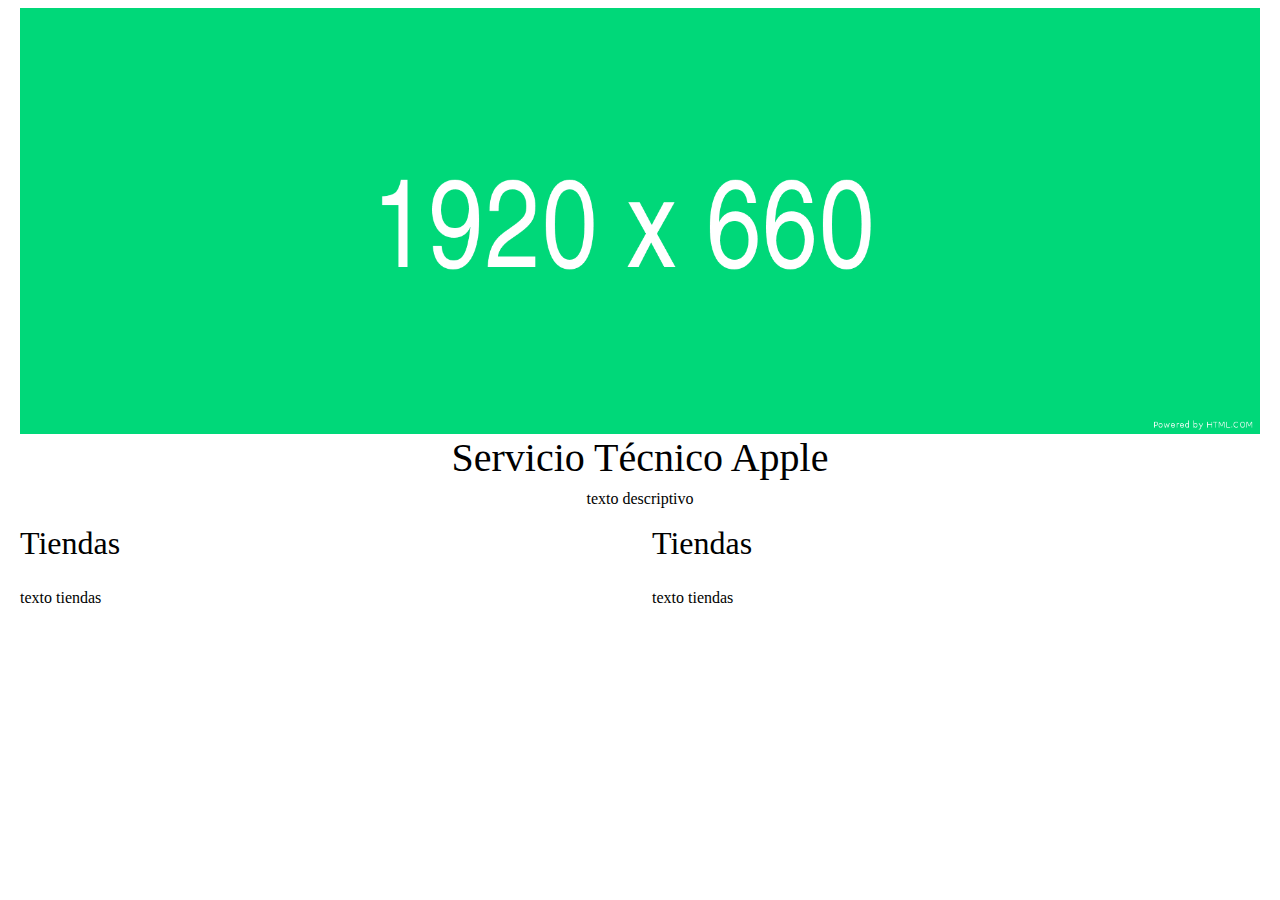
==== index.html @ af07132a "actualiza nombre de archivo html a index.html" ====
<!DOCTYPE html>
<html lang="en">
<head>
    <meta charset="UTF-8">
    <meta http-equiv="X-UA-Compatible" content="IE=edge">
    <meta name="viewport" content="width=device-width, initial-scale=1.0">
    <title>Servicio Técnico Apple</title>

    <link rel="stylesheet" href="style.css">
    <link rel="stylesheet" href="/css/bs-5.css">
</head>
<body>
    <div class="landing bs-5">
        <div class="container-fluid">
            <div class="continaer">
                <div class="row">
                    <div class="col-12"><img src="img/via.placeholder.png" alt="" class="img-fluid"></div>
                </div>
                <div class="row d-flex align-items-center justify-content-center text-center">
                    <div class="col-12 col-md-8">
                        <h1>Servicio Técnico Apple</h1>
                        <p>texto descriptivo</p>
                    </div>
                </div>
                <div class="row">
                    <div class="col-12 col-md-6">
                        <h2>Tiendas</h2>
                        <img src="" alt="" class="img-fluid">
                        <p>texto tiendas</p>
                        <iframe src="" frameborder="0"></iframe>
                    </div>
                    <div class="col-12 col-md-6">
                        <h2>Tiendas</h2>
                        <img src="" alt="" class="img-fluid">
                        <p>texto tiendas</p>
                        <iframe src="" frameborder="0"></iframe>
                    </div>
                </div>
            </div>
        </div>
    </div>
</body>
</html>
---- css/bs-5.css ----
@charset "UTF-8";

.bs-5 {
  /*!
 * Bootstrap v5.0.2 (https://getbootstrap.com/)
 * Copyright 2011-2021 The Bootstrap Authors
 * Copyright 2011-2021 Twitter, Inc.
 * Licensed under MIT (https://github.com/twbs/bootstrap/blob/main/LICENSE)
 */
}

.bs-5 :root {
  --bs-blue: #0d6efd;
  --bs-indigo: #6610f2;
  --bs-purple: #6f42c1;
  --bs-pink: #d63384;
  --bs-red: #dc3545;
  --bs-orange: #fd7e14;
  --bs-yellow: #ffc107;
  --bs-green: #198754;
  --bs-teal: #20c997;
  --bs-cyan: #0dcaf0;
  --bs-white: #fff;
  --bs-gray: #6c757d;
  --bs-gray-dark: #343a40;
  --bs-primary: #0d6efd;
  --bs-secondary: #6c757d;
  --bs-success: #198754;
  --bs-info: #0dcaf0;
  --bs-warning: #ffc107;
  --bs-danger: #dc3545;
  --bs-light: #f8f9fa;
  --bs-dark: #212529;
  --bs-font-sans-serif: system-ui, -apple-system, "Segoe UI", Roboto,
    "Helvetica Neue", Arial, "Noto Sans", "Liberation Sans", sans-serif,
    "Apple Color Emoji", "Segoe UI Emoji", "Segoe UI Symbol", "Noto Color Emoji";
  --bs-font-monospace: SFMono-Regular, Menlo, Monaco, Consolas,
    "Liberation Mono", "Courier New", monospace;
  --bs-gradient: linear-gradient(180deg,
      rgba(255, 255, 255, 0.15),
      rgba(255, 255, 255, 0));
}

.bs-5 *,
.bs-5 ::after,
.bs-5 ::before {
  box-sizing: border-box;
}

@media (prefers-reduced-motion: no-preference) {
  .bs-5 :root {
    scroll-behavior: smooth;
  }
}

.bs-5 body {
  margin: 0;
  font-family: var(--bs-font-sans-serif);
  font-size: 1rem;
  font-weight: 400;
  line-height: 1.5;
  color: #212529;
  background-color: #fff;
  -webkit-text-size-adjust: 100%;
  -webkit-tap-highlight-color: transparent;
}

.bs-5 hr {
  margin: 1rem 0;
  color: inherit;
  background-color: currentColor;
  border: 0;
  opacity: 0.25;
}

.bs-5 hr:not([size]) {
  height: 1px;
}

.bs-5 .h1,
.bs-5 .h2,
.bs-5 .h3,
.bs-5 .h4,
.bs-5 .h5,
.bs-5 .h6,
.bs-5 h1,
.bs-5 h2,
.bs-5 h3,
.bs-5 h4,
.bs-5 h5,
.bs-5 h6 {
  margin-top: 0;
  margin-bottom: 0.5rem;
  font-weight: 500;
  line-height: 1.2;
}

.bs-5 .h1,
.bs-5 h1 {
  font-size: calc(1.375rem + 1.5vw);
}

@media (min-width: 1200px) {

  .bs-5 .h1,
  .bs-5 h1 {
    font-size: 2.5rem;
  }
}

.bs-5 .h2,
.bs-5 h2 {
  font-size: calc(1.325rem + 0.9vw);
}

@media (min-width: 1200px) {

  .bs-5 .h2,
  .bs-5 h2 {
    font-size: 2rem;
  }
}

.bs-5 .h3,
.bs-5 h3 {
  font-size: calc(1.3rem + 0.6vw);
}

@media (min-width: 1200px) {

  .bs-5 .h3,
  .bs-5 h3 {
    font-size: 1.75rem;
  }
}

.bs-5 .h4,
.bs-5 h4 {
  font-size: calc(1.275rem + 0.3vw);
}

@media (min-width: 1200px) {

  .bs-5 .h4,
  .bs-5 h4 {
    font-size: 1.5rem;
  }
}

.bs-5 .h5,
.bs-5 h5 {
  font-size: 1.25rem;
}

.bs-5 .h6,
.bs-5 h6 {
  font-size: 1rem;
}

.bs-5 p {
  margin-top: 0;
  margin-bottom: 1rem;
}

.bs-5 abbr[data-bs-original-title],
.bs-5 abbr[title] {
  -webkit-text-decoration: underline dotted;
  text-decoration: underline dotted;
  cursor: help;
  -webkit-text-decoration-skip-ink: none;
  text-decoration-skip-ink: none;
}

.bs-5 address {
  margin-bottom: 1rem;
  font-style: normal;
  line-height: inherit;
}

.bs-5 ol,
.bs-5 ul {
  padding-left: 2rem;
}

.bs-5 dl,
.bs-5 ol,
.bs-5 ul {
  margin-top: 0;
  margin-bottom: 1rem;
}

.bs-5 ol ol,
.bs-5 ol ul,
.bs-5 ul ol,
.bs-5 ul ul {
  margin-bottom: 0;
}

.bs-5 dt {
  font-weight: 700;
}

.bs-5 dd {
  margin-bottom: 0.5rem;
  margin-left: 0;
}

.bs-5 blockquote {
  margin: 0 0 1rem;
}

.bs-5 b,
.bs-5 strong {
  font-weight: bolder;
}

.bs-5 .small,
.bs-5 small {
  font-size: 0.875em;
}

.bs-5 .mark,
.bs-5 mark {
  padding: 0.2em;
  background-color: #fcf8e3;
}

.bs-5 sub,
.bs-5 sup {
  position: relative;
  font-size: 0.75em;
  line-height: 0;
  vertical-align: baseline;
}

.bs-5 sub {
  bottom: -0.25em;
}

.bs-5 sup {
  top: -0.5em;
}

.bs-5 a {
  color: #0d6efd;
  text-decoration: underline;
}

.bs-5 a:hover {
  color: #0a58ca;
}

.bs-5 a:not([href]):not([class]),
.bs-5 a:not([href]):not([class]):hover {
  color: inherit;
  text-decoration: none;
}

.bs-5 code,
.bs-5 kbd,
.bs-5 pre,
.bs-5 samp {
  font-family: var(--bs-font-monospace);
  font-size: 1em;
  direction: ltr;
  unicode-bidi: bidi-override;
}

.bs-5 pre {
  display: block;
  margin-top: 0;
  margin-bottom: 1rem;
  overflow: auto;
  font-size: 0.875em;
}

.bs-5 pre code {
  font-size: inherit;
  color: inherit;
  word-break: normal;
}

.bs-5 code {
  font-size: 0.875em;
  color: #d63384;
  word-wrap: break-word;
}

.bs-5 a>code {
  color: inherit;
}

.bs-5 kbd {
  padding: 0.2rem 0.4rem;
  font-size: 0.875em;
  color: #fff;
  background-color: #212529;
  border-radius: 0.2rem;
}

.bs-5 kbd kbd {
  padding: 0;
  font-size: 1em;
  font-weight: 700;
}

.bs-5 figure {
  margin: 0 0 1rem;
}

.bs-5 img,
.bs-5 svg {
  vertical-align: middle;
}

.bs-5 table {
  caption-side: bottom;
  border-collapse: collapse;
}

.bs-5 caption {
  padding-top: 0.5rem;
  padding-bottom: 0.5rem;
  color: #6c757d;
  text-align: left;
}

.bs-5 th {
  text-align: inherit;
  text-align: -webkit-match-parent;
}

.bs-5 tbody,
.bs-5 td,
.bs-5 tfoot,
.bs-5 th,
.bs-5 thead,
.bs-5 tr {
  border-color: inherit;
  border-style: solid;
  border-width: 0;
}

.bs-5 label {
  display: inline-block;
}

.bs-5 button {
  border-radius: 0;
}

.bs-5 button:focus:not(:focus-visible) {
  outline: 0;
}

.bs-5 button,
.bs-5 input,
.bs-5 optgroup,
.bs-5 select,
.bs-5 textarea {
  margin: 0;
  font-family: inherit;
  font-size: inherit;
  line-height: inherit;
}

.bs-5 button,
.bs-5 select {
  text-transform: none;
}

.bs-5 [role="button"] {
  cursor: pointer;
}

.bs-5 select {
  word-wrap: normal;
}

.bs-5 select:disabled {
  opacity: 1;
}

.bs-5 [list]::-webkit-calendar-picker-indicator {
  display: none;
}

.bs-5 [type="button"],
.bs-5 [type="reset"],
.bs-5 [type="submit"],
.bs-5 button {
  -webkit-appearance: button;
}

.bs-5 [type="button"]:not(:disabled),
.bs-5 [type="reset"]:not(:disabled),
.bs-5 [type="submit"]:not(:disabled),
.bs-5 button:not(:disabled) {
  cursor: pointer;
}

.bs-5 ::-moz-focus-inner {
  padding: 0;
  border-style: none;
}

.bs-5 textarea {
  resize: vertical;
}

.bs-5 fieldset {
  min-width: 0;
  padding: 0;
  margin: 0;
  border: 0;
}

.bs-5 legend {
  float: left;
  width: 100%;
  padding: 0;
  margin-bottom: 0.5rem;
  font-size: calc(1.275rem + 0.3vw);
  line-height: inherit;
}

@media (min-width: 1200px) {
  .bs-5 legend {
    font-size: 1.5rem;
  }
}

.bs-5 legend+* {
  clear: left;
}

.bs-5 ::-webkit-datetime-edit-day-field,
.bs-5 ::-webkit-datetime-edit-fields-wrapper,
.bs-5 ::-webkit-datetime-edit-hour-field,
.bs-5 ::-webkit-datetime-edit-minute,
.bs-5 ::-webkit-datetime-edit-month-field,
.bs-5 ::-webkit-datetime-edit-text,
.bs-5 ::-webkit-datetime-edit-year-field {
  padding: 0;
}

.bs-5 ::-webkit-inner-spin-button {
  height: auto;
}

.bs-5 [type="search"] {
  outline-offset: -2px;
  -webkit-appearance: textfield;
}

.bs-5 ::-webkit-search-decoration {
  -webkit-appearance: none;
}

.bs-5 ::-webkit-color-swatch-wrapper {
  padding: 0;
}

.bs-5 ::file-selector-button {
  font: inherit;
}

.bs-5 ::-webkit-file-upload-button {
  font: inherit;
  -webkit-appearance: button;
}

.bs-5 output {
  display: inline-block;
}

.bs-5 iframe {
  border: 0;
}

.bs-5 summary {
  display: list-item;
  cursor: pointer;
}

.bs-5 progress {
  vertical-align: baseline;
}

.bs-5 [hidden] {
  display: none !important;
}

.bs-5 .lead {
  font-size: 1.25rem;
  font-weight: 300;
}

.bs-5 .display-1 {
  font-size: calc(1.625rem + 4.5vw);
  font-weight: 300;
  line-height: 1.2;
}

@media (min-width: 1200px) {
  .bs-5 .display-1 {
    font-size: 5rem;
  }
}

.bs-5 .display-2 {
  font-size: calc(1.575rem + 3.9vw);
  font-weight: 300;
  line-height: 1.2;
}

@media (min-width: 1200px) {
  .bs-5 .display-2 {
    font-size: 4.5rem;
  }
}

.bs-5 .display-3 {
  font-size: calc(1.525rem + 3.3vw);
  font-weight: 300;
  line-height: 1.2;
}

@media (min-width: 1200px) {
  .bs-5 .display-3 {
    font-size: 4rem;
  }
}

.bs-5 .display-4 {
  font-size: calc(1.475rem + 2.7vw);
  font-weight: 300;
  line-height: 1.2;
}

@media (min-width: 1200px) {
  .bs-5 .display-4 {
    font-size: 3.5rem;
  }
}

.bs-5 .display-5 {
  font-size: calc(1.425rem + 2.1vw);
  font-weight: 300;
  line-height: 1.2;
}

@media (min-width: 1200px) {
  .bs-5 .display-5 {
    font-size: 3rem;
  }
}

.bs-5 .display-6 {
  font-size: calc(1.375rem + 1.5vw);
  font-weight: 300;
  line-height: 1.2;
}

@media (min-width: 1200px) {
  .bs-5 .display-6 {
    font-size: 2.5rem;
  }
}

.bs-5 .list-unstyled {
  padding-left: 0;
  list-style: none;
}

.bs-5 .list-inline {
  padding-left: 0;
  list-style: none;
}

.bs-5 .list-inline-item {
  display: inline-block;
}

.bs-5 .list-inline-item:not(:last-child) {
  margin-right: 0.5rem;
}

.bs-5 .initialism {
  font-size: 0.875em;
  text-transform: uppercase;
}

.bs-5 .blockquote {
  margin-bottom: 1rem;
  font-size: 1.25rem;
}

.bs-5 .blockquote> :last-child {
  margin-bottom: 0;
}

.bs-5 .blockquote-footer {
  margin-top: -1rem;
  margin-bottom: 1rem;
  font-size: 0.875em;
  color: #6c757d;
}

.bs-5 .blockquote-footer::before {
  content: "— ";
}

.bs-5 .img-fluid {
  max-width: 100%;
  height: auto;
}

.bs-5 .img-thumbnail {
  padding: 0.25rem;
  background-color: #fff;
  border: 1px solid #dee2e6;
  border-radius: 0.25rem;
  max-width: 100%;
  height: auto;
}

.bs-5 .figure {
  display: inline-block;
}

.bs-5 .figure-img {
  margin-bottom: 0.5rem;
  line-height: 1;
}

.bs-5 .figure-caption {
  font-size: 0.875em;
  color: #6c757d;
}

.bs-5 .container,
.bs-5 .container-fluid,
.bs-5 .container-lg,
.bs-5 .container-md,
.bs-5 .container-sm,
.bs-5 .container-xl,
.bs-5 .container-xxl {
  width: 100%;
  padding-right: var(--bs-gutter-x, 0.75rem);
  padding-left: var(--bs-gutter-x, 0.75rem);
  margin-right: auto;
  margin-left: auto;
}

@media (min-width: 576px) {

  .bs-5 .container,
  .bs-5 .container-sm {
    max-width: 540px;
  }
}

@media (min-width: 768px) {

  .bs-5 .container,
  .bs-5 .container-md,
  .bs-5 .container-sm {
    max-width: 720px;
  }
}

@media (min-width: 992px) {

  .bs-5 .container,
  .bs-5 .container-lg,
  .bs-5 .container-md,
  .bs-5 .container-sm {
    max-width: 960px;
  }
}

@media (min-width: 1200px) {

  .bs-5 .container,
  .bs-5 .container-lg,
  .bs-5 .container-md,
  .bs-5 .container-sm,
  .bs-5 .container-xl {
    max-width: 1140px;
  }
}

@media (min-width: 1400px) {

  .bs-5 .container,
  .bs-5 .container-lg,
  .bs-5 .container-md,
  .bs-5 .container-sm,
  .bs-5 .container-xl,
  .bs-5 .container-xxl {
    max-width: 1320px;
  }
}

.bs-5 .row {
  --bs-gutter-x: 1.5rem;
  --bs-gutter-y: 0;
  display: flex;
  flex-wrap: wrap;
  margin-top: calc(var(--bs-gutter-y) * -1);
  margin-right: calc(var(--bs-gutter-x) * -0.5);
  margin-left: calc(var(--bs-gutter-x) * -0.5);
}

.bs-5 .row>* {
  flex-shrink: 0;
  width: 100%;
  max-width: 100%;
  padding-right: calc(var(--bs-gutter-x) * 0.5);
  padding-left: calc(var(--bs-gutter-x) * 0.5);
  margin-top: var(--bs-gutter-y);
}

.bs-5 .col {
  flex: 1 0 0%;
}

.bs-5 .row-cols-auto>* {
  flex: 0 0 auto;
  width: auto;
}

.bs-5 .row-cols-1>* {
  flex: 0 0 auto;
  width: 100%;
}

.bs-5 .row-cols-2>* {
  flex: 0 0 auto;
  width: 50%;
}

.bs-5 .row-cols-3>* {
  flex: 0 0 auto;
  width: 33.3333333333%;
}

.bs-5 .row-cols-4>* {
  flex: 0 0 auto;
  width: 25%;
}

.bs-5 .row-cols-5>* {
  flex: 0 0 auto;
  width: 20%;
}

.bs-5 .row-cols-6>* {
  flex: 0 0 auto;
  width: 16.6666666667%;
}

@media (min-width: 576px) {
  .bs-5 .col-sm {
    flex: 1 0 0%;
  }

  .bs-5 .row-cols-sm-auto>* {
    flex: 0 0 auto;
    width: auto;
  }

  .bs-5 .row-cols-sm-1>* {
    flex: 0 0 auto;
    width: 100%;
  }

  .bs-5 .row-cols-sm-2>* {
    flex: 0 0 auto;
    width: 50%;
  }

  .bs-5 .row-cols-sm-3>* {
    flex: 0 0 auto;
    width: 33.3333333333%;
  }

  .bs-5 .row-cols-sm-4>* {
    flex: 0 0 auto;
    width: 25%;
  }

  .bs-5 .row-cols-sm-5>* {
    flex: 0 0 auto;
    width: 20%;
  }

  .bs-5 .row-cols-sm-6>* {
    flex: 0 0 auto;
    width: 16.6666666667%;
  }
}

@media (min-width: 768px) {
  .bs-5 .col-md {
    flex: 1 0 0%;
  }

  .bs-5 .row-cols-md-auto>* {
    flex: 0 0 auto;
    width: auto;
  }

  .bs-5 .row-cols-md-1>* {
    flex: 0 0 auto;
    width: 100%;
  }

  .bs-5 .row-cols-md-2>* {
    flex: 0 0 auto;
    width: 50%;
  }

  .bs-5 .row-cols-md-3>* {
    flex: 0 0 auto;
    width: 33.3333333333%;
  }

  .bs-5 .row-cols-md-4>* {
    flex: 0 0 auto;
    width: 25%;
  }

  .bs-5 .row-cols-md-5>* {
    flex: 0 0 auto;
    width: 20%;
  }

  .bs-5 .row-cols-md-6>* {
    flex: 0 0 auto;
    width: 16.6666666667%;
  }
}

@media (min-width: 992px) {
  .bs-5 .col-lg {
    flex: 1 0 0%;
  }

  .bs-5 .row-cols-lg-auto>* {
    flex: 0 0 auto;
    width: auto;
  }

  .bs-5 .row-cols-lg-1>* {
    flex: 0 0 auto;
    width: 100%;
  }

  .bs-5 .row-cols-lg-2>* {
    flex: 0 0 auto;
    width: 50%;
  }

  .bs-5 .row-cols-lg-3>* {
    flex: 0 0 auto;
    width: 33.3333333333%;
  }

  .bs-5 .row-cols-lg-4>* {
    flex: 0 0 auto;
    width: 25%;
  }

  .bs-5 .row-cols-lg-5>* {
    flex: 0 0 auto;
    width: 20%;
  }

  .bs-5 .row-cols-lg-6>* {
    flex: 0 0 auto;
    width: 16.6666666667%;
  }
}

@media (min-width: 1200px) {
  .bs-5 .col-xl {
    flex: 1 0 0%;
  }

  .bs-5 .row-cols-xl-auto>* {
    flex: 0 0 auto;
    width: auto;
  }

  .bs-5 .row-cols-xl-1>* {
    flex: 0 0 auto;
    width: 100%;
  }

  .bs-5 .row-cols-xl-2>* {
    flex: 0 0 auto;
    width: 50%;
  }

  .bs-5 .row-cols-xl-3>* {
    flex: 0 0 auto;
    width: 33.3333333333%;
  }

  .bs-5 .row-cols-xl-4>* {
    flex: 0 0 auto;
    width: 25%;
  }

  .bs-5 .row-cols-xl-5>* {
    flex: 0 0 auto;
    width: 20%;
  }

  .bs-5 .row-cols-xl-6>* {
    flex: 0 0 auto;
    width: 16.6666666667%;
  }
}

@media (min-width: 1400px) {
  .bs-5 .col-xxl {
    flex: 1 0 0%;
  }

  .bs-5 .row-cols-xxl-auto>* {
    flex: 0 0 auto;
    width: auto;
  }

  .bs-5 .row-cols-xxl-1>* {
    flex: 0 0 auto;
    width: 100%;
  }

  .bs-5 .row-cols-xxl-2>* {
    flex: 0 0 auto;
    width: 50%;
  }

  .bs-5 .row-cols-xxl-3>* {
    flex: 0 0 auto;
    width: 33.3333333333%;
  }

  .bs-5 .row-cols-xxl-4>* {
    flex: 0 0 auto;
    width: 25%;
  }

  .bs-5 .row-cols-xxl-5>* {
    flex: 0 0 auto;
    width: 20%;
  }

  .bs-5 .row-cols-xxl-6>* {
    flex: 0 0 auto;
    width: 16.6666666667%;
  }
}

.bs-5 .col-auto {
  flex: 0 0 auto;
  width: auto;
}

.bs-5 .col-1 {
  flex: 0 0 auto;
  width: 8.33333333%;
}

.bs-5 .col-2 {
  flex: 0 0 auto;
  width: 16.66666667%;
}

.bs-5 .col-3 {
  flex: 0 0 auto;
  width: 25%;
}

.bs-5 .col-4 {
  flex: 0 0 auto;
  width: 33.33333333%;
}

.bs-5 .col-5 {
  flex: 0 0 auto;
  width: 41.66666667%;
}

.bs-5 .col-6 {
  flex: 0 0 auto;
  width: 50%;
}

.bs-5 .col-7 {
  flex: 0 0 auto;
  width: 58.33333333%;
}

.bs-5 .col-8 {
  flex: 0 0 auto;
  width: 66.66666667%;
}

.bs-5 .col-9 {
  flex: 0 0 auto;
  width: 75%;
}

.bs-5 .col-10 {
  flex: 0 0 auto;
  width: 83.33333333%;
}

.bs-5 .col-11 {
  flex: 0 0 auto;
  width: 91.66666667%;
}

.bs-5 .col-12 {
  flex: 0 0 auto;
  width: 100%;
}

.bs-5 .offset-1 {
  margin-left: 8.33333333%;
}

.bs-5 .offset-2 {
  margin-left: 16.66666667%;
}

.bs-5 .offset-3 {
  margin-left: 25%;
}

.bs-5 .offset-4 {
  margin-left: 33.33333333%;
}

.bs-5 .offset-5 {
  margin-left: 41.66666667%;
}

.bs-5 .offset-6 {
  margin-left: 50%;
}

.bs-5 .offset-7 {
  margin-left: 58.33333333%;
}

.bs-5 .offset-8 {
  margin-left: 66.66666667%;
}

.bs-5 .offset-9 {
  margin-left: 75%;
}

.bs-5 .offset-10 {
  margin-left: 83.33333333%;
}

.bs-5 .offset-11 {
  margin-left: 91.66666667%;
}

.bs-5 .g-0,
.bs-5 .gx-0 {
  --bs-gutter-x: 0;
}

.bs-5 .g-0,
.bs-5 .gy-0 {
  --bs-gutter-y: 0;
}

.bs-5 .g-1,
.bs-5 .gx-1 {
  --bs-gutter-x: 0.25rem;
}

.bs-5 .g-1,
.bs-5 .gy-1 {
  --bs-gutter-y: 0.25rem;
}

.bs-5 .g-2,
.bs-5 .gx-2 {
  --bs-gutter-x: 0.5rem;
}

.bs-5 .g-2,
.bs-5 .gy-2 {
  --bs-gutter-y: 0.5rem;
}

.bs-5 .g-3,
.bs-5 .gx-3 {
  --bs-gutter-x: 1rem;
}

.bs-5 .g-3,
.bs-5 .gy-3 {
  --bs-gutter-y: 1rem;
}

.bs-5 .g-4,
.bs-5 .gx-4 {
  --bs-gutter-x: 1.5rem;
}

.bs-5 .g-4,
.bs-5 .gy-4 {
  --bs-gutter-y: 1.5rem;
}

.bs-5 .g-5,
.bs-5 .gx-5 {
  --bs-gutter-x: 3rem;
}

.bs-5 .g-5,
.bs-5 .gy-5 {
  --bs-gutter-y: 3rem;
}

@media (min-width: 576px) {
  .bs-5 .col-sm-auto {
    flex: 0 0 auto;
    width: auto;
  }

  .bs-5 .col-sm-1 {
    flex: 0 0 auto;
    width: 8.33333333%;
  }

  .bs-5 .col-sm-2 {
    flex: 0 0 auto;
    width: 16.66666667%;
  }

  .bs-5 .col-sm-3 {
    flex: 0 0 auto;
    width: 25%;
  }

  .bs-5 .col-sm-4 {
    flex: 0 0 auto;
    width: 33.33333333%;
  }

  .bs-5 .col-sm-5 {
    flex: 0 0 auto;
    width: 41.66666667%;
  }

  .bs-5 .col-sm-6 {
    flex: 0 0 auto;
    width: 50%;
  }

  .bs-5 .col-sm-7 {
    flex: 0 0 auto;
    width: 58.33333333%;
  }

  .bs-5 .col-sm-8 {
    flex: 0 0 auto;
    width: 66.66666667%;
  }

  .bs-5 .col-sm-9 {
    flex: 0 0 auto;
    width: 75%;
  }

  .bs-5 .col-sm-10 {
    flex: 0 0 auto;
    width: 83.33333333%;
  }

  .bs-5 .col-sm-11 {
    flex: 0 0 auto;
    width: 91.66666667%;
  }

  .bs-5 .col-sm-12 {
    flex: 0 0 auto;
    width: 100%;
  }

  .bs-5 .offset-sm-0 {
    margin-left: 0;
  }

  .bs-5 .offset-sm-1 {
    margin-left: 8.33333333%;
  }

  .bs-5 .offset-sm-2 {
    margin-left: 16.66666667%;
  }

  .bs-5 .offset-sm-3 {
    margin-left: 25%;
  }

  .bs-5 .offset-sm-4 {
    margin-left: 33.33333333%;
  }

  .bs-5 .offset-sm-5 {
    margin-left: 41.66666667%;
  }

  .bs-5 .offset-sm-6 {
    margin-left: 50%;
  }

  .bs-5 .offset-sm-7 {
    margin-left: 58.33333333%;
  }

  .bs-5 .offset-sm-8 {
    margin-left: 66.66666667%;
  }

  .bs-5 .offset-sm-9 {
    margin-left: 75%;
  }

  .bs-5 .offset-sm-10 {
    margin-left: 83.33333333%;
  }

  .bs-5 .offset-sm-11 {
    margin-left: 91.66666667%;
  }

  .bs-5 .g-sm-0,
  .bs-5 .gx-sm-0 {
    --bs-gutter-x: 0;
  }

  .bs-5 .g-sm-0,
  .bs-5 .gy-sm-0 {
    --bs-gutter-y: 0;
  }

  .bs-5 .g-sm-1,
  .bs-5 .gx-sm-1 {
    --bs-gutter-x: 0.25rem;
  }

  .bs-5 .g-sm-1,
  .bs-5 .gy-sm-1 {
    --bs-gutter-y: 0.25rem;
  }

  .bs-5 .g-sm-2,
  .bs-5 .gx-sm-2 {
    --bs-gutter-x: 0.5rem;
  }

  .bs-5 .g-sm-2,
  .bs-5 .gy-sm-2 {
    --bs-gutter-y: 0.5rem;
  }

  .bs-5 .g-sm-3,
  .bs-5 .gx-sm-3 {
    --bs-gutter-x: 1rem;
  }

  .bs-5 .g-sm-3,
  .bs-5 .gy-sm-3 {
    --bs-gutter-y: 1rem;
  }

  .bs-5 .g-sm-4,
  .bs-5 .gx-sm-4 {
    --bs-gutter-x: 1.5rem;
  }

  .bs-5 .g-sm-4,
  .bs-5 .gy-sm-4 {
    --bs-gutter-y: 1.5rem;
  }

  .bs-5 .g-sm-5,
  .bs-5 .gx-sm-5 {
    --bs-gutter-x: 3rem;
  }

  .bs-5 .g-sm-5,
  .bs-5 .gy-sm-5 {
    --bs-gutter-y: 3rem;
  }
}

@media (min-width: 768px) {
  .bs-5 .col-md-auto {
    flex: 0 0 auto;
    width: auto;
  }

  .bs-5 .col-md-1 {
    flex: 0 0 auto;
    width: 8.33333333%;
  }

  .bs-5 .col-md-2 {
    flex: 0 0 auto;
    width: 16.66666667%;
  }

  .bs-5 .col-md-3 {
    flex: 0 0 auto;
    width: 25%;
  }

  .bs-5 .col-md-4 {
    flex: 0 0 auto;
    width: 33.33333333%;
  }

  .bs-5 .col-md-5 {
    flex: 0 0 auto;
    width: 41.66666667%;
  }

  .bs-5 .col-md-6 {
    flex: 0 0 auto;
    width: 50%;
  }

  .bs-5 .col-md-7 {
    flex: 0 0 auto;
    width: 58.33333333%;
  }

  .bs-5 .col-md-8 {
    flex: 0 0 auto;
    width: 66.66666667%;
  }

  .bs-5 .col-md-9 {
    flex: 0 0 auto;
    width: 75%;
  }

  .bs-5 .col-md-10 {
    flex: 0 0 auto;
    width: 83.33333333%;
  }

  .bs-5 .col-md-11 {
    flex: 0 0 auto;
    width: 91.66666667%;
  }

  .bs-5 .col-md-12 {
    flex: 0 0 auto;
    width: 100%;
  }

  .bs-5 .offset-md-0 {
    margin-left: 0;
  }

  .bs-5 .offset-md-1 {
    margin-left: 8.33333333%;
  }

  .bs-5 .offset-md-2 {
    margin-left: 16.66666667%;
  }

  .bs-5 .offset-md-3 {
    margin-left: 25%;
  }

  .bs-5 .offset-md-4 {
    margin-left: 33.33333333%;
  }

  .bs-5 .offset-md-5 {
    margin-left: 41.66666667%;
  }

  .bs-5 .offset-md-6 {
    margin-left: 50%;
  }

  .bs-5 .offset-md-7 {
    margin-left: 58.33333333%;
  }

  .bs-5 .offset-md-8 {
    margin-left: 66.66666667%;
  }

  .bs-5 .offset-md-9 {
    margin-left: 75%;
  }

  .bs-5 .offset-md-10 {
    margin-left: 83.33333333%;
  }

  .bs-5 .offset-md-11 {
    margin-left: 91.66666667%;
  }

  .bs-5 .g-md-0,
  .bs-5 .gx-md-0 {
    --bs-gutter-x: 0;
  }

  .bs-5 .g-md-0,
  .bs-5 .gy-md-0 {
    --bs-gutter-y: 0;
  }

  .bs-5 .g-md-1,
  .bs-5 .gx-md-1 {
    --bs-gutter-x: 0.25rem;
  }

  .bs-5 .g-md-1,
  .bs-5 .gy-md-1 {
    --bs-gutter-y: 0.25rem;
  }

  .bs-5 .g-md-2,
  .bs-5 .gx-md-2 {
    --bs-gutter-x: 0.5rem;
  }

  .bs-5 .g-md-2,
  .bs-5 .gy-md-2 {
    --bs-gutter-y: 0.5rem;
  }

  .bs-5 .g-md-3,
  .bs-5 .gx-md-3 {
    --bs-gutter-x: 1rem;
  }

  .bs-5 .g-md-3,
  .bs-5 .gy-md-3 {
    --bs-gutter-y: 1rem;
  }

  .bs-5 .g-md-4,
  .bs-5 .gx-md-4 {
    --bs-gutter-x: 1.5rem;
  }

  .bs-5 .g-md-4,
  .bs-5 .gy-md-4 {
    --bs-gutter-y: 1.5rem;
  }

  .bs-5 .g-md-5,
  .bs-5 .gx-md-5 {
    --bs-gutter-x: 3rem;
  }

  .bs-5 .g-md-5,
  .bs-5 .gy-md-5 {
    --bs-gutter-y: 3rem;
  }
}

@media (min-width: 992px) {
  .bs-5 .col-lg-auto {
    flex: 0 0 auto;
    width: auto;
  }

  .bs-5 .col-lg-1 {
    flex: 0 0 auto;
    width: 8.33333333%;
  }

  .bs-5 .col-lg-2 {
    flex: 0 0 auto;
    width: 16.66666667%;
  }

  .bs-5 .col-lg-3 {
    flex: 0 0 auto;
    width: 25%;
  }

  .bs-5 .col-lg-4 {
    flex: 0 0 auto;
    width: 33.33333333%;
  }

  .bs-5 .col-lg-5 {
    flex: 0 0 auto;
    width: 41.66666667%;
  }

  .bs-5 .col-lg-6 {
    flex: 0 0 auto;
    width: 50%;
  }

  .bs-5 .col-lg-7 {
    flex: 0 0 auto;
    width: 58.33333333%;
  }

  .bs-5 .col-lg-8 {
    flex: 0 0 auto;
    width: 66.66666667%;
  }

  .bs-5 .col-lg-9 {
    flex: 0 0 auto;
    width: 75%;
  }

  .bs-5 .col-lg-10 {
    flex: 0 0 auto;
    width: 83.33333333%;
  }

  .bs-5 .col-lg-11 {
    flex: 0 0 auto;
    width: 91.66666667%;
  }

  .bs-5 .col-lg-12 {
    flex: 0 0 auto;
    width: 100%;
  }

  .bs-5 .offset-lg-0 {
    margin-left: 0;
  }

  .bs-5 .offset-lg-1 {
    margin-left: 8.33333333%;
  }

  .bs-5 .offset-lg-2 {
    margin-left: 16.66666667%;
  }

  .bs-5 .offset-lg-3 {
    margin-left: 25%;
  }

  .bs-5 .offset-lg-4 {
    margin-left: 33.33333333%;
  }

  .bs-5 .offset-lg-5 {
    margin-left: 41.66666667%;
  }

  .bs-5 .offset-lg-6 {
    margin-left: 50%;
  }

  .bs-5 .offset-lg-7 {
    margin-left: 58.33333333%;
  }

  .bs-5 .offset-lg-8 {
    margin-left: 66.66666667%;
  }

  .bs-5 .offset-lg-9 {
    margin-left: 75%;
  }

  .bs-5 .offset-lg-10 {
    margin-left: 83.33333333%;
  }

  .bs-5 .offset-lg-11 {
    margin-left: 91.66666667%;
  }

  .bs-5 .g-lg-0,
  .bs-5 .gx-lg-0 {
    --bs-gutter-x: 0;
  }

  .bs-5 .g-lg-0,
  .bs-5 .gy-lg-0 {
    --bs-gutter-y: 0;
  }

  .bs-5 .g-lg-1,
  .bs-5 .gx-lg-1 {
    --bs-gutter-x: 0.25rem;
  }

  .bs-5 .g-lg-1,
  .bs-5 .gy-lg-1 {
    --bs-gutter-y: 0.25rem;
  }

  .bs-5 .g-lg-2,
  .bs-5 .gx-lg-2 {
    --bs-gutter-x: 0.5rem;
  }

  .bs-5 .g-lg-2,
  .bs-5 .gy-lg-2 {
    --bs-gutter-y: 0.5rem;
  }

  .bs-5 .g-lg-3,
  .bs-5 .gx-lg-3 {
    --bs-gutter-x: 1rem;
  }

  .bs-5 .g-lg-3,
  .bs-5 .gy-lg-3 {
    --bs-gutter-y: 1rem;
  }

  .bs-5 .g-lg-4,
  .bs-5 .gx-lg-4 {
    --bs-gutter-x: 1.5rem;
  }

  .bs-5 .g-lg-4,
  .bs-5 .gy-lg-4 {
    --bs-gutter-y: 1.5rem;
  }

  .bs-5 .g-lg-5,
  .bs-5 .gx-lg-5 {
    --bs-gutter-x: 3rem;
  }

  .bs-5 .g-lg-5,
  .bs-5 .gy-lg-5 {
    --bs-gutter-y: 3rem;
  }
}

@media (min-width: 1200px) {
  .bs-5 .col-xl-auto {
    flex: 0 0 auto;
    width: auto;
  }

  .bs-5 .col-xl-1 {
    flex: 0 0 auto;
    width: 8.33333333%;
  }

  .bs-5 .col-xl-2 {
    flex: 0 0 auto;
    width: 16.66666667%;
  }

  .bs-5 .col-xl-3 {
    flex: 0 0 auto;
    width: 25%;
  }

  .bs-5 .col-xl-4 {
    flex: 0 0 auto;
    width: 33.33333333%;
  }

  .bs-5 .col-xl-5 {
    flex: 0 0 auto;
    width: 41.66666667%;
  }

  .bs-5 .col-xl-6 {
    flex: 0 0 auto;
    width: 50%;
  }

  .bs-5 .col-xl-7 {
    flex: 0 0 auto;
    width: 58.33333333%;
  }

  .bs-5 .col-xl-8 {
    flex: 0 0 auto;
    width: 66.66666667%;
  }

  .bs-5 .col-xl-9 {
    flex: 0 0 auto;
    width: 75%;
  }

  .bs-5 .col-xl-10 {
    flex: 0 0 auto;
    width: 83.33333333%;
  }

  .bs-5 .col-xl-11 {
    flex: 0 0 auto;
    width: 91.66666667%;
  }

  .bs-5 .col-xl-12 {
    flex: 0 0 auto;
    width: 100%;
  }

  .bs-5 .offset-xl-0 {
    margin-left: 0;
  }

  .bs-5 .offset-xl-1 {
    margin-left: 8.33333333%;
  }

  .bs-5 .offset-xl-2 {
    margin-left: 16.66666667%;
  }

  .bs-5 .offset-xl-3 {
    margin-left: 25%;
  }

  .bs-5 .offset-xl-4 {
    margin-left: 33.33333333%;
  }

  .bs-5 .offset-xl-5 {
    margin-left: 41.66666667%;
  }

  .bs-5 .offset-xl-6 {
    margin-left: 50%;
  }

  .bs-5 .offset-xl-7 {
    margin-left: 58.33333333%;
  }

  .bs-5 .offset-xl-8 {
    margin-left: 66.66666667%;
  }

  .bs-5 .offset-xl-9 {
    margin-left: 75%;
  }

  .bs-5 .offset-xl-10 {
    margin-left: 83.33333333%;
  }

  .bs-5 .offset-xl-11 {
    margin-left: 91.66666667%;
  }

  .bs-5 .g-xl-0,
  .bs-5 .gx-xl-0 {
    --bs-gutter-x: 0;
  }

  .bs-5 .g-xl-0,
  .bs-5 .gy-xl-0 {
    --bs-gutter-y: 0;
  }

  .bs-5 .g-xl-1,
  .bs-5 .gx-xl-1 {
    --bs-gutter-x: 0.25rem;
  }

  .bs-5 .g-xl-1,
  .bs-5 .gy-xl-1 {
    --bs-gutter-y: 0.25rem;
  }

  .bs-5 .g-xl-2,
  .bs-5 .gx-xl-2 {
    --bs-gutter-x: 0.5rem;
  }

  .bs-5 .g-xl-2,
  .bs-5 .gy-xl-2 {
    --bs-gutter-y: 0.5rem;
  }

  .bs-5 .g-xl-3,
  .bs-5 .gx-xl-3 {
    --bs-gutter-x: 1rem;
  }

  .bs-5 .g-xl-3,
  .bs-5 .gy-xl-3 {
    --bs-gutter-y: 1rem;
  }

  .bs-5 .g-xl-4,
  .bs-5 .gx-xl-4 {
    --bs-gutter-x: 1.5rem;
  }

  .bs-5 .g-xl-4,
  .bs-5 .gy-xl-4 {
    --bs-gutter-y: 1.5rem;
  }

  .bs-5 .g-xl-5,
  .bs-5 .gx-xl-5 {
    --bs-gutter-x: 3rem;
  }

  .bs-5 .g-xl-5,
  .bs-5 .gy-xl-5 {
    --bs-gutter-y: 3rem;
  }
}

@media (min-width: 1400px) {
  .bs-5 .col-xxl-auto {
    flex: 0 0 auto;
    width: auto;
  }

  .bs-5 .col-xxl-1 {
    flex: 0 0 auto;
    width: 8.33333333%;
  }

  .bs-5 .col-xxl-2 {
    flex: 0 0 auto;
    width: 16.66666667%;
  }

  .bs-5 .col-xxl-3 {
    flex: 0 0 auto;
    width: 25%;
  }

  .bs-5 .col-xxl-4 {
    flex: 0 0 auto;
    width: 33.33333333%;
  }

  .bs-5 .col-xxl-5 {
    flex: 0 0 auto;
    width: 41.66666667%;
  }

  .bs-5 .col-xxl-6 {
    flex: 0 0 auto;
    width: 50%;
  }

  .bs-5 .col-xxl-7 {
    flex: 0 0 auto;
    width: 58.33333333%;
  }

  .bs-5 .col-xxl-8 {
    flex: 0 0 auto;
    width: 66.66666667%;
  }

  .bs-5 .col-xxl-9 {
    flex: 0 0 auto;
    width: 75%;
  }

  .bs-5 .col-xxl-10 {
    flex: 0 0 auto;
    width: 83.33333333%;
  }

  .bs-5 .col-xxl-11 {
    flex: 0 0 auto;
    width: 91.66666667%;
  }

  .bs-5 .col-xxl-12 {
    flex: 0 0 auto;
    width: 100%;
  }

  .bs-5 .offset-xxl-0 {
    margin-left: 0;
  }

  .bs-5 .offset-xxl-1 {
    margin-left: 8.33333333%;
  }

  .bs-5 .offset-xxl-2 {
    margin-left: 16.66666667%;
  }

  .bs-5 .offset-xxl-3 {
    margin-left: 25%;
  }

  .bs-5 .offset-xxl-4 {
    margin-left: 33.33333333%;
  }

  .bs-5 .offset-xxl-5 {
    margin-left: 41.66666667%;
  }

  .bs-5 .offset-xxl-6 {
    margin-left: 50%;
  }

  .bs-5 .offset-xxl-7 {
    margin-left: 58.33333333%;
  }

  .bs-5 .offset-xxl-8 {
    margin-left: 66.66666667%;
  }

  .bs-5 .offset-xxl-9 {
    margin-left: 75%;
  }

  .bs-5 .offset-xxl-10 {
    margin-left: 83.33333333%;
  }

  .bs-5 .offset-xxl-11 {
    margin-left: 91.66666667%;
  }

  .bs-5 .g-xxl-0,
  .bs-5 .gx-xxl-0 {
    --bs-gutter-x: 0;
  }

  .bs-5 .g-xxl-0,
  .bs-5 .gy-xxl-0 {
    --bs-gutter-y: 0;
  }

  .bs-5 .g-xxl-1,
  .bs-5 .gx-xxl-1 {
    --bs-gutter-x: 0.25rem;
  }

  .bs-5 .g-xxl-1,
  .bs-5 .gy-xxl-1 {
    --bs-gutter-y: 0.25rem;
  }

  .bs-5 .g-xxl-2,
  .bs-5 .gx-xxl-2 {
    --bs-gutter-x: 0.5rem;
  }

  .bs-5 .g-xxl-2,
  .bs-5 .gy-xxl-2 {
    --bs-gutter-y: 0.5rem;
  }

  .bs-5 .g-xxl-3,
  .bs-5 .gx-xxl-3 {
    --bs-gutter-x: 1rem;
  }

  .bs-5 .g-xxl-3,
  .bs-5 .gy-xxl-3 {
    --bs-gutter-y: 1rem;
  }

  .bs-5 .g-xxl-4,
  .bs-5 .gx-xxl-4 {
    --bs-gutter-x: 1.5rem;
  }

  .bs-5 .g-xxl-4,
  .bs-5 .gy-xxl-4 {
    --bs-gutter-y: 1.5rem;
  }

  .bs-5 .g-xxl-5,
  .bs-5 .gx-xxl-5 {
    --bs-gutter-x: 3rem;
  }

  .bs-5 .g-xxl-5,
  .bs-5 .gy-xxl-5 {
    --bs-gutter-y: 3rem;
  }
}

.bs-5 .table {
  --bs-table-bg: transparent;
  --bs-table-accent-bg: transparent;
  --bs-table-striped-color: #212529;
  --bs-table-striped-bg: rgba(0, 0, 0, 0.05);
  --bs-table-active-color: #212529;
  --bs-table-active-bg: rgba(0, 0, 0, 0.1);
  --bs-table-hover-color: #212529;
  --bs-table-hover-bg: rgba(0, 0, 0, 0.075);
  width: 100%;
  margin-bottom: 1rem;
  color: #212529;
  vertical-align: top;
  border-color: #dee2e6;
}

.bs-5 .table> :not(caption)>*>* {
  padding: 0.5rem 0.5rem;
  background-color: var(--bs-table-bg);
  border-bottom-width: 1px;
  box-shadow: inset 0 0 0 9999px var(--bs-table-accent-bg);
}

.bs-5 .table>tbody {
  vertical-align: inherit;
}

.bs-5 .table>thead {
  vertical-align: bottom;
}

.bs-5 .table> :not(:last-child)> :last-child>* {
  border-bottom-color: currentColor;
}

.bs-5 .caption-top {
  caption-side: top;
}

.bs-5 .table-sm> :not(caption)>*>* {
  padding: 0.25rem 0.25rem;
}

.bs-5 .table-bordered> :not(caption)>* {
  border-width: 1px 0;
}

.bs-5 .table-bordered> :not(caption)>*>* {
  border-width: 0 1px;
}

.bs-5 .table-borderless> :not(caption)>*>* {
  border-bottom-width: 0;
}

.bs-5 .table-striped>tbody>tr:nth-of-type(odd) {
  --bs-table-accent-bg: var(--bs-table-striped-bg);
  color: var(--bs-table-striped-color);
}

.bs-5 .table-active {
  --bs-table-accent-bg: var(--bs-table-active-bg);
  color: var(--bs-table-active-color);
}

.bs-5 .table-hover>tbody>tr:hover {
  --bs-table-accent-bg: var(--bs-table-hover-bg);
  color: var(--bs-table-hover-color);
}

.bs-5 .table-primary {
  --bs-table-bg: #cfe2ff;
  --bs-table-striped-bg: #c5d7f2;
  --bs-table-striped-color: #000;
  --bs-table-active-bg: #bacbe6;
  --bs-table-active-color: #000;
  --bs-table-hover-bg: #bfd1ec;
  --bs-table-hover-color: #000;
  color: #000;
  border-color: #bacbe6;
}

.bs-5 .table-secondary {
  --bs-table-bg: #e2e3e5;
  --bs-table-striped-bg: #d7d8da;
  --bs-table-striped-color: #000;
  --bs-table-active-bg: #cbccce;
  --bs-table-active-color: #000;
  --bs-table-hover-bg: #d1d2d4;
  --bs-table-hover-color: #000;
  color: #000;
  border-color: #cbccce;
}

.bs-5 .table-success {
  --bs-table-bg: #d1e7dd;
  --bs-table-striped-bg: #c7dbd2;
  --bs-table-striped-color: #000;
  --bs-table-active-bg: #bcd0c7;
  --bs-table-active-color: #000;
  --bs-table-hover-bg: #c1d6cc;
  --bs-table-hover-color: #000;
  color: #000;
  border-color: #bcd0c7;
}

.bs-5 .table-info {
  --bs-table-bg: #cff4fc;
  --bs-table-striped-bg: #c5e8ef;
  --bs-table-striped-color: #000;
  --bs-table-active-bg: #badce3;
  --bs-table-active-color: #000;
  --bs-table-hover-bg: #bfe2e9;
  --bs-table-hover-color: #000;
  color: #000;
  border-color: #badce3;
}

.bs-5 .table-warning {
  --bs-table-bg: #fff3cd;
  --bs-table-striped-bg: #f2e7c3;
  --bs-table-striped-color: #000;
  --bs-table-active-bg: #e6dbb9;
  --bs-table-active-color: #000;
  --bs-table-hover-bg: #ece1be;
  --bs-table-hover-color: #000;
  color: #000;
  border-color: #e6dbb9;
}

.bs-5 .table-danger {
  --bs-table-bg: #f8d7da;
  --bs-table-striped-bg: #eccccf;
  --bs-table-striped-color: #000;
  --bs-table-active-bg: #dfc2c4;
  --bs-table-active-color: #000;
  --bs-table-hover-bg: #e5c7ca;
  --bs-table-hover-color: #000;
  color: #000;
  border-color: #dfc2c4;
}

.bs-5 .table-light {
  --bs-table-bg: #f8f9fa;
  --bs-table-striped-bg: #ecedee;
  --bs-table-striped-color: #000;
  --bs-table-active-bg: #dfe0e1;
  --bs-table-active-color: #000;
  --bs-table-hover-bg: #e5e6e7;
  --bs-table-hover-color: #000;
  color: #000;
  border-color: #dfe0e1;
}

.bs-5 .table-dark {
  --bs-table-bg: #212529;
  --bs-table-striped-bg: #2c3034;
  --bs-table-striped-color: #fff;
  --bs-table-active-bg: #373b3e;
  --bs-table-active-color: #fff;
  --bs-table-hover-bg: #323539;
  --bs-table-hover-color: #fff;
  color: #fff;
  border-color: #373b3e;
}

.bs-5 .table-responsive {
  overflow-x: auto;
  -webkit-overflow-scrolling: touch;
}

@media (max-width: 575.98px) {
  .bs-5 .table-responsive-sm {
    overflow-x: auto;
    -webkit-overflow-scrolling: touch;
  }
}

@media (max-width: 767.98px) {
  .bs-5 .table-responsive-md {
    overflow-x: auto;
    -webkit-overflow-scrolling: touch;
  }
}

@media (max-width: 991.98px) {
  .bs-5 .table-responsive-lg {
    overflow-x: auto;
    -webkit-overflow-scrolling: touch;
  }
}

@media (max-width: 1199.98px) {
  .bs-5 .table-responsive-xl {
    overflow-x: auto;
    -webkit-overflow-scrolling: touch;
  }
}

@media (max-width: 1399.98px) {
  .bs-5 .table-responsive-xxl {
    overflow-x: auto;
    -webkit-overflow-scrolling: touch;
  }
}

.bs-5 .form-label {
  margin-bottom: 0.5rem;
}

.bs-5 .col-form-label {
  padding-top: calc(0.375rem + 1px);
  padding-bottom: calc(0.375rem + 1px);
  margin-bottom: 0;
  font-size: inherit;
  line-height: 1.5;
}

.bs-5 .col-form-label-lg {
  padding-top: calc(0.5rem + 1px);
  padding-bottom: calc(0.5rem + 1px);
  font-size: 1.25rem;
}

.bs-5 .col-form-label-sm {
  padding-top: calc(0.25rem + 1px);
  padding-bottom: calc(0.25rem + 1px);
  font-size: 0.875rem;
}

.bs-5 .form-text {
  margin-top: 0.25rem;
  font-size: 0.875em;
  color: #6c757d;
}

.bs-5 .form-control {
  display: block;
  width: 100%;
  padding: 0.375rem 0.75rem;
  font-size: 1rem;
  font-weight: 400;
  line-height: 1.5;
  color: #212529;
  background-color: #fff;
  background-clip: padding-box;
  border: 1px solid #ced4da;
  -webkit-appearance: none;
  -moz-appearance: none;
  appearance: none;
  border-radius: 0.25rem;
  transition: border-color 0.15s ease-in-out, box-shadow 0.15s ease-in-out;
}

@media (prefers-reduced-motion: reduce) {
  .bs-5 .form-control {
    transition: none;
  }
}

.bs-5 .form-control[type="file"] {
  overflow: hidden;
}

.bs-5 .form-control[type="file"]:not(:disabled):not([readonly]) {
  cursor: pointer;
}

.bs-5 .form-control:focus {
  color: #212529;
  background-color: #fff;
  border-color: #86b7fe;
  outline: 0;
  box-shadow: 0 0 0 0.25rem rgba(13, 110, 253, 0.25);
}

.bs-5 .form-control::-webkit-date-and-time-value {
  height: 1.5em;
}

.bs-5 .form-control::-moz-placeholder {
  color: #6c757d;
  opacity: 1;
}

.bs-5 .form-control::placeholder {
  color: #6c757d;
  opacity: 1;
}

.bs-5 .form-control:disabled,
.bs-5 .form-control[readonly] {
  background-color: #e9ecef;
  opacity: 1;
}

.bs-5 .form-control::file-selector-button {
  padding: 0.375rem 0.75rem;
  margin: -0.375rem -0.75rem;
  -webkit-margin-end: 0.75rem;
  margin-inline-end: 0.75rem;
  color: #212529;
  background-color: #e9ecef;
  pointer-events: none;
  border-color: inherit;
  border-style: solid;
  border-width: 0;
  border-inline-end-width: 1px;
  border-radius: 0;
  transition: color 0.15s ease-in-out, background-color 0.15s ease-in-out,
    border-color 0.15s ease-in-out, box-shadow 0.15s ease-in-out;
}

@media (prefers-reduced-motion: reduce) {
  .bs-5 .form-control::file-selector-button {
    transition: none;
  }
}

.bs-5 .form-control:hover:not(:disabled):not([readonly])::file-selector-button {
  background-color: #dde0e3;
}

.bs-5 .form-control::-webkit-file-upload-button {
  padding: 0.375rem 0.75rem;
  margin: -0.375rem -0.75rem;
  -webkit-margin-end: 0.75rem;
  margin-inline-end: 0.75rem;
  color: #212529;
  background-color: #e9ecef;
  pointer-events: none;
  border-color: inherit;
  border-style: solid;
  border-width: 0;
  border-inline-end-width: 1px;
  border-radius: 0;
  -webkit-transition: color 0.15s ease-in-out,
    background-color 0.15s ease-in-out, border-color 0.15s ease-in-out,
    box-shadow 0.15s ease-in-out;
  transition: color 0.15s ease-in-out, background-color 0.15s ease-in-out,
    border-color 0.15s ease-in-out, box-shadow 0.15s ease-in-out;
}

@media (prefers-reduced-motion: reduce) {
  .bs-5 .form-control::-webkit-file-upload-button {
    -webkit-transition: none;
    transition: none;
  }
}

.bs-5 .form-control:hover:not(:disabled):not([readonly])::-webkit-file-upload-button {
  background-color: #dde0e3;
}

.bs-5 .form-control-plaintext {
  display: block;
  width: 100%;
  padding: 0.375rem 0;
  margin-bottom: 0;
  line-height: 1.5;
  color: #212529;
  background-color: transparent;
  border: solid transparent;
  border-width: 1px 0;
}

.bs-5 .form-control-plaintext.form-control-lg,
.bs-5 .form-control-plaintext.form-control-sm {
  padding-right: 0;
  padding-left: 0;
}

.bs-5 .form-control-sm {
  min-height: calc(1.5em + (0.5rem + 2px));
  padding: 0.25rem 0.5rem;
  font-size: 0.875rem;
  border-radius: 0.2rem;
}

.bs-5 .form-control-sm::file-selector-button {
  padding: 0.25rem 0.5rem;
  margin: -0.25rem -0.5rem;
  -webkit-margin-end: 0.5rem;
  margin-inline-end: 0.5rem;
}

.bs-5 .form-control-sm::-webkit-file-upload-button {
  padding: 0.25rem 0.5rem;
  margin: -0.25rem -0.5rem;
  -webkit-margin-end: 0.5rem;
  margin-inline-end: 0.5rem;
}

.bs-5 .form-control-lg {
  min-height: calc(1.5em + (1rem + 2px));
  padding: 0.5rem 1rem;
  font-size: 1.25rem;
  border-radius: 0.3rem;
}

.bs-5 .form-control-lg::file-selector-button {
  padding: 0.5rem 1rem;
  margin: -0.5rem -1rem;
  -webkit-margin-end: 1rem;
  margin-inline-end: 1rem;
}

.bs-5 .form-control-lg::-webkit-file-upload-button {
  padding: 0.5rem 1rem;
  margin: -0.5rem -1rem;
  -webkit-margin-end: 1rem;
  margin-inline-end: 1rem;
}

.bs-5 textarea.form-control {
  min-height: calc(1.5em + (0.75rem + 2px));
}

.bs-5 textarea.form-control-sm {
  min-height: calc(1.5em + (0.5rem + 2px));
}

.bs-5 textarea.form-control-lg {
  min-height: calc(1.5em + (1rem + 2px));
}

.bs-5 .form-control-color {
  max-width: 3rem;
  height: auto;
  padding: 0.375rem;
}

.bs-5 .form-control-color:not(:disabled):not([readonly]) {
  cursor: pointer;
}

.bs-5 .form-control-color::-moz-color-swatch {
  height: 1.5em;
  border-radius: 0.25rem;
}

.bs-5 .form-control-color::-webkit-color-swatch {
  height: 1.5em;
  border-radius: 0.25rem;
}

.bs-5 .form-select {
  display: block;
  width: 100%;
  padding: 0.375rem 2.25rem 0.375rem 0.75rem;
  -moz-padding-start: calc(0.75rem - 3px);
  font-size: 1rem;
  font-weight: 400;
  line-height: 1.5;
  color: #212529;
  background-color: #fff;
  background-image: url("data:image/svg+xml,%3csvg xmlns='http://www.w3.org/2000/svg' viewBox='0 0 16 16'%3e%3cpath fill='none' stroke='%23343a40' stroke-linecap='round' stroke-linejoin='round' stroke-width='2' d='M2 5l6 6 6-6'/%3e%3c/svg%3e");
  background-repeat: no-repeat;
  background-position: right 0.75rem center;
  background-size: 16px 12px;
  border: 1px solid #ced4da;
  border-radius: 0.25rem;
  transition: border-color 0.15s ease-in-out, box-shadow 0.15s ease-in-out;
  -webkit-appearance: none;
  -moz-appearance: none;
  appearance: none;
}

@media (prefers-reduced-motion: reduce) {
  .bs-5 .form-select {
    transition: none;
  }
}

.bs-5 .form-select:focus {
  border-color: #86b7fe;
  outline: 0;
  box-shadow: 0 0 0 0.25rem rgba(13, 110, 253, 0.25);
}

.bs-5 .form-select[multiple],
.bs-5 .form-select[size]:not([size="1"]) {
  padding-right: 0.75rem;
  background-image: none;
}

.bs-5 .form-select:disabled {
  background-color: #e9ecef;
}

.bs-5 .form-select:-moz-focusring {
  color: transparent;
  text-shadow: 0 0 0 #212529;
}

.bs-5 .form-select-sm {
  padding-top: 0.25rem;
  padding-bottom: 0.25rem;
  padding-left: 0.5rem;
  font-size: 0.875rem;
}

.bs-5 .form-select-lg {
  padding-top: 0.5rem;
  padding-bottom: 0.5rem;
  padding-left: 1rem;
  font-size: 1.25rem;
}

.bs-5 .form-check {
  display: block;
  min-height: 1.5rem;
  padding-left: 1.5em;
  margin-bottom: 0.125rem;
}

.bs-5 .form-check .form-check-input {
  float: left;
  margin-left: -1.5em;
}

.bs-5 .form-check-input {
  width: 1em;
  height: 1em;
  margin-top: 0.25em;
  vertical-align: top;
  background-color: #fff;
  background-repeat: no-repeat;
  background-position: center;
  background-size: contain;
  border: 1px solid rgba(0, 0, 0, 0.25);
  -webkit-appearance: none;
  -moz-appearance: none;
  appearance: none;
  -webkit-print-color-adjust: exact;
  color-adjust: exact;
}

.bs-5 .form-check-input[type="checkbox"] {
  border-radius: 0.25em;
}

.bs-5 .form-check-input[type="radio"] {
  border-radius: 50%;
}

.bs-5 .form-check-input:active {
  filter: brightness(90%);
}

.bs-5 .form-check-input:focus {
  border-color: #86b7fe;
  outline: 0;
  box-shadow: 0 0 0 0.25rem rgba(13, 110, 253, 0.25);
}

.bs-5 .form-check-input:checked {
  background-color: #0d6efd;
  border-color: #0d6efd;
}

.bs-5 .form-check-input:checked[type="checkbox"] {
  background-image: url("data:image/svg+xml,%3csvg xmlns='http://www.w3.org/2000/svg' viewBox='0 0 20 20'%3e%3cpath fill='none' stroke='%23fff' stroke-linecap='round' stroke-linejoin='round' stroke-width='3' d='M6 10l3 3l6-6'/%3e%3c/svg%3e");
}

.bs-5 .form-check-input:checked[type="radio"] {
  background-image: url("data:image/svg+xml,%3csvg xmlns='http://www.w3.org/2000/svg' viewBox='-4 -4 8 8'%3e%3ccircle r='2' fill='%23fff'/%3e%3c/svg%3e");
}

.bs-5 .form-check-input[type="checkbox"]:indeterminate {
  background-color: #0d6efd;
  border-color: #0d6efd;
  background-image: url("data:image/svg+xml,%3csvg xmlns='http://www.w3.org/2000/svg' viewBox='0 0 20 20'%3e%3cpath fill='none' stroke='%23fff' stroke-linecap='round' stroke-linejoin='round' stroke-width='3' d='M6 10h8'/%3e%3c/svg%3e");
}

.bs-5 .form-check-input:disabled {
  pointer-events: none;
  filter: none;
  opacity: 0.5;
}

.bs-5 .form-check-input:disabled~.form-check-label,
.bs-5 .form-check-input[disabled]~.form-check-label {
  opacity: 0.5;
}

.bs-5 .form-switch {
  padding-left: 2.5em;
}

.bs-5 .form-switch .form-check-input {
  width: 2em;
  margin-left: -2.5em;
  background-image: url("data:image/svg+xml,%3csvg xmlns='http://www.w3.org/2000/svg' viewBox='-4 -4 8 8'%3e%3ccircle r='3' fill='rgba%280, 0, 0, 0.25%29'/%3e%3c/svg%3e");
  background-position: left center;
  border-radius: 2em;
  transition: background-position 0.15s ease-in-out;
}

@media (prefers-reduced-motion: reduce) {
  .bs-5 .form-switch .form-check-input {
    transition: none;
  }
}

.bs-5 .form-switch .form-check-input:focus {
  background-image: url("data:image/svg+xml,%3csvg xmlns='http://www.w3.org/2000/svg' viewBox='-4 -4 8 8'%3e%3ccircle r='3' fill='%2386b7fe'/%3e%3c/svg%3e");
}

.bs-5 .form-switch .form-check-input:checked {
  background-position: right center;
  background-image: url("data:image/svg+xml,%3csvg xmlns='http://www.w3.org/2000/svg' viewBox='-4 -4 8 8'%3e%3ccircle r='3' fill='%23fff'/%3e%3c/svg%3e");
}

.bs-5 .form-check-inline {
  display: inline-block;
  margin-right: 1rem;
}

.bs-5 .btn-check {
  position: absolute;
  clip: rect(0, 0, 0, 0);
  pointer-events: none;
}

.bs-5 .btn-check:disabled+.btn,
.bs-5 .btn-check[disabled]+.btn {
  pointer-events: none;
  filter: none;
  opacity: 0.65;
}

.bs-5 .form-range {
  width: 100%;
  height: 1.5rem;
  padding: 0;
  background-color: transparent;
  -webkit-appearance: none;
  -moz-appearance: none;
  appearance: none;
}

.bs-5 .form-range:focus {
  outline: 0;
}

.bs-5 .form-range:focus::-webkit-slider-thumb {
  box-shadow: 0 0 0 1px #fff, 0 0 0 0.25rem rgba(13, 110, 253, 0.25);
}

.bs-5 .form-range:focus::-moz-range-thumb {
  box-shadow: 0 0 0 1px #fff, 0 0 0 0.25rem rgba(13, 110, 253, 0.25);
}

.bs-5 .form-range::-moz-focus-outer {
  border: 0;
}

.bs-5 .form-range::-webkit-slider-thumb {
  width: 1rem;
  height: 1rem;
  margin-top: -0.25rem;
  background-color: #0d6efd;
  border: 0;
  border-radius: 1rem;
  -webkit-transition: background-color 0.15s ease-in-out,
    border-color 0.15s ease-in-out, box-shadow 0.15s ease-in-out;
  transition: background-color 0.15s ease-in-out, border-color 0.15s ease-in-out,
    box-shadow 0.15s ease-in-out;
  -webkit-appearance: none;
  appearance: none;
}

@media (prefers-reduced-motion: reduce) {
  .bs-5 .form-range::-webkit-slider-thumb {
    -webkit-transition: none;
    transition: none;
  }
}

.bs-5 .form-range::-webkit-slider-thumb:active {
  background-color: #b6d4fe;
}

.bs-5 .form-range::-webkit-slider-runnable-track {
  width: 100%;
  height: 0.5rem;
  color: transparent;
  cursor: pointer;
  background-color: #dee2e6;
  border-color: transparent;
  border-radius: 1rem;
}

.bs-5 .form-range::-moz-range-thumb {
  width: 1rem;
  height: 1rem;
  background-color: #0d6efd;
  border: 0;
  border-radius: 1rem;
  -moz-transition: background-color 0.15s ease-in-out,
    border-color 0.15s ease-in-out, box-shadow 0.15s ease-in-out;
  transition: background-color 0.15s ease-in-out, border-color 0.15s ease-in-out,
    box-shadow 0.15s ease-in-out;
  -moz-appearance: none;
  appearance: none;
}

@media (prefers-reduced-motion: reduce) {
  .bs-5 .form-range::-moz-range-thumb {
    -moz-transition: none;
    transition: none;
  }
}

.bs-5 .form-range::-moz-range-thumb:active {
  background-color: #b6d4fe;
}

.bs-5 .form-range::-moz-range-track {
  width: 100%;
  height: 0.5rem;
  color: transparent;
  cursor: pointer;
  background-color: #dee2e6;
  border-color: transparent;
  border-radius: 1rem;
}

.bs-5 .form-range:disabled {
  pointer-events: none;
}

.bs-5 .form-range:disabled::-webkit-slider-thumb {
  background-color: #adb5bd;
}

.bs-5 .form-range:disabled::-moz-range-thumb {
  background-color: #adb5bd;
}

.bs-5 .form-floating {
  position: relative;
}

.bs-5 .form-floating>.form-control,
.bs-5 .form-floating>.form-select {
  height: calc(3.5rem + 2px);
  line-height: 1.25;
}

.bs-5 .form-floating>label {
  position: absolute;
  top: 0;
  left: 0;
  height: 100%;
  padding: 1rem 0.75rem;
  pointer-events: none;
  border: 1px solid transparent;
  transform-origin: 0 0;
  transition: opacity 0.1s ease-in-out, transform 0.1s ease-in-out;
}

@media (prefers-reduced-motion: reduce) {
  .bs-5 .form-floating>label {
    transition: none;
  }
}

.bs-5 .form-floating>.form-control {
  padding: 1rem 0.75rem;
}

.bs-5 .form-floating>.form-control::-moz-placeholder {
  color: transparent;
}

.bs-5 .form-floating>.form-control::placeholder {
  color: transparent;
}

.bs-5 .form-floating>.form-control:not(:-moz-placeholder-shown) {
  padding-top: 1.625rem;
  padding-bottom: 0.625rem;
}

.bs-5 .form-floating>.form-control:focus,
.bs-5 .form-floating>.form-control:not(:placeholder-shown) {
  padding-top: 1.625rem;
  padding-bottom: 0.625rem;
}

.bs-5 .form-floating>.form-control:-webkit-autofill {
  padding-top: 1.625rem;
  padding-bottom: 0.625rem;
}

.bs-5 .form-floating>.form-select {
  padding-top: 1.625rem;
  padding-bottom: 0.625rem;
}

.bs-5 .form-floating>.form-control:not(:-moz-placeholder-shown)~label {
  opacity: 0.65;
  transform: scale(0.85) translateY(-0.5rem) translateX(0.15rem);
}

.bs-5 .form-floating>.form-control:focus~label,
.bs-5 .form-floating>.form-control:not(:placeholder-shown)~label,
.bs-5 .form-floating>.form-select~label {
  opacity: 0.65;
  transform: scale(0.85) translateY(-0.5rem) translateX(0.15rem);
}

.bs-5 .form-floating>.form-control:-webkit-autofill~label {
  opacity: 0.65;
  transform: scale(0.85) translateY(-0.5rem) translateX(0.15rem);
}

.bs-5 .input-group {
  position: relative;
  display: flex;
  flex-wrap: wrap;
  align-items: stretch;
  width: 100%;
}

.bs-5 .input-group>.form-control,
.bs-5 .input-group>.form-select {
  position: relative;
  flex: 1 1 auto;
  width: 1%;
  min-width: 0;
}

.bs-5 .input-group>.form-control:focus,
.bs-5 .input-group>.form-select:focus {
  z-index: 3;
}

.bs-5 .input-group .btn {
  position: relative;
  z-index: 2;
}

.bs-5 .input-group .btn:focus {
  z-index: 3;
}

.bs-5 .input-group-text {
  display: flex;
  align-items: center;
  padding: 0.375rem 0.75rem;
  font-size: 1rem;
  font-weight: 400;
  line-height: 1.5;
  color: #212529;
  text-align: center;
  white-space: nowrap;
  background-color: #e9ecef;
  border: 1px solid #ced4da;
  border-radius: 0.25rem;
}

.bs-5 .input-group-lg>.btn,
.bs-5 .input-group-lg>.form-control,
.bs-5 .input-group-lg>.form-select,
.bs-5 .input-group-lg>.input-group-text {
  padding: 0.5rem 1rem;
  font-size: 1.25rem;
  border-radius: 0.3rem;
}

.bs-5 .input-group-sm>.btn,
.bs-5 .input-group-sm>.form-control,
.bs-5 .input-group-sm>.form-select,
.bs-5 .input-group-sm>.input-group-text {
  padding: 0.25rem 0.5rem;
  font-size: 0.875rem;
  border-radius: 0.2rem;
}

.bs-5 .input-group-lg>.form-select,
.bs-5 .input-group-sm>.form-select {
  padding-right: 3rem;
}

.bs-5 .input-group:not(.has-validation)>.dropdown-toggle:nth-last-child(n + 3),
.bs-5 .input-group:not(.has-validation)> :not(:last-child):not(.dropdown-toggle):not(.dropdown-menu) {
  border-top-right-radius: 0;
  border-bottom-right-radius: 0;
}

.bs-5 .input-group.has-validation>.dropdown-toggle:nth-last-child(n + 4),
.bs-5 .input-group.has-validation> :nth-last-child(n + 3):not(.dropdown-toggle):not(.dropdown-menu) {
  border-top-right-radius: 0;
  border-bottom-right-radius: 0;
}

.bs-5 .input-group> :not(:first-child):not(.dropdown-menu):not(.valid-tooltip):not(.valid-feedback):not(.invalid-tooltip):not(.invalid-feedback) {
  margin-left: -1px;
  border-top-left-radius: 0;
  border-bottom-left-radius: 0;
}

.bs-5 .valid-feedback {
  display: none;
  width: 100%;
  margin-top: 0.25rem;
  font-size: 0.875em;
  color: #198754;
}

.bs-5 .valid-tooltip {
  position: absolute;
  top: 100%;
  z-index: 5;
  display: none;
  max-width: 100%;
  padding: 0.25rem 0.5rem;
  margin-top: 0.1rem;
  font-size: 0.875rem;
  color: #fff;
  background-color: rgba(25, 135, 84, 0.9);
  border-radius: 0.25rem;
}

.bs-5 .is-valid~.valid-feedback,
.bs-5 .is-valid~.valid-tooltip,
.bs-5 .was-validated :valid~.valid-feedback,
.bs-5 .was-validated :valid~.valid-tooltip {
  display: block;
}

.bs-5 .form-control.is-valid,
.bs-5 .was-validated .form-control:valid {
  border-color: #198754;
  padding-right: calc(1.5em + 0.75rem);
  background-image: url("data:image/svg+xml,%3csvg xmlns='http://www.w3.org/2000/svg' viewBox='0 0 8 8'%3e%3cpath fill='%23198754' d='M2.3 6.73L.6 4.53c-.4-1.04.46-1.4 1.1-.8l1.1 1.4 3.4-3.8c.6-.63 1.6-.27 1.2.7l-4 4.6c-.43.5-.8.4-1.1.1z'/%3e%3c/svg%3e");
  background-repeat: no-repeat;
  background-position: right calc(0.375em + 0.1875rem) center;
  background-size: calc(0.75em + 0.375rem) calc(0.75em + 0.375rem);
}

.bs-5 .form-control.is-valid:focus,
.bs-5 .was-validated .form-control:valid:focus {
  border-color: #198754;
  box-shadow: 0 0 0 0.25rem rgba(25, 135, 84, 0.25);
}

.bs-5 .was-validated textarea.form-control:valid,
.bs-5 textarea.form-control.is-valid {
  padding-right: calc(1.5em + 0.75rem);
  background-position: top calc(0.375em + 0.1875rem) right calc(0.375em + 0.1875rem);
}

.bs-5 .form-select.is-valid,
.bs-5 .was-validated .form-select:valid {
  border-color: #198754;
}

.bs-5 .form-select.is-valid:not([multiple]):not([size]),
.bs-5 .form-select.is-valid:not([multiple])[size="1"],
.bs-5 .was-validated .form-select:valid:not([multiple]):not([size]),
.bs-5 .was-validated .form-select:valid:not([multiple])[size="1"] {
  padding-right: 4.125rem;
  background-image: url("data:image/svg+xml,%3csvg xmlns='http://www.w3.org/2000/svg' viewBox='0 0 16 16'%3e%3cpath fill='none' stroke='%23343a40' stroke-linecap='round' stroke-linejoin='round' stroke-width='2' d='M2 5l6 6 6-6'/%3e%3c/svg%3e"),
    url("data:image/svg+xml,%3csvg xmlns='http://www.w3.org/2000/svg' viewBox='0 0 8 8'%3e%3cpath fill='%23198754' d='M2.3 6.73L.6 4.53c-.4-1.04.46-1.4 1.1-.8l1.1 1.4 3.4-3.8c.6-.63 1.6-.27 1.2.7l-4 4.6c-.43.5-.8.4-1.1.1z'/%3e%3c/svg%3e");
  background-position: right 0.75rem center, center right 2.25rem;
  background-size: 16px 12px, calc(0.75em + 0.375rem) calc(0.75em + 0.375rem);
}

.bs-5 .form-select.is-valid:focus,
.bs-5 .was-validated .form-select:valid:focus {
  border-color: #198754;
  box-shadow: 0 0 0 0.25rem rgba(25, 135, 84, 0.25);
}

.bs-5 .form-check-input.is-valid,
.bs-5 .was-validated .form-check-input:valid {
  border-color: #198754;
}

.bs-5 .form-check-input.is-valid:checked,
.bs-5 .was-validated .form-check-input:valid:checked {
  background-color: #198754;
}

.bs-5 .form-check-input.is-valid:focus,
.bs-5 .was-validated .form-check-input:valid:focus {
  box-shadow: 0 0 0 0.25rem rgba(25, 135, 84, 0.25);
}

.bs-5 .form-check-input.is-valid~.form-check-label,
.bs-5 .was-validated .form-check-input:valid~.form-check-label {
  color: #198754;
}

.bs-5 .form-check-inline .form-check-input~.valid-feedback {
  margin-left: 0.5em;
}

.bs-5 .input-group .form-control.is-valid,
.bs-5 .input-group .form-select.is-valid,
.bs-5 .was-validated .input-group .form-control:valid,
.bs-5 .was-validated .input-group .form-select:valid {
  z-index: 1;
}

.bs-5 .input-group .form-control.is-valid:focus,
.bs-5 .input-group .form-select.is-valid:focus,
.bs-5 .was-validated .input-group .form-control:valid:focus,
.bs-5 .was-validated .input-group .form-select:valid:focus {
  z-index: 3;
}

.bs-5 .invalid-feedback {
  display: none;
  width: 100%;
  margin-top: 0.25rem;
  font-size: 0.875em;
  color: #dc3545;
}

.bs-5 .invalid-tooltip {
  position: absolute;
  top: 100%;
  z-index: 5;
  display: none;
  max-width: 100%;
  padding: 0.25rem 0.5rem;
  margin-top: 0.1rem;
  font-size: 0.875rem;
  color: #fff;
  background-color: rgba(220, 53, 69, 0.9);
  border-radius: 0.25rem;
}

.bs-5 .is-invalid~.invalid-feedback,
.bs-5 .is-invalid~.invalid-tooltip,
.bs-5 .was-validated :invalid~.invalid-feedback,
.bs-5 .was-validated :invalid~.invalid-tooltip {
  display: block;
}

.bs-5 .form-control.is-invalid,
.bs-5 .was-validated .form-control:invalid {
  border-color: #dc3545;
  padding-right: calc(1.5em + 0.75rem);
  background-image: url("data:image/svg+xml,%3csvg xmlns='http://www.w3.org/2000/svg' viewBox='0 0 12 12' width='12' height='12' fill='none' stroke='%23dc3545'%3e%3ccircle cx='6' cy='6' r='4.5'/%3e%3cpath stroke-linejoin='round' d='M5.8 3.6h.4L6 6.5z'/%3e%3ccircle cx='6' cy='8.2' r='.6' fill='%23dc3545' stroke='none'/%3e%3c/svg%3e");
  background-repeat: no-repeat;
  background-position: right calc(0.375em + 0.1875rem) center;
  background-size: calc(0.75em + 0.375rem) calc(0.75em + 0.375rem);
}

.bs-5 .form-control.is-invalid:focus,
.bs-5 .was-validated .form-control:invalid:focus {
  border-color: #dc3545;
  box-shadow: 0 0 0 0.25rem rgba(220, 53, 69, 0.25);
}

.bs-5 .was-validated textarea.form-control:invalid,
.bs-5 textarea.form-control.is-invalid {
  padding-right: calc(1.5em + 0.75rem);
  background-position: top calc(0.375em + 0.1875rem) right calc(0.375em + 0.1875rem);
}

.bs-5 .form-select.is-invalid,
.bs-5 .was-validated .form-select:invalid {
  border-color: #dc3545;
}

.bs-5 .form-select.is-invalid:not([multiple]):not([size]),
.bs-5 .form-select.is-invalid:not([multiple])[size="1"],
.bs-5 .was-validated .form-select:invalid:not([multiple]):not([size]),
.bs-5 .was-validated .form-select:invalid:not([multiple])[size="1"] {
  padding-right: 4.125rem;
  background-image: url("data:image/svg+xml,%3csvg xmlns='http://www.w3.org/2000/svg' viewBox='0 0 16 16'%3e%3cpath fill='none' stroke='%23343a40' stroke-linecap='round' stroke-linejoin='round' stroke-width='2' d='M2 5l6 6 6-6'/%3e%3c/svg%3e"),
    url("data:image/svg+xml,%3csvg xmlns='http://www.w3.org/2000/svg' viewBox='0 0 12 12' width='12' height='12' fill='none' stroke='%23dc3545'%3e%3ccircle cx='6' cy='6' r='4.5'/%3e%3cpath stroke-linejoin='round' d='M5.8 3.6h.4L6 6.5z'/%3e%3ccircle cx='6' cy='8.2' r='.6' fill='%23dc3545' stroke='none'/%3e%3c/svg%3e");
  background-position: right 0.75rem center, center right 2.25rem;
  background-size: 16px 12px, calc(0.75em + 0.375rem) calc(0.75em + 0.375rem);
}

.bs-5 .form-select.is-invalid:focus,
.bs-5 .was-validated .form-select:invalid:focus {
  border-color: #dc3545;
  box-shadow: 0 0 0 0.25rem rgba(220, 53, 69, 0.25);
}

.bs-5 .form-check-input.is-invalid,
.bs-5 .was-validated .form-check-input:invalid {
  border-color: #dc3545;
}

.bs-5 .form-check-input.is-invalid:checked,
.bs-5 .was-validated .form-check-input:invalid:checked {
  background-color: #dc3545;
}

.bs-5 .form-check-input.is-invalid:focus,
.bs-5 .was-validated .form-check-input:invalid:focus {
  box-shadow: 0 0 0 0.25rem rgba(220, 53, 69, 0.25);
}

.bs-5 .form-check-input.is-invalid~.form-check-label,
.bs-5 .was-validated .form-check-input:invalid~.form-check-label {
  color: #dc3545;
}

.bs-5 .form-check-inline .form-check-input~.invalid-feedback {
  margin-left: 0.5em;
}

.bs-5 .input-group .form-control.is-invalid,
.bs-5 .input-group .form-select.is-invalid,
.bs-5 .was-validated .input-group .form-control:invalid,
.bs-5 .was-validated .input-group .form-select:invalid {
  z-index: 2;
}

.bs-5 .input-group .form-control.is-invalid:focus,
.bs-5 .input-group .form-select.is-invalid:focus,
.bs-5 .was-validated .input-group .form-control:invalid:focus,
.bs-5 .was-validated .input-group .form-select:invalid:focus {
  z-index: 3;
}

.bs-5 .btn {
  display: inline-block;
  font-weight: 400;
  line-height: 1.5;
  color: #212529;
  text-align: center;
  text-decoration: none;
  vertical-align: middle;
  cursor: pointer;
  -webkit-user-select: none;
  -moz-user-select: none;
  user-select: none;
  background-color: transparent;
  border: 1px solid transparent;
  padding: 0.375rem 0.75rem;
  font-size: 1rem;
  border-radius: 0.25rem;
  transition: color 0.15s ease-in-out, background-color 0.15s ease-in-out,
    border-color 0.15s ease-in-out, box-shadow 0.15s ease-in-out;
}

@media (prefers-reduced-motion: reduce) {
  .bs-5 .btn {
    transition: none;
  }
}

.bs-5 .btn:hover {
  color: #212529;
}

.bs-5 .btn-check:focus+.btn,
.bs-5 .btn:focus {
  outline: 0;
  box-shadow: 0 0 0 0.25rem rgba(13, 110, 253, 0.25);
}

.bs-5 .btn.disabled,
.bs-5 .btn:disabled,
.bs-5 fieldset:disabled .btn {
  pointer-events: none;
  opacity: 0.65;
}

.bs-5 .btn-primary {
  color: #fff;
  background-color: #0d6efd;
  border-color: #0d6efd;
}

.bs-5 .btn-primary:hover {
  color: #fff;
  background-color: #0b5ed7;
  border-color: #0a58ca;
}

.bs-5 .btn-check:focus+.btn-primary,
.bs-5 .btn-primary:focus {
  color: #fff;
  background-color: #0b5ed7;
  border-color: #0a58ca;
  box-shadow: 0 0 0 0.25rem rgba(49, 132, 253, 0.5);
}

.bs-5 .btn-check:active+.btn-primary,
.bs-5 .btn-check:checked+.btn-primary,
.bs-5 .btn-primary.active,
.bs-5 .btn-primary:active,
.bs-5 .show>.btn-primary.dropdown-toggle {
  color: #fff;
  background-color: #0a58ca;
  border-color: #0a53be;
}

.bs-5 .btn-check:active+.btn-primary:focus,
.bs-5 .btn-check:checked+.btn-primary:focus,
.bs-5 .btn-primary.active:focus,
.bs-5 .btn-primary:active:focus,
.bs-5 .show>.btn-primary.dropdown-toggle:focus {
  box-shadow: 0 0 0 0.25rem rgba(49, 132, 253, 0.5);
}

.bs-5 .btn-primary.disabled,
.bs-5 .btn-primary:disabled {
  color: #fff;
  background-color: #0d6efd;
  border-color: #0d6efd;
}

.bs-5 .btn-secondary {
  color: #fff;
  background-color: #6c757d;
  border-color: #6c757d;
}

.bs-5 .btn-secondary:hover {
  color: #fff;
  background-color: #5c636a;
  border-color: #565e64;
}

.bs-5 .btn-check:focus+.btn-secondary,
.bs-5 .btn-secondary:focus {
  color: #fff;
  background-color: #5c636a;
  border-color: #565e64;
  box-shadow: 0 0 0 0.25rem rgba(130, 138, 145, 0.5);
}

.bs-5 .btn-check:active+.btn-secondary,
.bs-5 .btn-check:checked+.btn-secondary,
.bs-5 .btn-secondary.active,
.bs-5 .btn-secondary:active,
.bs-5 .show>.btn-secondary.dropdown-toggle {
  color: #fff;
  background-color: #565e64;
  border-color: #51585e;
}

.bs-5 .btn-check:active+.btn-secondary:focus,
.bs-5 .btn-check:checked+.btn-secondary:focus,
.bs-5 .btn-secondary.active:focus,
.bs-5 .btn-secondary:active:focus,
.bs-5 .show>.btn-secondary.dropdown-toggle:focus {
  box-shadow: 0 0 0 0.25rem rgba(130, 138, 145, 0.5);
}

.bs-5 .btn-secondary.disabled,
.bs-5 .btn-secondary:disabled {
  color: #fff;
  background-color: #6c757d;
  border-color: #6c757d;
}

.bs-5 .btn-success {
  color: #fff;
  background-color: #198754;
  border-color: #198754;
}

.bs-5 .btn-success:hover {
  color: #fff;
  background-color: #157347;
  border-color: #146c43;
}

.bs-5 .btn-check:focus+.btn-success,
.bs-5 .btn-success:focus {
  color: #fff;
  background-color: #157347;
  border-color: #146c43;
  box-shadow: 0 0 0 0.25rem rgba(60, 153, 110, 0.5);
}

.bs-5 .btn-check:active+.btn-success,
.bs-5 .btn-check:checked+.btn-success,
.bs-5 .btn-success.active,
.bs-5 .btn-success:active,
.bs-5 .show>.btn-success.dropdown-toggle {
  color: #fff;
  background-color: #146c43;
  border-color: #13653f;
}

.bs-5 .btn-check:active+.btn-success:focus,
.bs-5 .btn-check:checked+.btn-success:focus,
.bs-5 .btn-success.active:focus,
.bs-5 .btn-success:active:focus,
.bs-5 .show>.btn-success.dropdown-toggle:focus {
  box-shadow: 0 0 0 0.25rem rgba(60, 153, 110, 0.5);
}

.bs-5 .btn-success.disabled,
.bs-5 .btn-success:disabled {
  color: #fff;
  background-color: #198754;
  border-color: #198754;
}

.bs-5 .btn-info {
  color: #000;
  background-color: #0dcaf0;
  border-color: #0dcaf0;
}

.bs-5 .btn-info:hover {
  color: #000;
  background-color: #31d2f2;
  border-color: #25cff2;
}

.bs-5 .btn-check:focus+.btn-info,
.bs-5 .btn-info:focus {
  color: #000;
  background-color: #31d2f2;
  border-color: #25cff2;
  box-shadow: 0 0 0 0.25rem rgba(11, 172, 204, 0.5);
}

.bs-5 .btn-check:active+.btn-info,
.bs-5 .btn-check:checked+.btn-info,
.bs-5 .btn-info.active,
.bs-5 .btn-info:active,
.bs-5 .show>.btn-info.dropdown-toggle {
  color: #000;
  background-color: #3dd5f3;
  border-color: #25cff2;
}

.bs-5 .btn-check:active+.btn-info:focus,
.bs-5 .btn-check:checked+.btn-info:focus,
.bs-5 .btn-info.active:focus,
.bs-5 .btn-info:active:focus,
.bs-5 .show>.btn-info.dropdown-toggle:focus {
  box-shadow: 0 0 0 0.25rem rgba(11, 172, 204, 0.5);
}

.bs-5 .btn-info.disabled,
.bs-5 .btn-info:disabled {
  color: #000;
  background-color: #0dcaf0;
  border-color: #0dcaf0;
}

.bs-5 .btn-warning {
  color: #000;
  background-color: #ffc107;
  border-color: #ffc107;
}

.bs-5 .btn-warning:hover {
  color: #000;
  background-color: #ffca2c;
  border-color: #ffc720;
}

.bs-5 .btn-check:focus+.btn-warning,
.bs-5 .btn-warning:focus {
  color: #000;
  background-color: #ffca2c;
  border-color: #ffc720;
  box-shadow: 0 0 0 0.25rem rgba(217, 164, 6, 0.5);
}

.bs-5 .btn-check:active+.btn-warning,
.bs-5 .btn-check:checked+.btn-warning,
.bs-5 .btn-warning.active,
.bs-5 .btn-warning:active,
.bs-5 .show>.btn-warning.dropdown-toggle {
  color: #000;
  background-color: #ffcd39;
  border-color: #ffc720;
}

.bs-5 .btn-check:active+.btn-warning:focus,
.bs-5 .btn-check:checked+.btn-warning:focus,
.bs-5 .btn-warning.active:focus,
.bs-5 .btn-warning:active:focus,
.bs-5 .show>.btn-warning.dropdown-toggle:focus {
  box-shadow: 0 0 0 0.25rem rgba(217, 164, 6, 0.5);
}

.bs-5 .btn-warning.disabled,
.bs-5 .btn-warning:disabled {
  color: #000;
  background-color: #ffc107;
  border-color: #ffc107;
}

.bs-5 .btn-danger {
  color: #fff;
  background-color: #dc3545;
  border-color: #dc3545;
}

.bs-5 .btn-danger:hover {
  color: #fff;
  background-color: #bb2d3b;
  border-color: #b02a37;
}

.bs-5 .btn-check:focus+.btn-danger,
.bs-5 .btn-danger:focus {
  color: #fff;
  background-color: #bb2d3b;
  border-color: #b02a37;
  box-shadow: 0 0 0 0.25rem rgba(225, 83, 97, 0.5);
}

.bs-5 .btn-check:active+.btn-danger,
.bs-5 .btn-check:checked+.btn-danger,
.bs-5 .btn-danger.active,
.bs-5 .btn-danger:active,
.bs-5 .show>.btn-danger.dropdown-toggle {
  color: #fff;
  background-color: #b02a37;
  border-color: #a52834;
}

.bs-5 .btn-check:active+.btn-danger:focus,
.bs-5 .btn-check:checked+.btn-danger:focus,
.bs-5 .btn-danger.active:focus,
.bs-5 .btn-danger:active:focus,
.bs-5 .show>.btn-danger.dropdown-toggle:focus {
  box-shadow: 0 0 0 0.25rem rgba(225, 83, 97, 0.5);
}

.bs-5 .btn-danger.disabled,
.bs-5 .btn-danger:disabled {
  color: #fff;
  background-color: #dc3545;
  border-color: #dc3545;
}

.bs-5 .btn-light {
  color: #000;
  background-color: #f8f9fa;
  border-color: #f8f9fa;
}

.bs-5 .btn-light:hover {
  color: #000;
  background-color: #f9fafb;
  border-color: #f9fafb;
}

.bs-5 .btn-check:focus+.btn-light,
.bs-5 .btn-light:focus {
  color: #000;
  background-color: #f9fafb;
  border-color: #f9fafb;
  box-shadow: 0 0 0 0.25rem rgba(211, 212, 213, 0.5);
}

.bs-5 .btn-check:active+.btn-light,
.bs-5 .btn-check:checked+.btn-light,
.bs-5 .btn-light.active,
.bs-5 .btn-light:active,
.bs-5 .show>.btn-light.dropdown-toggle {
  color: #000;
  background-color: #f9fafb;
  border-color: #f9fafb;
}

.bs-5 .btn-check:active+.btn-light:focus,
.bs-5 .btn-check:checked+.btn-light:focus,
.bs-5 .btn-light.active:focus,
.bs-5 .btn-light:active:focus,
.bs-5 .show>.btn-light.dropdown-toggle:focus {
  box-shadow: 0 0 0 0.25rem rgba(211, 212, 213, 0.5);
}

.bs-5 .btn-light.disabled,
.bs-5 .btn-light:disabled {
  color: #000;
  background-color: #f8f9fa;
  border-color: #f8f9fa;
}

.bs-5 .btn-dark {
  color: #fff;
  background-color: #212529;
  border-color: #212529;
}

.bs-5 .btn-dark:hover {
  color: #fff;
  background-color: #1c1f23;
  border-color: #1a1e21;
}

.bs-5 .btn-check:focus+.btn-dark,
.bs-5 .btn-dark:focus {
  color: #fff;
  background-color: #1c1f23;
  border-color: #1a1e21;
  box-shadow: 0 0 0 0.25rem rgba(66, 70, 73, 0.5);
}

.bs-5 .btn-check:active+.btn-dark,
.bs-5 .btn-check:checked+.btn-dark,
.bs-5 .btn-dark.active,
.bs-5 .btn-dark:active,
.bs-5 .show>.btn-dark.dropdown-toggle {
  color: #fff;
  background-color: #1a1e21;
  border-color: #191c1f;
}

.bs-5 .btn-check:active+.btn-dark:focus,
.bs-5 .btn-check:checked+.btn-dark:focus,
.bs-5 .btn-dark.active:focus,
.bs-5 .btn-dark:active:focus,
.bs-5 .show>.btn-dark.dropdown-toggle:focus {
  box-shadow: 0 0 0 0.25rem rgba(66, 70, 73, 0.5);
}

.bs-5 .btn-dark.disabled,
.bs-5 .btn-dark:disabled {
  color: #fff;
  background-color: #212529;
  border-color: #212529;
}

.bs-5 .btn-outline-primary {
  color: #0d6efd;
  border-color: #0d6efd;
}

.bs-5 .btn-outline-primary:hover {
  color: #fff;
  background-color: #0d6efd;
  border-color: #0d6efd;
}

.bs-5 .btn-check:focus+.btn-outline-primary,
.bs-5 .btn-outline-primary:focus {
  box-shadow: 0 0 0 0.25rem rgba(13, 110, 253, 0.5);
}

.bs-5 .btn-check:active+.btn-outline-primary,
.bs-5 .btn-check:checked+.btn-outline-primary,
.bs-5 .btn-outline-primary.active,
.bs-5 .btn-outline-primary.dropdown-toggle.show,
.bs-5 .btn-outline-primary:active {
  color: #fff;
  background-color: #0d6efd;
  border-color: #0d6efd;
}

.bs-5 .btn-check:active+.btn-outline-primary:focus,
.bs-5 .btn-check:checked+.btn-outline-primary:focus,
.bs-5 .btn-outline-primary.active:focus,
.bs-5 .btn-outline-primary.dropdown-toggle.show:focus,
.bs-5 .btn-outline-primary:active:focus {
  box-shadow: 0 0 0 0.25rem rgba(13, 110, 253, 0.5);
}

.bs-5 .btn-outline-primary.disabled,
.bs-5 .btn-outline-primary:disabled {
  color: #0d6efd;
  background-color: transparent;
}

.bs-5 .btn-outline-secondary {
  color: #6c757d;
  border-color: #6c757d;
}

.bs-5 .btn-outline-secondary:hover {
  color: #fff;
  background-color: #6c757d;
  border-color: #6c757d;
}

.bs-5 .btn-check:focus+.btn-outline-secondary,
.bs-5 .btn-outline-secondary:focus {
  box-shadow: 0 0 0 0.25rem rgba(108, 117, 125, 0.5);
}

.bs-5 .btn-check:active+.btn-outline-secondary,
.bs-5 .btn-check:checked+.btn-outline-secondary,
.bs-5 .btn-outline-secondary.active,
.bs-5 .btn-outline-secondary.dropdown-toggle.show,
.bs-5 .btn-outline-secondary:active {
  color: #fff;
  background-color: #6c757d;
  border-color: #6c757d;
}

.bs-5 .btn-check:active+.btn-outline-secondary:focus,
.bs-5 .btn-check:checked+.btn-outline-secondary:focus,
.bs-5 .btn-outline-secondary.active:focus,
.bs-5 .btn-outline-secondary.dropdown-toggle.show:focus,
.bs-5 .btn-outline-secondary:active:focus {
  box-shadow: 0 0 0 0.25rem rgba(108, 117, 125, 0.5);
}

.bs-5 .btn-outline-secondary.disabled,
.bs-5 .btn-outline-secondary:disabled {
  color: #6c757d;
  background-color: transparent;
}

.bs-5 .btn-outline-success {
  color: #198754;
  border-color: #198754;
}

.bs-5 .btn-outline-success:hover {
  color: #fff;
  background-color: #198754;
  border-color: #198754;
}

.bs-5 .btn-check:focus+.btn-outline-success,
.bs-5 .btn-outline-success:focus {
  box-shadow: 0 0 0 0.25rem rgba(25, 135, 84, 0.5);
}

.bs-5 .btn-check:active+.btn-outline-success,
.bs-5 .btn-check:checked+.btn-outline-success,
.bs-5 .btn-outline-success.active,
.bs-5 .btn-outline-success.dropdown-toggle.show,
.bs-5 .btn-outline-success:active {
  color: #fff;
  background-color: #198754;
  border-color: #198754;
}

.bs-5 .btn-check:active+.btn-outline-success:focus,
.bs-5 .btn-check:checked+.btn-outline-success:focus,
.bs-5 .btn-outline-success.active:focus,
.bs-5 .btn-outline-success.dropdown-toggle.show:focus,
.bs-5 .btn-outline-success:active:focus {
  box-shadow: 0 0 0 0.25rem rgba(25, 135, 84, 0.5);
}

.bs-5 .btn-outline-success.disabled,
.bs-5 .btn-outline-success:disabled {
  color: #198754;
  background-color: transparent;
}

.bs-5 .btn-outline-info {
  color: #0dcaf0;
  border-color: #0dcaf0;
}

.bs-5 .btn-outline-info:hover {
  color: #000;
  background-color: #0dcaf0;
  border-color: #0dcaf0;
}

.bs-5 .btn-check:focus+.btn-outline-info,
.bs-5 .btn-outline-info:focus {
  box-shadow: 0 0 0 0.25rem rgba(13, 202, 240, 0.5);
}

.bs-5 .btn-check:active+.btn-outline-info,
.bs-5 .btn-check:checked+.btn-outline-info,
.bs-5 .btn-outline-info.active,
.bs-5 .btn-outline-info.dropdown-toggle.show,
.bs-5 .btn-outline-info:active {
  color: #000;
  background-color: #0dcaf0;
  border-color: #0dcaf0;
}

.bs-5 .btn-check:active+.btn-outline-info:focus,
.bs-5 .btn-check:checked+.btn-outline-info:focus,
.bs-5 .btn-outline-info.active:focus,
.bs-5 .btn-outline-info.dropdown-toggle.show:focus,
.bs-5 .btn-outline-info:active:focus {
  box-shadow: 0 0 0 0.25rem rgba(13, 202, 240, 0.5);
}

.bs-5 .btn-outline-info.disabled,
.bs-5 .btn-outline-info:disabled {
  color: #0dcaf0;
  background-color: transparent;
}

.bs-5 .btn-outline-warning {
  color: #ffc107;
  border-color: #ffc107;
}

.bs-5 .btn-outline-warning:hover {
  color: #000;
  background-color: #ffc107;
  border-color: #ffc107;
}

.bs-5 .btn-check:focus+.btn-outline-warning,
.bs-5 .btn-outline-warning:focus {
  box-shadow: 0 0 0 0.25rem rgba(255, 193, 7, 0.5);
}

.bs-5 .btn-check:active+.btn-outline-warning,
.bs-5 .btn-check:checked+.btn-outline-warning,
.bs-5 .btn-outline-warning.active,
.bs-5 .btn-outline-warning.dropdown-toggle.show,
.bs-5 .btn-outline-warning:active {
  color: #000;
  background-color: #ffc107;
  border-color: #ffc107;
}

.bs-5 .btn-check:active+.btn-outline-warning:focus,
.bs-5 .btn-check:checked+.btn-outline-warning:focus,
.bs-5 .btn-outline-warning.active:focus,
.bs-5 .btn-outline-warning.dropdown-toggle.show:focus,
.bs-5 .btn-outline-warning:active:focus {
  box-shadow: 0 0 0 0.25rem rgba(255, 193, 7, 0.5);
}

.bs-5 .btn-outline-warning.disabled,
.bs-5 .btn-outline-warning:disabled {
  color: #ffc107;
  background-color: transparent;
}

.bs-5 .btn-outline-danger {
  color: #dc3545;
  border-color: #dc3545;
}

.bs-5 .btn-outline-danger:hover {
  color: #fff;
  background-color: #dc3545;
  border-color: #dc3545;
}

.bs-5 .btn-check:focus+.btn-outline-danger,
.bs-5 .btn-outline-danger:focus {
  box-shadow: 0 0 0 0.25rem rgba(220, 53, 69, 0.5);
}

.bs-5 .btn-check:active+.btn-outline-danger,
.bs-5 .btn-check:checked+.btn-outline-danger,
.bs-5 .btn-outline-danger.active,
.bs-5 .btn-outline-danger.dropdown-toggle.show,
.bs-5 .btn-outline-danger:active {
  color: #fff;
  background-color: #dc3545;
  border-color: #dc3545;
}

.bs-5 .btn-check:active+.btn-outline-danger:focus,
.bs-5 .btn-check:checked+.btn-outline-danger:focus,
.bs-5 .btn-outline-danger.active:focus,
.bs-5 .btn-outline-danger.dropdown-toggle.show:focus,
.bs-5 .btn-outline-danger:active:focus {
  box-shadow: 0 0 0 0.25rem rgba(220, 53, 69, 0.5);
}

.bs-5 .btn-outline-danger.disabled,
.bs-5 .btn-outline-danger:disabled {
  color: #dc3545;
  background-color: transparent;
}

.bs-5 .btn-outline-light {
  color: #f8f9fa;
  border-color: #f8f9fa;
}

.bs-5 .btn-outline-light:hover {
  color: #000;
  background-color: #f8f9fa;
  border-color: #f8f9fa;
}

.bs-5 .btn-check:focus+.btn-outline-light,
.bs-5 .btn-outline-light:focus {
  box-shadow: 0 0 0 0.25rem rgba(248, 249, 250, 0.5);
}

.bs-5 .btn-check:active+.btn-outline-light,
.bs-5 .btn-check:checked+.btn-outline-light,
.bs-5 .btn-outline-light.active,
.bs-5 .btn-outline-light.dropdown-toggle.show,
.bs-5 .btn-outline-light:active {
  color: #000;
  background-color: #f8f9fa;
  border-color: #f8f9fa;
}

.bs-5 .btn-check:active+.btn-outline-light:focus,
.bs-5 .btn-check:checked+.btn-outline-light:focus,
.bs-5 .btn-outline-light.active:focus,
.bs-5 .btn-outline-light.dropdown-toggle.show:focus,
.bs-5 .btn-outline-light:active:focus {
  box-shadow: 0 0 0 0.25rem rgba(248, 249, 250, 0.5);
}

.bs-5 .btn-outline-light.disabled,
.bs-5 .btn-outline-light:disabled {
  color: #f8f9fa;
  background-color: transparent;
}

.bs-5 .btn-outline-dark {
  color: #212529;
  border-color: #212529;
}

.bs-5 .btn-outline-dark:hover {
  color: #fff;
  background-color: #212529;
  border-color: #212529;
}

.bs-5 .btn-check:focus+.btn-outline-dark,
.bs-5 .btn-outline-dark:focus {
  box-shadow: 0 0 0 0.25rem rgba(33, 37, 41, 0.5);
}

.bs-5 .btn-check:active+.btn-outline-dark,
.bs-5 .btn-check:checked+.btn-outline-dark,
.bs-5 .btn-outline-dark.active,
.bs-5 .btn-outline-dark.dropdown-toggle.show,
.bs-5 .btn-outline-dark:active {
  color: #fff;
  background-color: #212529;
  border-color: #212529;
}

.bs-5 .btn-check:active+.btn-outline-dark:focus,
.bs-5 .btn-check:checked+.btn-outline-dark:focus,
.bs-5 .btn-outline-dark.active:focus,
.bs-5 .btn-outline-dark.dropdown-toggle.show:focus,
.bs-5 .btn-outline-dark:active:focus {
  box-shadow: 0 0 0 0.25rem rgba(33, 37, 41, 0.5);
}

.bs-5 .btn-outline-dark.disabled,
.bs-5 .btn-outline-dark:disabled {
  color: #212529;
  background-color: transparent;
}

.bs-5 .btn-link {
  font-weight: 400;
  color: #0d6efd;
  text-decoration: underline;
}

.bs-5 .btn-link:hover {
  color: #0a58ca;
}

.bs-5 .btn-link.disabled,
.bs-5 .btn-link:disabled {
  color: #6c757d;
}

.bs-5 .btn-group-lg>.btn,
.bs-5 .btn-lg {
  padding: 0.5rem 1rem;
  font-size: 1.25rem;
  border-radius: 0.3rem;
}

.bs-5 .btn-group-sm>.btn,
.bs-5 .btn-sm {
  padding: 0.25rem 0.5rem;
  font-size: 0.875rem;
  border-radius: 0.2rem;
}

.bs-5 .fade {
  transition: opacity 0.15s linear;
}

@media (prefers-reduced-motion: reduce) {
  .bs-5 .fade {
    transition: none;
  }
}

.bs-5 .fade:not(.show) {
  opacity: 0;
}

.bs-5 .collapse:not(.show) {
  display: none;
}

.bs-5 .collapsing {
  height: 0;
  overflow: hidden;
  transition: height 0.35s ease;
}

@media (prefers-reduced-motion: reduce) {
  .bs-5 .collapsing {
    transition: none;
  }
}

.bs-5 .dropdown,
.bs-5 .dropend,
.bs-5 .dropstart,
.bs-5 .dropup {
  position: relative;
}

.bs-5 .dropdown-toggle {
  white-space: nowrap;
}

.bs-5 .dropdown-toggle::after {
  display: inline-block;
  margin-left: 0.255em;
  vertical-align: 0.255em;
  content: "";
  border-top: 0.3em solid;
  border-right: 0.3em solid transparent;
  border-bottom: 0;
  border-left: 0.3em solid transparent;
}

.bs-5 .dropdown-toggle:empty::after {
  margin-left: 0;
}

.bs-5 .dropdown-menu {
  position: absolute;
  z-index: 1000;
  display: none;
  min-width: 10rem;
  padding: 0.5rem 0;
  margin: 0;
  font-size: 1rem;
  color: #212529;
  text-align: left;
  list-style: none;
  background-color: #fff;
  background-clip: padding-box;
  border: 1px solid rgba(0, 0, 0, 0.15);
  border-radius: 0.25rem;
}

.bs-5 .dropdown-menu[data-bs-popper] {
  top: 100%;
  left: 0;
  margin-top: 0.125rem;
}

.bs-5 .dropdown-menu-start {
  --bs-position: start;
}

.bs-5 .dropdown-menu-start[data-bs-popper] {
  right: auto;
  left: 0;
}

.bs-5 .dropdown-menu-end {
  --bs-position: end;
}

.bs-5 .dropdown-menu-end[data-bs-popper] {
  right: 0;
  left: auto;
}

@media (min-width: 576px) {
  .bs-5 .dropdown-menu-sm-start {
    --bs-position: start;
  }

  .bs-5 .dropdown-menu-sm-start[data-bs-popper] {
    right: auto;
    left: 0;
  }

  .bs-5 .dropdown-menu-sm-end {
    --bs-position: end;
  }

  .bs-5 .dropdown-menu-sm-end[data-bs-popper] {
    right: 0;
    left: auto;
  }
}

@media (min-width: 768px) {
  .bs-5 .dropdown-menu-md-start {
    --bs-position: start;
  }

  .bs-5 .dropdown-menu-md-start[data-bs-popper] {
    right: auto;
    left: 0;
  }

  .bs-5 .dropdown-menu-md-end {
    --bs-position: end;
  }

  .bs-5 .dropdown-menu-md-end[data-bs-popper] {
    right: 0;
    left: auto;
  }
}

@media (min-width: 992px) {
  .bs-5 .dropdown-menu-lg-start {
    --bs-position: start;
  }

  .bs-5 .dropdown-menu-lg-start[data-bs-popper] {
    right: auto;
    left: 0;
  }

  .bs-5 .dropdown-menu-lg-end {
    --bs-position: end;
  }

  .bs-5 .dropdown-menu-lg-end[data-bs-popper] {
    right: 0;
    left: auto;
  }
}

@media (min-width: 1200px) {
  .bs-5 .dropdown-menu-xl-start {
    --bs-position: start;
  }

  .bs-5 .dropdown-menu-xl-start[data-bs-popper] {
    right: auto;
    left: 0;
  }

  .bs-5 .dropdown-menu-xl-end {
    --bs-position: end;
  }

  .bs-5 .dropdown-menu-xl-end[data-bs-popper] {
    right: 0;
    left: auto;
  }
}

@media (min-width: 1400px) {
  .bs-5 .dropdown-menu-xxl-start {
    --bs-position: start;
  }

  .bs-5 .dropdown-menu-xxl-start[data-bs-popper] {
    right: auto;
    left: 0;
  }

  .bs-5 .dropdown-menu-xxl-end {
    --bs-position: end;
  }

  .bs-5 .dropdown-menu-xxl-end[data-bs-popper] {
    right: 0;
    left: auto;
  }
}

.bs-5 .dropup .dropdown-menu[data-bs-popper] {
  top: auto;
  bottom: 100%;
  margin-top: 0;
  margin-bottom: 0.125rem;
}

.bs-5 .dropup .dropdown-toggle::after {
  display: inline-block;
  margin-left: 0.255em;
  vertical-align: 0.255em;
  content: "";
  border-top: 0;
  border-right: 0.3em solid transparent;
  border-bottom: 0.3em solid;
  border-left: 0.3em solid transparent;
}

.bs-5 .dropup .dropdown-toggle:empty::after {
  margin-left: 0;
}

.bs-5 .dropend .dropdown-menu[data-bs-popper] {
  top: 0;
  right: auto;
  left: 100%;
  margin-top: 0;
  margin-left: 0.125rem;
}

.bs-5 .dropend .dropdown-toggle::after {
  display: inline-block;
  margin-left: 0.255em;
  vertical-align: 0.255em;
  content: "";
  border-top: 0.3em solid transparent;
  border-right: 0;
  border-bottom: 0.3em solid transparent;
  border-left: 0.3em solid;
}

.bs-5 .dropend .dropdown-toggle:empty::after {
  margin-left: 0;
}

.bs-5 .dropend .dropdown-toggle::after {
  vertical-align: 0;
}

.bs-5 .dropstart .dropdown-menu[data-bs-popper] {
  top: 0;
  right: 100%;
  left: auto;
  margin-top: 0;
  margin-right: 0.125rem;
}

.bs-5 .dropstart .dropdown-toggle::after {
  display: inline-block;
  margin-left: 0.255em;
  vertical-align: 0.255em;
  content: "";
}

.bs-5 .dropstart .dropdown-toggle::after {
  display: none;
}

.bs-5 .dropstart .dropdown-toggle::before {
  display: inline-block;
  margin-right: 0.255em;
  vertical-align: 0.255em;
  content: "";
  border-top: 0.3em solid transparent;
  border-right: 0.3em solid;
  border-bottom: 0.3em solid transparent;
}

.bs-5 .dropstart .dropdown-toggle:empty::after {
  margin-left: 0;
}

.bs-5 .dropstart .dropdown-toggle::before {
  vertical-align: 0;
}

.bs-5 .dropdown-divider {
  height: 0;
  margin: 0.5rem 0;
  overflow: hidden;
  border-top: 1px solid rgba(0, 0, 0, 0.15);
}

.bs-5 .dropdown-item {
  display: block;
  width: 100%;
  padding: 0.25rem 1rem;
  clear: both;
  font-weight: 400;
  color: #212529;
  text-align: inherit;
  text-decoration: none;
  white-space: nowrap;
  background-color: transparent;
  border: 0;
}

.bs-5 .dropdown-item:focus,
.bs-5 .dropdown-item:hover {
  color: #1e2125;
  background-color: #e9ecef;
}

.bs-5 .dropdown-item.active,
.bs-5 .dropdown-item:active {
  color: #fff;
  text-decoration: none;
  background-color: #0d6efd;
}

.bs-5 .dropdown-item.disabled,
.bs-5 .dropdown-item:disabled {
  color: #adb5bd;
  pointer-events: none;
  background-color: transparent;
}

.bs-5 .dropdown-menu.show {
  display: block;
}

.bs-5 .dropdown-header {
  display: block;
  padding: 0.5rem 1rem;
  margin-bottom: 0;
  font-size: 0.875rem;
  color: #6c757d;
  white-space: nowrap;
}

.bs-5 .dropdown-item-text {
  display: block;
  padding: 0.25rem 1rem;
  color: #212529;
}

.bs-5 .dropdown-menu-dark {
  color: #dee2e6;
  background-color: #343a40;
  border-color: rgba(0, 0, 0, 0.15);
}

.bs-5 .dropdown-menu-dark .dropdown-item {
  color: #dee2e6;
}

.bs-5 .dropdown-menu-dark .dropdown-item:focus,
.bs-5 .dropdown-menu-dark .dropdown-item:hover {
  color: #fff;
  background-color: rgba(255, 255, 255, 0.15);
}

.bs-5 .dropdown-menu-dark .dropdown-item.active,
.bs-5 .dropdown-menu-dark .dropdown-item:active {
  color: #fff;
  background-color: #0d6efd;
}

.bs-5 .dropdown-menu-dark .dropdown-item.disabled,
.bs-5 .dropdown-menu-dark .dropdown-item:disabled {
  color: #adb5bd;
}

.bs-5 .dropdown-menu-dark .dropdown-divider {
  border-color: rgba(0, 0, 0, 0.15);
}

.bs-5 .dropdown-menu-dark .dropdown-item-text {
  color: #dee2e6;
}

.bs-5 .dropdown-menu-dark .dropdown-header {
  color: #adb5bd;
}

.bs-5 .btn-group,
.bs-5 .btn-group-vertical {
  position: relative;
  display: inline-flex;
  vertical-align: middle;
}

.bs-5 .btn-group-vertical>.btn,
.bs-5 .btn-group>.btn {
  position: relative;
  flex: 1 1 auto;
}

.bs-5 .btn-group-vertical>.btn-check:checked+.btn,
.bs-5 .btn-group-vertical>.btn-check:focus+.btn,
.bs-5 .btn-group-vertical>.btn.active,
.bs-5 .btn-group-vertical>.btn:active,
.bs-5 .btn-group-vertical>.btn:focus,
.bs-5 .btn-group-vertical>.btn:hover,
.bs-5 .btn-group>.btn-check:checked+.btn,
.bs-5 .btn-group>.btn-check:focus+.btn,
.bs-5 .btn-group>.btn.active,
.bs-5 .btn-group>.btn:active,
.bs-5 .btn-group>.btn:focus,
.bs-5 .btn-group>.btn:hover {
  z-index: 1;
}

.bs-5 .btn-toolbar {
  display: flex;
  flex-wrap: wrap;
  justify-content: flex-start;
}

.bs-5 .btn-toolbar .input-group {
  width: auto;
}

.bs-5 .btn-group>.btn-group:not(:first-child),
.bs-5 .btn-group>.btn:not(:first-child) {
  margin-left: -1px;
}

.bs-5 .btn-group>.btn-group:not(:last-child)>.btn,
.bs-5 .btn-group>.btn:not(:last-child):not(.dropdown-toggle) {
  border-top-right-radius: 0;
  border-bottom-right-radius: 0;
}

.bs-5 .btn-group>.btn-group:not(:first-child)>.btn,
.bs-5 .btn-group>.btn:nth-child(n + 3),
.bs-5 .btn-group> :not(.btn-check)+.btn {
  border-top-left-radius: 0;
  border-bottom-left-radius: 0;
}

.bs-5 .dropdown-toggle-split {
  padding-right: 0.5625rem;
  padding-left: 0.5625rem;
}

.bs-5 .dropdown-toggle-split::after,
.bs-5 .dropend .dropdown-toggle-split::after,
.bs-5 .dropup .dropdown-toggle-split::after {
  margin-left: 0;
}

.bs-5 .dropstart .dropdown-toggle-split::before {
  margin-right: 0;
}

.bs-5 .btn-group-sm>.btn+.dropdown-toggle-split,
.bs-5 .btn-sm+.dropdown-toggle-split {
  padding-right: 0.375rem;
  padding-left: 0.375rem;
}

.bs-5 .btn-group-lg>.btn+.dropdown-toggle-split,
.bs-5 .btn-lg+.dropdown-toggle-split {
  padding-right: 0.75rem;
  padding-left: 0.75rem;
}

.bs-5 .btn-group-vertical {
  flex-direction: column;
  align-items: flex-start;
  justify-content: center;
}

.bs-5 .btn-group-vertical>.btn,
.bs-5 .btn-group-vertical>.btn-group {
  width: 100%;
}

.bs-5 .btn-group-vertical>.btn-group:not(:first-child),
.bs-5 .btn-group-vertical>.btn:not(:first-child) {
  margin-top: -1px;
}

.bs-5 .btn-group-vertical>.btn-group:not(:last-child)>.btn,
.bs-5 .btn-group-vertical>.btn:not(:last-child):not(.dropdown-toggle) {
  border-bottom-right-radius: 0;
  border-bottom-left-radius: 0;
}

.bs-5 .btn-group-vertical>.btn-group:not(:first-child)>.btn,
.bs-5 .btn-group-vertical>.btn~.btn {
  border-top-left-radius: 0;
  border-top-right-radius: 0;
}

.bs-5 .nav {
  display: flex;
  flex-wrap: wrap;
  padding-left: 0;
  margin-bottom: 0;
  list-style: none;
}

.bs-5 .nav-link {
  display: block;
  padding: 0.5rem 1rem;
  color: #0d6efd;
  text-decoration: none;
  transition: color 0.15s ease-in-out, background-color 0.15s ease-in-out,
    border-color 0.15s ease-in-out;
}

@media (prefers-reduced-motion: reduce) {
  .bs-5 .nav-link {
    transition: none;
  }
}

.bs-5 .nav-link:focus,
.bs-5 .nav-link:hover {
  color: #0a58ca;
}

.bs-5 .nav-link.disabled {
  color: #6c757d;
  pointer-events: none;
  cursor: default;
}

.bs-5 .nav-tabs {
  border-bottom: 1px solid #dee2e6;
}

.bs-5 .nav-tabs .nav-link {
  margin-bottom: -1px;
  background: 0 0;
  border: 1px solid transparent;
  border-top-left-radius: 0.25rem;
  border-top-right-radius: 0.25rem;
}

.bs-5 .nav-tabs .nav-link:focus,
.bs-5 .nav-tabs .nav-link:hover {
  border-color: #e9ecef #e9ecef #dee2e6;
  isolation: isolate;
}

.bs-5 .nav-tabs .nav-link.disabled {
  color: #6c757d;
  background-color: transparent;
  border-color: transparent;
}

.bs-5 .nav-tabs .nav-item.show .nav-link,
.bs-5 .nav-tabs .nav-link.active {
  color: #495057;
  background-color: #fff;
  border-color: #dee2e6 #dee2e6 #fff;
}

.bs-5 .nav-tabs .dropdown-menu {
  margin-top: -1px;
  border-top-left-radius: 0;
  border-top-right-radius: 0;
}

.bs-5 .nav-pills .nav-link {
  background: 0 0;
  border: 0;
  border-radius: 0.25rem;
}

.bs-5 .nav-pills .nav-link.active,
.bs-5 .nav-pills .show>.nav-link {
  color: #fff;
  background-color: #0d6efd;
}

.bs-5 .nav-fill .nav-item,
.bs-5 .nav-fill>.nav-link {
  flex: 1 1 auto;
  text-align: center;
}

.bs-5 .nav-justified .nav-item,
.bs-5 .nav-justified>.nav-link {
  flex-basis: 0;
  flex-grow: 1;
  text-align: center;
}

.bs-5 .nav-fill .nav-item .nav-link,
.bs-5 .nav-justified .nav-item .nav-link {
  width: 100%;
}

.bs-5 .tab-content>.tab-pane {
  display: none;
}

.bs-5 .tab-content>.active {
  display: block;
}

.bs-5 .navbar {
  position: relative;
  display: flex;
  flex-wrap: wrap;
  align-items: center;
  justify-content: space-between;
  padding-top: 0.5rem;
  padding-bottom: 0.5rem;
}

.bs-5 .navbar>.container,
.bs-5 .navbar>.container-fluid,
.bs-5 .navbar>.container-lg,
.bs-5 .navbar>.container-md,
.bs-5 .navbar>.container-sm,
.bs-5 .navbar>.container-xl,
.bs-5 .navbar>.container-xxl {
  display: flex;
  flex-wrap: inherit;
  align-items: center;
  justify-content: space-between;
}

.bs-5 .navbar-brand {
  padding-top: 0.3125rem;
  padding-bottom: 0.3125rem;
  margin-right: 1rem;
  font-size: 1.25rem;
  text-decoration: none;
  white-space: nowrap;
}

.bs-5 .navbar-nav {
  display: flex;
  flex-direction: column;
  padding-left: 0;
  margin-bottom: 0;
  list-style: none;
}

.bs-5 .navbar-nav .nav-link {
  padding-right: 0;
  padding-left: 0;
}

.bs-5 .navbar-nav .dropdown-menu {
  position: static;
}

.bs-5 .navbar-text {
  padding-top: 0.5rem;
  padding-bottom: 0.5rem;
}

.bs-5 .navbar-collapse {
  flex-basis: 100%;
  flex-grow: 1;
  align-items: center;
}

.bs-5 .navbar-toggler {
  padding: 0.25rem 0.75rem;
  font-size: 1.25rem;
  line-height: 1;
  background-color: transparent;
  border: 1px solid transparent;
  border-radius: 0.25rem;
  transition: box-shadow 0.15s ease-in-out;
}

@media (prefers-reduced-motion: reduce) {
  .bs-5 .navbar-toggler {
    transition: none;
  }
}

.bs-5 .navbar-toggler:hover {
  text-decoration: none;
}

.bs-5 .navbar-toggler:focus {
  text-decoration: none;
  outline: 0;
  box-shadow: 0 0 0 0.25rem;
}

.bs-5 .navbar-toggler-icon {
  display: inline-block;
  width: 1.5em;
  height: 1.5em;
  vertical-align: middle;
  background-repeat: no-repeat;
  background-position: center;
  background-size: 100%;
}

.bs-5 .navbar-nav-scroll {
  max-height: var(--bs-scroll-height, 75vh);
  overflow-y: auto;
}

@media (min-width: 576px) {
  .bs-5 .navbar-expand-sm {
    flex-wrap: nowrap;
    justify-content: flex-start;
  }

  .bs-5 .navbar-expand-sm .navbar-nav {
    flex-direction: row;
  }

  .bs-5 .navbar-expand-sm .navbar-nav .dropdown-menu {
    position: absolute;
  }

  .bs-5 .navbar-expand-sm .navbar-nav .nav-link {
    padding-right: 0.5rem;
    padding-left: 0.5rem;
  }

  .bs-5 .navbar-expand-sm .navbar-nav-scroll {
    overflow: visible;
  }

  .bs-5 .navbar-expand-sm .navbar-collapse {
    display: flex !important;
    flex-basis: auto;
  }

  .bs-5 .navbar-expand-sm .navbar-toggler {
    display: none;
  }
}

@media (min-width: 768px) {
  .bs-5 .navbar-expand-md {
    flex-wrap: nowrap;
    justify-content: flex-start;
  }

  .bs-5 .navbar-expand-md .navbar-nav {
    flex-direction: row;
  }

  .bs-5 .navbar-expand-md .navbar-nav .dropdown-menu {
    position: absolute;
  }

  .bs-5 .navbar-expand-md .navbar-nav .nav-link {
    padding-right: 0.5rem;
    padding-left: 0.5rem;
  }

  .bs-5 .navbar-expand-md .navbar-nav-scroll {
    overflow: visible;
  }

  .bs-5 .navbar-expand-md .navbar-collapse {
    display: flex !important;
    flex-basis: auto;
  }

  .bs-5 .navbar-expand-md .navbar-toggler {
    display: none;
  }
}

@media (min-width: 992px) {
  .bs-5 .navbar-expand-lg {
    flex-wrap: nowrap;
    justify-content: flex-start;
  }

  .bs-5 .navbar-expand-lg .navbar-nav {
    flex-direction: row;
  }

  .bs-5 .navbar-expand-lg .navbar-nav .dropdown-menu {
    position: absolute;
  }

  .bs-5 .navbar-expand-lg .navbar-nav .nav-link {
    padding-right: 0.5rem;
    padding-left: 0.5rem;
  }

  .bs-5 .navbar-expand-lg .navbar-nav-scroll {
    overflow: visible;
  }

  .bs-5 .navbar-expand-lg .navbar-collapse {
    display: flex !important;
    flex-basis: auto;
  }

  .bs-5 .navbar-expand-lg .navbar-toggler {
    display: none;
  }
}

@media (min-width: 1200px) {
  .bs-5 .navbar-expand-xl {
    flex-wrap: nowrap;
    justify-content: flex-start;
  }

  .bs-5 .navbar-expand-xl .navbar-nav {
    flex-direction: row;
  }

  .bs-5 .navbar-expand-xl .navbar-nav .dropdown-menu {
    position: absolute;
  }

  .bs-5 .navbar-expand-xl .navbar-nav .nav-link {
    padding-right: 0.5rem;
    padding-left: 0.5rem;
  }

  .bs-5 .navbar-expand-xl .navbar-nav-scroll {
    overflow: visible;
  }

  .bs-5 .navbar-expand-xl .navbar-collapse {
    display: flex !important;
    flex-basis: auto;
  }

  .bs-5 .navbar-expand-xl .navbar-toggler {
    display: none;
  }
}

@media (min-width: 1400px) {
  .bs-5 .navbar-expand-xxl {
    flex-wrap: nowrap;
    justify-content: flex-start;
  }

  .bs-5 .navbar-expand-xxl .navbar-nav {
    flex-direction: row;
  }

  .bs-5 .navbar-expand-xxl .navbar-nav .dropdown-menu {
    position: absolute;
  }

  .bs-5 .navbar-expand-xxl .navbar-nav .nav-link {
    padding-right: 0.5rem;
    padding-left: 0.5rem;
  }

  .bs-5 .navbar-expand-xxl .navbar-nav-scroll {
    overflow: visible;
  }

  .bs-5 .navbar-expand-xxl .navbar-collapse {
    display: flex !important;
    flex-basis: auto;
  }

  .bs-5 .navbar-expand-xxl .navbar-toggler {
    display: none;
  }
}

.bs-5 .navbar-expand {
  flex-wrap: nowrap;
  justify-content: flex-start;
}

.bs-5 .navbar-expand .navbar-nav {
  flex-direction: row;
}

.bs-5 .navbar-expand .navbar-nav .dropdown-menu {
  position: absolute;
}

.bs-5 .navbar-expand .navbar-nav .nav-link {
  padding-right: 0.5rem;
  padding-left: 0.5rem;
}

.bs-5 .navbar-expand .navbar-nav-scroll {
  overflow: visible;
}

.bs-5 .navbar-expand .navbar-collapse {
  display: flex !important;
  flex-basis: auto;
}

.bs-5 .navbar-expand .navbar-toggler {
  display: none;
}

.bs-5 .navbar-light .navbar-brand {
  color: rgba(0, 0, 0, 0.9);
}

.bs-5 .navbar-light .navbar-brand:focus,
.bs-5 .navbar-light .navbar-brand:hover {
  color: rgba(0, 0, 0, 0.9);
}

.bs-5 .navbar-light .navbar-nav .nav-link {
  color: rgba(0, 0, 0, 0.55);
}

.bs-5 .navbar-light .navbar-nav .nav-link:focus,
.bs-5 .navbar-light .navbar-nav .nav-link:hover {
  color: rgba(0, 0, 0, 0.7);
}

.bs-5 .navbar-light .navbar-nav .nav-link.disabled {
  color: rgba(0, 0, 0, 0.3);
}

.bs-5 .navbar-light .navbar-nav .nav-link.active,
.bs-5 .navbar-light .navbar-nav .show>.nav-link {
  color: rgba(0, 0, 0, 0.9);
}

.bs-5 .navbar-light .navbar-toggler {
  color: rgba(0, 0, 0, 0.55);
  border-color: rgba(0, 0, 0, 0.1);
}

.bs-5 .navbar-light .navbar-toggler-icon {
  background-image: url("data:image/svg+xml,%3csvg xmlns='http://www.w3.org/2000/svg' viewBox='0 0 30 30'%3e%3cpath stroke='rgba%280, 0, 0, 0.55%29' stroke-linecap='round' stroke-miterlimit='10' stroke-width='2' d='M4 7h22M4 15h22M4 23h22'/%3e%3c/svg%3e");
}

.bs-5 .navbar-light .navbar-text {
  color: rgba(0, 0, 0, 0.55);
}

.bs-5 .navbar-light .navbar-text a,
.bs-5 .navbar-light .navbar-text a:focus,
.bs-5 .navbar-light .navbar-text a:hover {
  color: rgba(0, 0, 0, 0.9);
}

.bs-5 .navbar-dark .navbar-brand {
  color: #fff;
}

.bs-5 .navbar-dark .navbar-brand:focus,
.bs-5 .navbar-dark .navbar-brand:hover {
  color: #fff;
}

.bs-5 .navbar-dark .navbar-nav .nav-link {
  color: rgba(255, 255, 255, 0.55);
}

.bs-5 .navbar-dark .navbar-nav .nav-link:focus,
.bs-5 .navbar-dark .navbar-nav .nav-link:hover {
  color: rgba(255, 255, 255, 0.75);
}

.bs-5 .navbar-dark .navbar-nav .nav-link.disabled {
  color: rgba(255, 255, 255, 0.25);
}

.bs-5 .navbar-dark .navbar-nav .nav-link.active,
.bs-5 .navbar-dark .navbar-nav .show>.nav-link {
  color: #fff;
}

.bs-5 .navbar-dark .navbar-toggler {
  color: rgba(255, 255, 255, 0.55);
  border-color: rgba(255, 255, 255, 0.1);
}

.bs-5 .navbar-dark .navbar-toggler-icon {
  background-image: url("data:image/svg+xml,%3csvg xmlns='http://www.w3.org/2000/svg' viewBox='0 0 30 30'%3e%3cpath stroke='rgba%28255, 255, 255, 0.55%29' stroke-linecap='round' stroke-miterlimit='10' stroke-width='2' d='M4 7h22M4 15h22M4 23h22'/%3e%3c/svg%3e");
}

.bs-5 .navbar-dark .navbar-text {
  color: rgba(255, 255, 255, 0.55);
}

.bs-5 .navbar-dark .navbar-text a,
.bs-5 .navbar-dark .navbar-text a:focus,
.bs-5 .navbar-dark .navbar-text a:hover {
  color: #fff;
}

.bs-5 .card {
  position: relative;
  display: flex;
  flex-direction: column;
  min-width: 0;
  word-wrap: break-word;
  background-color: #fff;
  background-clip: border-box;
  border: 1px solid rgba(0, 0, 0, 0.125);
  border-radius: 0.25rem;
}

.bs-5 .card>hr {
  margin-right: 0;
  margin-left: 0;
}

.bs-5 .card>.list-group {
  border-top: inherit;
  border-bottom: inherit;
}

.bs-5 .card>.list-group:first-child {
  border-top-width: 0;
  border-top-left-radius: calc(0.25rem - 1px);
  border-top-right-radius: calc(0.25rem - 1px);
}

.bs-5 .card>.list-group:last-child {
  border-bottom-width: 0;
  border-bottom-right-radius: calc(0.25rem - 1px);
  border-bottom-left-radius: calc(0.25rem - 1px);
}

.bs-5 .card>.card-header+.list-group,
.bs-5 .card>.list-group+.card-footer {
  border-top: 0;
}

.bs-5 .card-body {
  flex: 1 1 auto;
  padding: 1rem 1rem;
}

.bs-5 .card-title {
  margin-bottom: 0.5rem;
}

.bs-5 .card-subtitle {
  margin-top: -0.25rem;
  margin-bottom: 0;
}

.bs-5 .card-text:last-child {
  margin-bottom: 0;
}

.bs-5 .card-link:hover {
  text-decoration: none;
}

.bs-5 .card-link+.card-link {
  margin-left: 1rem;
}

.bs-5 .card-header {
  padding: 0.5rem 1rem;
  margin-bottom: 0;
  background-color: rgba(0, 0, 0, 0.03);
  border-bottom: 1px solid rgba(0, 0, 0, 0.125);
}

.bs-5 .card-header:first-child {
  border-radius: calc(0.25rem - 1px) calc(0.25rem - 1px) 0 0;
}

.bs-5 .card-footer {
  padding: 0.5rem 1rem;
  background-color: rgba(0, 0, 0, 0.03);
  border-top: 1px solid rgba(0, 0, 0, 0.125);
}

.bs-5 .card-footer:last-child {
  border-radius: 0 0 calc(0.25rem - 1px) calc(0.25rem - 1px);
}

.bs-5 .card-header-tabs {
  margin-right: -0.5rem;
  margin-bottom: -0.5rem;
  margin-left: -0.5rem;
  border-bottom: 0;
}

.bs-5 .card-header-pills {
  margin-right: -0.5rem;
  margin-left: -0.5rem;
}

.bs-5 .card-img-overlay {
  position: absolute;
  top: 0;
  right: 0;
  bottom: 0;
  left: 0;
  padding: 1rem;
  border-radius: calc(0.25rem - 1px);
}

.bs-5 .card-img,
.bs-5 .card-img-bottom,
.bs-5 .card-img-top {
  width: 100%;
}

.bs-5 .card-img,
.bs-5 .card-img-top {
  border-top-left-radius: calc(0.25rem - 1px);
  border-top-right-radius: calc(0.25rem - 1px);
}

.bs-5 .card-img,
.bs-5 .card-img-bottom {
  border-bottom-right-radius: calc(0.25rem - 1px);
  border-bottom-left-radius: calc(0.25rem - 1px);
}

.bs-5 .card-group>.card {
  margin-bottom: 0.75rem;
}

@media (min-width: 576px) {
  .bs-5 .card-group {
    display: flex;
    flex-flow: row wrap;
  }

  .bs-5 .card-group>.card {
    flex: 1 0 0%;
    margin-bottom: 0;
  }

  .bs-5 .card-group>.card+.card {
    margin-left: 0;
    border-left: 0;
  }

  .bs-5 .card-group>.card:not(:last-child) {
    border-top-right-radius: 0;
    border-bottom-right-radius: 0;
  }

  .bs-5 .card-group>.card:not(:last-child) .card-header,
  .bs-5 .card-group>.card:not(:last-child) .card-img-top {
    border-top-right-radius: 0;
  }

  .bs-5 .card-group>.card:not(:last-child) .card-footer,
  .bs-5 .card-group>.card:not(:last-child) .card-img-bottom {
    border-bottom-right-radius: 0;
  }

  .bs-5 .card-group>.card:not(:first-child) {
    border-top-left-radius: 0;
    border-bottom-left-radius: 0;
  }

  .bs-5 .card-group>.card:not(:first-child) .card-header,
  .bs-5 .card-group>.card:not(:first-child) .card-img-top {
    border-top-left-radius: 0;
  }

  .bs-5 .card-group>.card:not(:first-child) .card-footer,
  .bs-5 .card-group>.card:not(:first-child) .card-img-bottom {
    border-bottom-left-radius: 0;
  }
}

.bs-5 .accordion-button {
  position: relative;
  display: flex;
  align-items: center;
  width: 100%;
  padding: 1rem 1.25rem;
  font-size: 1rem;
  color: #212529;
  text-align: left;
  background-color: #fff;
  border: 0;
  border-radius: 0;
  overflow-anchor: none;
  transition: color 0.15s ease-in-out, background-color 0.15s ease-in-out,
    border-color 0.15s ease-in-out, box-shadow 0.15s ease-in-out,
    border-radius 0.15s ease;
}

@media (prefers-reduced-motion: reduce) {
  .bs-5 .accordion-button {
    transition: none;
  }
}

.bs-5 .accordion-button:not(.collapsed) {
  color: #0c63e4;
  background-color: #e7f1ff;
  box-shadow: inset 0 -1px 0 rgba(0, 0, 0, 0.125);
}

.bs-5 .accordion-button:not(.collapsed)::after {
  background-image: url("data:image/svg+xml,%3csvg xmlns='http://www.w3.org/2000/svg' viewBox='0 0 16 16' fill='%230c63e4'%3e%3cpath fill-rule='evenodd' d='M1.646 4.646a.5.5 0 0 1 .708 0L8 10.293l5.646-5.647a.5.5 0 0 1 .708.708l-6 6a.5.5 0 0 1-.708 0l-6-6a.5.5 0 0 1 0-.708z'/%3e%3c/svg%3e");
  transform: rotate(-180deg);
}

.bs-5 .accordion-button::after {
  flex-shrink: 0;
  width: 1.25rem;
  height: 1.25rem;
  margin-left: auto;
  content: "";
  background-image: url("data:image/svg+xml,%3csvg xmlns='http://www.w3.org/2000/svg' viewBox='0 0 16 16' fill='%23212529'%3e%3cpath fill-rule='evenodd' d='M1.646 4.646a.5.5 0 0 1 .708 0L8 10.293l5.646-5.647a.5.5 0 0 1 .708.708l-6 6a.5.5 0 0 1-.708 0l-6-6a.5.5 0 0 1 0-.708z'/%3e%3c/svg%3e");
  background-repeat: no-repeat;
  background-size: 1.25rem;
  transition: transform 0.2s ease-in-out;
}

@media (prefers-reduced-motion: reduce) {
  .bs-5 .accordion-button::after {
    transition: none;
  }
}

.bs-5 .accordion-button:hover {
  z-index: 2;
}

.bs-5 .accordion-button:focus {
  z-index: 3;
  border-color: #86b7fe;
  outline: 0;
  box-shadow: 0 0 0 0.25rem rgba(13, 110, 253, 0.25);
}

.bs-5 .accordion-header {
  margin-bottom: 0;
}

.bs-5 .accordion-item {
  background-color: #fff;
  border: 1px solid rgba(0, 0, 0, 0.125);
}

.bs-5 .accordion-item:first-of-type {
  border-top-left-radius: 0.25rem;
  border-top-right-radius: 0.25rem;
}

.bs-5 .accordion-item:first-of-type .accordion-button {
  border-top-left-radius: calc(0.25rem - 1px);
  border-top-right-radius: calc(0.25rem - 1px);
}

.bs-5 .accordion-item:not(:first-of-type) {
  border-top: 0;
}

.bs-5 .accordion-item:last-of-type {
  border-bottom-right-radius: 0.25rem;
  border-bottom-left-radius: 0.25rem;
}

.bs-5 .accordion-item:last-of-type .accordion-button.collapsed {
  border-bottom-right-radius: calc(0.25rem - 1px);
  border-bottom-left-radius: calc(0.25rem - 1px);
}

.bs-5 .accordion-item:last-of-type .accordion-collapse {
  border-bottom-right-radius: 0.25rem;
  border-bottom-left-radius: 0.25rem;
}

.bs-5 .accordion-body {
  padding: 1rem 1.25rem;
}

.bs-5 .accordion-flush .accordion-collapse {
  border-width: 0;
}

.bs-5 .accordion-flush .accordion-item {
  border-right: 0;
  border-left: 0;
  border-radius: 0;
}

.bs-5 .accordion-flush .accordion-item:first-child {
  border-top: 0;
}

.bs-5 .accordion-flush .accordion-item:last-child {
  border-bottom: 0;
}

.bs-5 .accordion-flush .accordion-item .accordion-button {
  border-radius: 0;
}

.bs-5 .breadcrumb {
  display: flex;
  flex-wrap: wrap;
  padding: 0 0;
  margin-bottom: 1rem;
  list-style: none;
}

.bs-5 .breadcrumb-item+.breadcrumb-item {
  padding-left: 0.5rem;
}

.bs-5 .breadcrumb-item+.breadcrumb-item::before {
  float: left;
  padding-right: 0.5rem;
  color: #6c757d;
  content: var(--bs-breadcrumb-divider, "/");
}

.bs-5 .breadcrumb-item.active {
  color: #6c757d;
}

.bs-5 .pagination {
  display: flex;
  padding-left: 0;
  list-style: none;
}

.bs-5 .page-link {
  position: relative;
  display: block;
  color: #0d6efd;
  text-decoration: none;
  background-color: #fff;
  border: 1px solid #dee2e6;
  transition: color 0.15s ease-in-out, background-color 0.15s ease-in-out,
    border-color 0.15s ease-in-out, box-shadow 0.15s ease-in-out;
}

@media (prefers-reduced-motion: reduce) {
  .bs-5 .page-link {
    transition: none;
  }
}

.bs-5 .page-link:hover {
  z-index: 2;
  color: #0a58ca;
  background-color: #e9ecef;
  border-color: #dee2e6;
}

.bs-5 .page-link:focus {
  z-index: 3;
  color: #0a58ca;
  background-color: #e9ecef;
  outline: 0;
  box-shadow: 0 0 0 0.25rem rgba(13, 110, 253, 0.25);
}

.bs-5 .page-item:not(:first-child) .page-link {
  margin-left: -1px;
}

.bs-5 .page-item.active .page-link {
  z-index: 3;
  color: #fff;
  background-color: #0d6efd;
  border-color: #0d6efd;
}

.bs-5 .page-item.disabled .page-link {
  color: #6c757d;
  pointer-events: none;
  background-color: #fff;
  border-color: #dee2e6;
}

.bs-5 .page-link {
  padding: 0.375rem 0.75rem;
}

.bs-5 .page-item:first-child .page-link {
  border-top-left-radius: 0.25rem;
  border-bottom-left-radius: 0.25rem;
}

.bs-5 .page-item:last-child .page-link {
  border-top-right-radius: 0.25rem;
  border-bottom-right-radius: 0.25rem;
}

.bs-5 .pagination-lg .page-link {
  padding: 0.75rem 1.5rem;
  font-size: 1.25rem;
}

.bs-5 .pagination-lg .page-item:first-child .page-link {
  border-top-left-radius: 0.3rem;
  border-bottom-left-radius: 0.3rem;
}

.bs-5 .pagination-lg .page-item:last-child .page-link {
  border-top-right-radius: 0.3rem;
  border-bottom-right-radius: 0.3rem;
}

.bs-5 .pagination-sm .page-link {
  padding: 0.25rem 0.5rem;
  font-size: 0.875rem;
}

.bs-5 .pagination-sm .page-item:first-child .page-link {
  border-top-left-radius: 0.2rem;
  border-bottom-left-radius: 0.2rem;
}

.bs-5 .pagination-sm .page-item:last-child .page-link {
  border-top-right-radius: 0.2rem;
  border-bottom-right-radius: 0.2rem;
}

.bs-5 .badge {
  display: inline-block;
  padding: 0.35em 0.65em;
  font-size: 0.75em;
  font-weight: 700;
  line-height: 1;
  color: #fff;
  text-align: center;
  white-space: nowrap;
  vertical-align: baseline;
  border-radius: 0.25rem;
}

.bs-5 .badge:empty {
  display: none;
}

.bs-5 .btn .badge {
  position: relative;
  top: -1px;
}

.bs-5 .alert {
  position: relative;
  padding: 1rem 1rem;
  margin-bottom: 1rem;
  border: 1px solid transparent;
  border-radius: 0.25rem;
}

.bs-5 .alert-heading {
  color: inherit;
}

.bs-5 .alert-link {
  font-weight: 700;
}

.bs-5 .alert-dismissible {
  padding-right: 3rem;
}

.bs-5 .alert-dismissible .btn-close {
  position: absolute;
  top: 0;
  right: 0;
  z-index: 2;
  padding: 1.25rem 1rem;
}

.bs-5 .alert-primary {
  color: #084298;
  background-color: #cfe2ff;
  border-color: #b6d4fe;
}

.bs-5 .alert-primary .alert-link {
  color: #06357a;
}

.bs-5 .alert-secondary {
  color: #41464b;
  background-color: #e2e3e5;
  border-color: #d3d6d8;
}

.bs-5 .alert-secondary .alert-link {
  color: #34383c;
}

.bs-5 .alert-success {
  color: #0f5132;
  background-color: #d1e7dd;
  border-color: #badbcc;
}

.bs-5 .alert-success .alert-link {
  color: #0c4128;
}

.bs-5 .alert-info {
  color: #055160;
  background-color: #cff4fc;
  border-color: #b6effb;
}

.bs-5 .alert-info .alert-link {
  color: #04414d;
}

.bs-5 .alert-warning {
  color: #664d03;
  background-color: #fff3cd;
  border-color: #ffecb5;
}

.bs-5 .alert-warning .alert-link {
  color: #523e02;
}

.bs-5 .alert-danger {
  color: #842029;
  background-color: #f8d7da;
  border-color: #f5c2c7;
}

.bs-5 .alert-danger .alert-link {
  color: #6a1a21;
}

.bs-5 .alert-light {
  color: #636464;
  background-color: #fefefe;
  border-color: #fdfdfe;
}

.bs-5 .alert-light .alert-link {
  color: #4f5050;
}

.bs-5 .alert-dark {
  color: #141619;
  background-color: #d3d3d4;
  border-color: #bcbebf;
}

.bs-5 .alert-dark .alert-link {
  color: #101214;
}

@-webkit-keyframes progress-bar-stripes {
  0% {
    background-position-x: 1rem;
  }
}

@keyframes progress-bar-stripes {
  0% {
    background-position-x: 1rem;
  }
}

.bs-5 .progress {
  display: flex;
  height: 1rem;
  overflow: hidden;
  font-size: 0.75rem;
  background-color: #e9ecef;
  border-radius: 0.25rem;
}

.bs-5 .progress-bar {
  display: flex;
  flex-direction: column;
  justify-content: center;
  overflow: hidden;
  color: #fff;
  text-align: center;
  white-space: nowrap;
  background-color: #0d6efd;
  transition: width 0.6s ease;
}

@media (prefers-reduced-motion: reduce) {
  .bs-5 .progress-bar {
    transition: none;
  }
}

.bs-5 .progress-bar-striped {
  background-image: linear-gradient(45deg,
      rgba(255, 255, 255, 0.15) 25%,
      transparent 25%,
      transparent 50%,
      rgba(255, 255, 255, 0.15) 50%,
      rgba(255, 255, 255, 0.15) 75%,
      transparent 75%,
      transparent);
  background-size: 1rem 1rem;
}

.bs-5 .progress-bar-animated {
  -webkit-animation: 1s linear infinite progress-bar-stripes;
  animation: 1s linear infinite progress-bar-stripes;
}

@media (prefers-reduced-motion: reduce) {
  .bs-5 .progress-bar-animated {
    -webkit-animation: none;
    animation: none;
  }
}

.bs-5 .list-group {
  display: flex;
  flex-direction: column;
  padding-left: 0;
  margin-bottom: 0;
  border-radius: 0.25rem;
}

.bs-5 .list-group-numbered {
  list-style-type: none;
  counter-reset: section;
}

.bs-5 .list-group-numbered>li::before {
  content: counters(section, ".") ". ";
  counter-increment: section;
}

.bs-5 .list-group-item-action {
  width: 100%;
  color: #495057;
  text-align: inherit;
}

.bs-5 .list-group-item-action:focus,
.bs-5 .list-group-item-action:hover {
  z-index: 1;
  color: #495057;
  text-decoration: none;
  background-color: #f8f9fa;
}

.bs-5 .list-group-item-action:active {
  color: #212529;
  background-color: #e9ecef;
}

.bs-5 .list-group-item {
  position: relative;
  display: block;
  padding: 0.5rem 1rem;
  color: #212529;
  text-decoration: none;
  background-color: #fff;
  border: 1px solid rgba(0, 0, 0, 0.125);
}

.bs-5 .list-group-item:first-child {
  border-top-left-radius: inherit;
  border-top-right-radius: inherit;
}

.bs-5 .list-group-item:last-child {
  border-bottom-right-radius: inherit;
  border-bottom-left-radius: inherit;
}

.bs-5 .list-group-item.disabled,
.bs-5 .list-group-item:disabled {
  color: #6c757d;
  pointer-events: none;
  background-color: #fff;
}

.bs-5 .list-group-item.active {
  z-index: 2;
  color: #fff;
  background-color: #0d6efd;
  border-color: #0d6efd;
}

.bs-5 .list-group-item+.list-group-item {
  border-top-width: 0;
}

.bs-5 .list-group-item+.list-group-item.active {
  margin-top: -1px;
  border-top-width: 1px;
}

.bs-5 .list-group-horizontal {
  flex-direction: row;
}

.bs-5 .list-group-horizontal>.list-group-item:first-child {
  border-bottom-left-radius: 0.25rem;
  border-top-right-radius: 0;
}

.bs-5 .list-group-horizontal>.list-group-item:last-child {
  border-top-right-radius: 0.25rem;
  border-bottom-left-radius: 0;
}

.bs-5 .list-group-horizontal>.list-group-item.active {
  margin-top: 0;
}

.bs-5 .list-group-horizontal>.list-group-item+.list-group-item {
  border-top-width: 1px;
  border-left-width: 0;
}

.bs-5 .list-group-horizontal>.list-group-item+.list-group-item.active {
  margin-left: -1px;
  border-left-width: 1px;
}

@media (min-width: 576px) {
  .bs-5 .list-group-horizontal-sm {
    flex-direction: row;
  }

  .bs-5 .list-group-horizontal-sm>.list-group-item:first-child {
    border-bottom-left-radius: 0.25rem;
    border-top-right-radius: 0;
  }

  .bs-5 .list-group-horizontal-sm>.list-group-item:last-child {
    border-top-right-radius: 0.25rem;
    border-bottom-left-radius: 0;
  }

  .bs-5 .list-group-horizontal-sm>.list-group-item.active {
    margin-top: 0;
  }

  .bs-5 .list-group-horizontal-sm>.list-group-item+.list-group-item {
    border-top-width: 1px;
    border-left-width: 0;
  }

  .bs-5 .list-group-horizontal-sm>.list-group-item+.list-group-item.active {
    margin-left: -1px;
    border-left-width: 1px;
  }
}

@media (min-width: 768px) {
  .bs-5 .list-group-horizontal-md {
    flex-direction: row;
  }

  .bs-5 .list-group-horizontal-md>.list-group-item:first-child {
    border-bottom-left-radius: 0.25rem;
    border-top-right-radius: 0;
  }

  .bs-5 .list-group-horizontal-md>.list-group-item:last-child {
    border-top-right-radius: 0.25rem;
    border-bottom-left-radius: 0;
  }

  .bs-5 .list-group-horizontal-md>.list-group-item.active {
    margin-top: 0;
  }

  .bs-5 .list-group-horizontal-md>.list-group-item+.list-group-item {
    border-top-width: 1px;
    border-left-width: 0;
  }

  .bs-5 .list-group-horizontal-md>.list-group-item+.list-group-item.active {
    margin-left: -1px;
    border-left-width: 1px;
  }
}

@media (min-width: 992px) {
  .bs-5 .list-group-horizontal-lg {
    flex-direction: row;
  }

  .bs-5 .list-group-horizontal-lg>.list-group-item:first-child {
    border-bottom-left-radius: 0.25rem;
    border-top-right-radius: 0;
  }

  .bs-5 .list-group-horizontal-lg>.list-group-item:last-child {
    border-top-right-radius: 0.25rem;
    border-bottom-left-radius: 0;
  }

  .bs-5 .list-group-horizontal-lg>.list-group-item.active {
    margin-top: 0;
  }

  .bs-5 .list-group-horizontal-lg>.list-group-item+.list-group-item {
    border-top-width: 1px;
    border-left-width: 0;
  }

  .bs-5 .list-group-horizontal-lg>.list-group-item+.list-group-item.active {
    margin-left: -1px;
    border-left-width: 1px;
  }
}

@media (min-width: 1200px) {
  .bs-5 .list-group-horizontal-xl {
    flex-direction: row;
  }

  .bs-5 .list-group-horizontal-xl>.list-group-item:first-child {
    border-bottom-left-radius: 0.25rem;
    border-top-right-radius: 0;
  }

  .bs-5 .list-group-horizontal-xl>.list-group-item:last-child {
    border-top-right-radius: 0.25rem;
    border-bottom-left-radius: 0;
  }

  .bs-5 .list-group-horizontal-xl>.list-group-item.active {
    margin-top: 0;
  }

  .bs-5 .list-group-horizontal-xl>.list-group-item+.list-group-item {
    border-top-width: 1px;
    border-left-width: 0;
  }

  .bs-5 .list-group-horizontal-xl>.list-group-item+.list-group-item.active {
    margin-left: -1px;
    border-left-width: 1px;
  }
}

@media (min-width: 1400px) {
  .bs-5 .list-group-horizontal-xxl {
    flex-direction: row;
  }

  .bs-5 .list-group-horizontal-xxl>.list-group-item:first-child {
    border-bottom-left-radius: 0.25rem;
    border-top-right-radius: 0;
  }

  .bs-5 .list-group-horizontal-xxl>.list-group-item:last-child {
    border-top-right-radius: 0.25rem;
    border-bottom-left-radius: 0;
  }

  .bs-5 .list-group-horizontal-xxl>.list-group-item.active {
    margin-top: 0;
  }

  .bs-5 .list-group-horizontal-xxl>.list-group-item+.list-group-item {
    border-top-width: 1px;
    border-left-width: 0;
  }

  .bs-5 .list-group-horizontal-xxl>.list-group-item+.list-group-item.active {
    margin-left: -1px;
    border-left-width: 1px;
  }
}

.bs-5 .list-group-flush {
  border-radius: 0;
}

.bs-5 .list-group-flush>.list-group-item {
  border-width: 0 0 1px;
}

.bs-5 .list-group-flush>.list-group-item:last-child {
  border-bottom-width: 0;
}

.bs-5 .list-group-item-primary {
  color: #084298;
  background-color: #cfe2ff;
}

.bs-5 .list-group-item-primary.list-group-item-action:focus,
.bs-5 .list-group-item-primary.list-group-item-action:hover {
  color: #084298;
  background-color: #bacbe6;
}

.bs-5 .list-group-item-primary.list-group-item-action.active {
  color: #fff;
  background-color: #084298;
  border-color: #084298;
}

.bs-5 .list-group-item-secondary {
  color: #41464b;
  background-color: #e2e3e5;
}

.bs-5 .list-group-item-secondary.list-group-item-action:focus,
.bs-5 .list-group-item-secondary.list-group-item-action:hover {
  color: #41464b;
  background-color: #cbccce;
}

.bs-5 .list-group-item-secondary.list-group-item-action.active {
  color: #fff;
  background-color: #41464b;
  border-color: #41464b;
}

.bs-5 .list-group-item-success {
  color: #0f5132;
  background-color: #d1e7dd;
}

.bs-5 .list-group-item-success.list-group-item-action:focus,
.bs-5 .list-group-item-success.list-group-item-action:hover {
  color: #0f5132;
  background-color: #bcd0c7;
}

.bs-5 .list-group-item-success.list-group-item-action.active {
  color: #fff;
  background-color: #0f5132;
  border-color: #0f5132;
}

.bs-5 .list-group-item-info {
  color: #055160;
  background-color: #cff4fc;
}

.bs-5 .list-group-item-info.list-group-item-action:focus,
.bs-5 .list-group-item-info.list-group-item-action:hover {
  color: #055160;
  background-color: #badce3;
}

.bs-5 .list-group-item-info.list-group-item-action.active {
  color: #fff;
  background-color: #055160;
  border-color: #055160;
}

.bs-5 .list-group-item-warning {
  color: #664d03;
  background-color: #fff3cd;
}

.bs-5 .list-group-item-warning.list-group-item-action:focus,
.bs-5 .list-group-item-warning.list-group-item-action:hover {
  color: #664d03;
  background-color: #e6dbb9;
}

.bs-5 .list-group-item-warning.list-group-item-action.active {
  color: #fff;
  background-color: #664d03;
  border-color: #664d03;
}

.bs-5 .list-group-item-danger {
  color: #842029;
  background-color: #f8d7da;
}

.bs-5 .list-group-item-danger.list-group-item-action:focus,
.bs-5 .list-group-item-danger.list-group-item-action:hover {
  color: #842029;
  background-color: #dfc2c4;
}

.bs-5 .list-group-item-danger.list-group-item-action.active {
  color: #fff;
  background-color: #842029;
  border-color: #842029;
}

.bs-5 .list-group-item-light {
  color: #636464;
  background-color: #fefefe;
}

.bs-5 .list-group-item-light.list-group-item-action:focus,
.bs-5 .list-group-item-light.list-group-item-action:hover {
  color: #636464;
  background-color: #e5e5e5;
}

.bs-5 .list-group-item-light.list-group-item-action.active {
  color: #fff;
  background-color: #636464;
  border-color: #636464;
}

.bs-5 .list-group-item-dark {
  color: #141619;
  background-color: #d3d3d4;
}

.bs-5 .list-group-item-dark.list-group-item-action:focus,
.bs-5 .list-group-item-dark.list-group-item-action:hover {
  color: #141619;
  background-color: #bebebf;
}

.bs-5 .list-group-item-dark.list-group-item-action.active {
  color: #fff;
  background-color: #141619;
  border-color: #141619;
}

.bs-5 .btn-close {
  box-sizing: content-box;
  width: 1em;
  height: 1em;
  padding: 0.25em 0.25em;
  color: #000;
  background: transparent url("data:image/svg+xml,%3csvg xmlns='http://www.w3.org/2000/svg' viewBox='0 0 16 16' fill='%23000'%3e%3cpath d='M.293.293a1 1 0 011.414 0L8 6.586 14.293.293a1 1 0 111.414 1.414L9.414 8l6.293 6.293a1 1 0 01-1.414 1.414L8 9.414l-6.293 6.293a1 1 0 01-1.414-1.414L6.586 8 .293 1.707a1 1 0 010-1.414z'/%3e%3c/svg%3e") center/1em auto no-repeat;
  border: 0;
  border-radius: 0.25rem;
  opacity: 0.5;
}

.bs-5 .btn-close:hover {
  color: #000;
  text-decoration: none;
  opacity: 0.75;
}

.bs-5 .btn-close:focus {
  outline: 0;
  box-shadow: 0 0 0 0.25rem rgba(13, 110, 253, 0.25);
  opacity: 1;
}

.bs-5 .btn-close.disabled,
.bs-5 .btn-close:disabled {
  pointer-events: none;
  -webkit-user-select: none;
  -moz-user-select: none;
  user-select: none;
  opacity: 0.25;
}

.bs-5 .btn-close-white {
  filter: invert(1) grayscale(100%) brightness(200%);
}

.bs-5 .toast {
  width: 350px;
  max-width: 100%;
  font-size: 0.875rem;
  pointer-events: auto;
  background-color: rgba(255, 255, 255, 0.85);
  background-clip: padding-box;
  border: 1px solid rgba(0, 0, 0, 0.1);
  box-shadow: 0 0.5rem 1rem rgba(0, 0, 0, 0.15);
  border-radius: 0.25rem;
}

.bs-5 .toast:not(.showing):not(.show) {
  opacity: 0;
}

.bs-5 .toast.hide {
  display: none;
}

.bs-5 .toast-container {
  width: -webkit-max-content;
  width: -moz-max-content;
  width: max-content;
  max-width: 100%;
  pointer-events: none;
}

.bs-5 .toast-container> :not(:last-child) {
  margin-bottom: 0.75rem;
}

.bs-5 .toast-header {
  display: flex;
  align-items: center;
  padding: 0.5rem 0.75rem;
  color: #6c757d;
  background-color: rgba(255, 255, 255, 0.85);
  background-clip: padding-box;
  border-bottom: 1px solid rgba(0, 0, 0, 0.05);
  border-top-left-radius: calc(0.25rem - 1px);
  border-top-right-radius: calc(0.25rem - 1px);
}

.bs-5 .toast-header .btn-close {
  margin-right: -0.375rem;
  margin-left: 0.75rem;
}

.bs-5 .toast-body {
  padding: 0.75rem;
  word-wrap: break-word;
}

.bs-5 .modal {
  position: fixed;
  top: 0;
  left: 0;
  z-index: 1060;
  display: none;
  width: 100%;
  height: 100%;
  overflow-x: hidden;
  overflow-y: auto;
  outline: 0;
}

.bs-5 .modal-dialog {
  position: relative;
  width: auto;
  margin: 0.5rem;
  pointer-events: none;
}

.bs-5 .modal.fade .modal-dialog {
  transition: transform 0.3s ease-out;
  transform: translate(0, -50px);
}

@media (prefers-reduced-motion: reduce) {
  .bs-5 .modal.fade .modal-dialog {
    transition: none;
  }
}

.bs-5 .modal.show .modal-dialog {
  transform: none;
}

.bs-5 .modal.modal-static .modal-dialog {
  transform: scale(1.02);
}

.bs-5 .modal-dialog-scrollable {
  height: calc(100% - 1rem);
}

.bs-5 .modal-dialog-scrollable .modal-content {
  max-height: 100%;
  overflow: hidden;
}

.bs-5 .modal-dialog-scrollable .modal-body {
  overflow-y: auto;
}

.bs-5 .modal-dialog-centered {
  display: flex;
  align-items: center;
  min-height: calc(100% - 1rem);
}

.bs-5 .modal-content {
  position: relative;
  display: flex;
  flex-direction: column;
  width: 100%;
  pointer-events: auto;
  background-color: #fff;
  background-clip: padding-box;
  border: 1px solid rgba(0, 0, 0, 0.2);
  border-radius: 0.3rem;
  outline: 0;
}

.bs-5 .modal-backdrop {
  position: fixed;
  top: 0;
  left: 0;
  z-index: 1040;
  width: 100vw;
  height: 100vh;
  background-color: #000;
}

.bs-5 .modal-backdrop.fade {
  opacity: 0;
}

.bs-5 .modal-backdrop.show {
  opacity: 0.5;
}

.bs-5 .modal-header {
  display: flex;
  flex-shrink: 0;
  align-items: center;
  justify-content: space-between;
  padding: 1rem 1rem;
  border-bottom: 1px solid #dee2e6;
  border-top-left-radius: calc(0.3rem - 1px);
  border-top-right-radius: calc(0.3rem - 1px);
}

.bs-5 .modal-header .btn-close {
  padding: 0.5rem 0.5rem;
  margin: -0.5rem -0.5rem -0.5rem auto;
}

.bs-5 .modal-title {
  margin-bottom: 0;
  line-height: 1.5;
}

.bs-5 .modal-body {
  position: relative;
  flex: 1 1 auto;
  padding: 1rem;
}

.bs-5 .modal-footer {
  display: flex;
  flex-wrap: wrap;
  flex-shrink: 0;
  align-items: center;
  justify-content: flex-end;
  padding: 0.75rem;
  border-top: 1px solid #dee2e6;
  border-bottom-right-radius: calc(0.3rem - 1px);
  border-bottom-left-radius: calc(0.3rem - 1px);
}

.bs-5 .modal-footer>* {
  margin: 0.25rem;
}

@media (min-width: 576px) {
  .bs-5 .modal-dialog {
    max-width: 500px;
    margin: 1.75rem auto;
  }

  .bs-5 .modal-dialog-scrollable {
    height: calc(100% - 3.5rem);
  }

  .bs-5 .modal-dialog-centered {
    min-height: calc(100% - 3.5rem);
  }

  .bs-5 .modal-sm {
    max-width: 300px;
  }
}

@media (min-width: 992px) {

  .bs-5 .modal-lg,
  .bs-5 .modal-xl {
    max-width: 800px;
  }
}

@media (min-width: 1200px) {
  .bs-5 .modal-xl {
    max-width: 1140px;
  }
}

.bs-5 .modal-fullscreen {
  width: 100vw;
  max-width: none;
  height: 100%;
  margin: 0;
}

.bs-5 .modal-fullscreen .modal-content {
  height: 100%;
  border: 0;
  border-radius: 0;
}

.bs-5 .modal-fullscreen .modal-header {
  border-radius: 0;
}

.bs-5 .modal-fullscreen .modal-body {
  overflow-y: auto;
}

.bs-5 .modal-fullscreen .modal-footer {
  border-radius: 0;
}

@media (max-width: 575.98px) {
  .bs-5 .modal-fullscreen-sm-down {
    width: 100vw;
    max-width: none;
    height: 100%;
    margin: 0;
  }

  .bs-5 .modal-fullscreen-sm-down .modal-content {
    height: 100%;
    border: 0;
    border-radius: 0;
  }

  .bs-5 .modal-fullscreen-sm-down .modal-header {
    border-radius: 0;
  }

  .bs-5 .modal-fullscreen-sm-down .modal-body {
    overflow-y: auto;
  }

  .bs-5 .modal-fullscreen-sm-down .modal-footer {
    border-radius: 0;
  }
}

@media (max-width: 767.98px) {
  .bs-5 .modal-fullscreen-md-down {
    width: 100vw;
    max-width: none;
    height: 100%;
    margin: 0;
  }

  .bs-5 .modal-fullscreen-md-down .modal-content {
    height: 100%;
    border: 0;
    border-radius: 0;
  }

  .bs-5 .modal-fullscreen-md-down .modal-header {
    border-radius: 0;
  }

  .bs-5 .modal-fullscreen-md-down .modal-body {
    overflow-y: auto;
  }

  .bs-5 .modal-fullscreen-md-down .modal-footer {
    border-radius: 0;
  }
}

@media (max-width: 991.98px) {
  .bs-5 .modal-fullscreen-lg-down {
    width: 100vw;
    max-width: none;
    height: 100%;
    margin: 0;
  }

  .bs-5 .modal-fullscreen-lg-down .modal-content {
    height: 100%;
    border: 0;
    border-radius: 0;
  }

  .bs-5 .modal-fullscreen-lg-down .modal-header {
    border-radius: 0;
  }

  .bs-5 .modal-fullscreen-lg-down .modal-body {
    overflow-y: auto;
  }

  .bs-5 .modal-fullscreen-lg-down .modal-footer {
    border-radius: 0;
  }
}

@media (max-width: 1199.98px) {
  .bs-5 .modal-fullscreen-xl-down {
    width: 100vw;
    max-width: none;
    height: 100%;
    margin: 0;
  }

  .bs-5 .modal-fullscreen-xl-down .modal-content {
    height: 100%;
    border: 0;
    border-radius: 0;
  }

  .bs-5 .modal-fullscreen-xl-down .modal-header {
    border-radius: 0;
  }

  .bs-5 .modal-fullscreen-xl-down .modal-body {
    overflow-y: auto;
  }

  .bs-5 .modal-fullscreen-xl-down .modal-footer {
    border-radius: 0;
  }
}

@media (max-width: 1399.98px) {
  .bs-5 .modal-fullscreen-xxl-down {
    width: 100vw;
    max-width: none;
    height: 100%;
    margin: 0;
  }

  .bs-5 .modal-fullscreen-xxl-down .modal-content {
    height: 100%;
    border: 0;
    border-radius: 0;
  }

  .bs-5 .modal-fullscreen-xxl-down .modal-header {
    border-radius: 0;
  }

  .bs-5 .modal-fullscreen-xxl-down .modal-body {
    overflow-y: auto;
  }

  .bs-5 .modal-fullscreen-xxl-down .modal-footer {
    border-radius: 0;
  }
}

.bs-5 .tooltip {
  position: absolute;
  z-index: 1080;
  display: block;
  margin: 0;
  font-family: var(--bs-font-sans-serif);
  font-style: normal;
  font-weight: 400;
  line-height: 1.5;
  text-align: left;
  text-align: start;
  text-decoration: none;
  text-shadow: none;
  text-transform: none;
  letter-spacing: normal;
  word-break: normal;
  word-spacing: normal;
  white-space: normal;
  line-break: auto;
  font-size: 0.875rem;
  word-wrap: break-word;
  opacity: 0;
}

.bs-5 .tooltip.show {
  opacity: 0.9;
}

.bs-5 .tooltip .tooltip-arrow {
  position: absolute;
  display: block;
  width: 0.8rem;
  height: 0.4rem;
}

.bs-5 .tooltip .tooltip-arrow::before {
  position: absolute;
  content: "";
  border-color: transparent;
  border-style: solid;
}

.bs-5 .bs-tooltip-auto[data-popper-placement^="top"],
.bs-5 .bs-tooltip-top {
  padding: 0.4rem 0;
}

.bs-5 .bs-tooltip-auto[data-popper-placement^="top"] .tooltip-arrow,
.bs-5 .bs-tooltip-top .tooltip-arrow {
  bottom: 0;
}

.bs-5 .bs-tooltip-auto[data-popper-placement^="top"] .tooltip-arrow::before,
.bs-5 .bs-tooltip-top .tooltip-arrow::before {
  top: -1px;
  border-width: 0.4rem 0.4rem 0;
  border-top-color: #000;
}

.bs-5 .bs-tooltip-auto[data-popper-placement^="right"],
.bs-5 .bs-tooltip-end {
  padding: 0 0.4rem;
}

.bs-5 .bs-tooltip-auto[data-popper-placement^="right"] .tooltip-arrow,
.bs-5 .bs-tooltip-end .tooltip-arrow {
  left: 0;
  width: 0.4rem;
  height: 0.8rem;
}

.bs-5 .bs-tooltip-auto[data-popper-placement^="right"] .tooltip-arrow::before,
.bs-5 .bs-tooltip-end .tooltip-arrow::before {
  right: -1px;
  border-width: 0.4rem 0.4rem 0.4rem 0;
  border-right-color: #000;
}

.bs-5 .bs-tooltip-auto[data-popper-placement^="bottom"],
.bs-5 .bs-tooltip-bottom {
  padding: 0.4rem 0;
}

.bs-5 .bs-tooltip-auto[data-popper-placement^="bottom"] .tooltip-arrow,
.bs-5 .bs-tooltip-bottom .tooltip-arrow {
  top: 0;
}

.bs-5 .bs-tooltip-auto[data-popper-placement^="bottom"] .tooltip-arrow::before,
.bs-5 .bs-tooltip-bottom .tooltip-arrow::before {
  bottom: -1px;
  border-width: 0 0.4rem 0.4rem;
  border-bottom-color: #000;
}

.bs-5 .bs-tooltip-auto[data-popper-placement^="left"],
.bs-5 .bs-tooltip-start {
  padding: 0 0.4rem;
}

.bs-5 .bs-tooltip-auto[data-popper-placement^="left"] .tooltip-arrow,
.bs-5 .bs-tooltip-start .tooltip-arrow {
  right: 0;
  width: 0.4rem;
  height: 0.8rem;
}

.bs-5 .bs-tooltip-auto[data-popper-placement^="left"] .tooltip-arrow::before,
.bs-5 .bs-tooltip-start .tooltip-arrow::before {
  left: -1px;
  border-width: 0.4rem 0 0.4rem 0.4rem;
  border-left-color: #000;
}

.bs-5 .tooltip-inner {
  max-width: 200px;
  padding: 0.25rem 0.5rem;
  color: #fff;
  text-align: center;
  background-color: #000;
  border-radius: 0.25rem;
}

.bs-5 .popover {
  position: absolute;
  top: 0;
  left: 0;
  z-index: 1070;
  display: block;
  max-width: 276px;
  font-family: var(--bs-font-sans-serif);
  font-style: normal;
  font-weight: 400;
  line-height: 1.5;
  text-align: left;
  text-align: start;
  text-decoration: none;
  text-shadow: none;
  text-transform: none;
  letter-spacing: normal;
  word-break: normal;
  word-spacing: normal;
  white-space: normal;
  line-break: auto;
  font-size: 0.875rem;
  word-wrap: break-word;
  background-color: #fff;
  background-clip: padding-box;
  border: 1px solid rgba(0, 0, 0, 0.2);
  border-radius: 0.3rem;
}

.bs-5 .popover .popover-arrow {
  position: absolute;
  display: block;
  width: 1rem;
  height: 0.5rem;
}

.bs-5 .popover .popover-arrow::after,
.bs-5 .popover .popover-arrow::before {
  position: absolute;
  display: block;
  content: "";
  border-color: transparent;
  border-style: solid;
}

.bs-5 .bs-popover-auto[data-popper-placement^="top"]>.popover-arrow,
.bs-5 .bs-popover-top>.popover-arrow {
  bottom: calc(-0.5rem - 1px);
}

.bs-5 .bs-popover-auto[data-popper-placement^="top"]>.popover-arrow::before,
.bs-5 .bs-popover-top>.popover-arrow::before {
  bottom: 0;
  border-width: 0.5rem 0.5rem 0;
  border-top-color: rgba(0, 0, 0, 0.25);
}

.bs-5 .bs-popover-auto[data-popper-placement^="top"]>.popover-arrow::after,
.bs-5 .bs-popover-top>.popover-arrow::after {
  bottom: 1px;
  border-width: 0.5rem 0.5rem 0;
  border-top-color: #fff;
}

.bs-5 .bs-popover-auto[data-popper-placement^="right"]>.popover-arrow,
.bs-5 .bs-popover-end>.popover-arrow {
  left: calc(-0.5rem - 1px);
  width: 0.5rem;
  height: 1rem;
}

.bs-5 .bs-popover-auto[data-popper-placement^="right"]>.popover-arrow::before,
.bs-5 .bs-popover-end>.popover-arrow::before {
  left: 0;
  border-width: 0.5rem 0.5rem 0.5rem 0;
  border-right-color: rgba(0, 0, 0, 0.25);
}

.bs-5 .bs-popover-auto[data-popper-placement^="right"]>.popover-arrow::after,
.bs-5 .bs-popover-end>.popover-arrow::after {
  left: 1px;
  border-width: 0.5rem 0.5rem 0.5rem 0;
  border-right-color: #fff;
}

.bs-5 .bs-popover-auto[data-popper-placement^="bottom"]>.popover-arrow,
.bs-5 .bs-popover-bottom>.popover-arrow {
  top: calc(-0.5rem - 1px);
}

.bs-5 .bs-popover-auto[data-popper-placement^="bottom"]>.popover-arrow::before,
.bs-5 .bs-popover-bottom>.popover-arrow::before {
  top: 0;
  border-width: 0 0.5rem 0.5rem 0.5rem;
  border-bottom-color: rgba(0, 0, 0, 0.25);
}

.bs-5 .bs-popover-auto[data-popper-placement^="bottom"]>.popover-arrow::after,
.bs-5 .bs-popover-bottom>.popover-arrow::after {
  top: 1px;
  border-width: 0 0.5rem 0.5rem 0.5rem;
  border-bottom-color: #fff;
}

.bs-5 .bs-popover-auto[data-popper-placement^="bottom"] .popover-header::before,
.bs-5 .bs-popover-bottom .popover-header::before {
  position: absolute;
  top: 0;
  left: 50%;
  display: block;
  width: 1rem;
  margin-left: -0.5rem;
  content: "";
  border-bottom: 1px solid #f0f0f0;
}

.bs-5 .bs-popover-auto[data-popper-placement^="left"]>.popover-arrow,
.bs-5 .bs-popover-start>.popover-arrow {
  right: calc(-0.5rem - 1px);
  width: 0.5rem;
  height: 1rem;
}

.bs-5 .bs-popover-auto[data-popper-placement^="left"]>.popover-arrow::before,
.bs-5 .bs-popover-start>.popover-arrow::before {
  right: 0;
  border-width: 0.5rem 0 0.5rem 0.5rem;
  border-left-color: rgba(0, 0, 0, 0.25);
}

.bs-5 .bs-popover-auto[data-popper-placement^="left"]>.popover-arrow::after,
.bs-5 .bs-popover-start>.popover-arrow::after {
  right: 1px;
  border-width: 0.5rem 0 0.5rem 0.5rem;
  border-left-color: #fff;
}

.bs-5 .popover-header {
  padding: 0.5rem 1rem;
  margin-bottom: 0;
  font-size: 1rem;
  background-color: #f0f0f0;
  border-bottom: 1px solid rgba(0, 0, 0, 0.2);
  border-top-left-radius: calc(0.3rem - 1px);
  border-top-right-radius: calc(0.3rem - 1px);
}

.bs-5 .popover-header:empty {
  display: none;
}

.bs-5 .popover-body {
  padding: 1rem 1rem;
  color: #212529;
}

.bs-5 .carousel {
  position: relative;
  max-width: 1420px;
  margin: 0 auto;
}

.bs-5 .carousel.pointer-event {
  touch-action: pan-y;
}

.bs-5 .carousel-inner {
  position: relative;
  width: 100%;
  overflow: hidden;
}

.bs-5 .carousel-inner::after {
  display: block;
  clear: both;
  content: "";
}

.bs-5 .carousel-item {
  position: relative;
  display: none;
  float: left;
  width: 100%;
  margin-right: -100%;
  -webkit-backface-visibility: hidden;
  backface-visibility: hidden;
  transition: transform 0.6s ease-in-out;
}

@media (prefers-reduced-motion: reduce) {
  .bs-5 .carousel-item {
    transition: none;
  }
}

.bs-5 .carousel-item-next,
.bs-5 .carousel-item-prev,
.bs-5 .carousel-item.active {
  display: block;
}

.bs-5 .active.carousel-item-end,
.bs-5 .carousel-item-next:not(.carousel-item-start) {
  transform: translateX(100%);
}

.bs-5 .active.carousel-item-start,
.bs-5 .carousel-item-prev:not(.carousel-item-end) {
  transform: translateX(-100%);
}

.bs-5 .carousel-fade .carousel-item {
  opacity: 0;
  transition-property: opacity;
  transform: none;
}

.bs-5 .carousel-fade .carousel-item-next.carousel-item-start,
.bs-5 .carousel-fade .carousel-item-prev.carousel-item-end,
.bs-5 .carousel-fade .carousel-item.active {
  z-index: 1;
  opacity: 1;
}

.bs-5 .carousel-fade .active.carousel-item-end,
.bs-5 .carousel-fade .active.carousel-item-start {
  z-index: 0;
  opacity: 0;
  transition: opacity 0s 0.6s;
}

@media (prefers-reduced-motion: reduce) {
  .bs-5 .carousel-fade .active.carousel-item-end,
  .bs-5 .carousel-fade .active.carousel-item-start {
    transition: none;
  }
}

.bs-5 .carousel-control-next,
.bs-5 .carousel-control-prev {
  position: absolute;
  top: 0;
  bottom: 0;
  z-index: 1;
  display: flex;
  align-items: center;
  justify-content: center;
  width: 4%;
  padding: 0;
  color: #fff;
  text-align: center;
  background: 0 0;
  border: 0;
  opacity: 1;
  transition: opacity 0.15s ease;
}

@media (prefers-reduced-motion: reduce) {
  .bs-5 .carousel-control-next,
  .bs-5 .carousel-control-prev {
    transition: none;
  }
}

.bs-5 .carousel-control-next:focus,
.bs-5 .carousel-control-next:hover,
.bs-5 .carousel-control-prev:focus,
.bs-5 .carousel-control-prev:hover {
  color: #fff;
  text-decoration: none;
  outline: 0;
  opacity: 0.9;
}

.bs-5 .carousel-control-prev {
  left: 0;
}

.bs-5 .carousel-control-next {
  right: 0;
}

.bs-5 .carousel-control-next-icon,
.bs-5 .carousel-control-prev-icon {
  display: inline-block;
  width: 2rem;
  height: 2rem;
  background-repeat: no-repeat;
  background-position: 50%;
  background-size: 100% 100%;
}

.bs-5 .carousel-control-prev-icon {
  background-image: url("data:image/svg+xml,%3csvg xmlns='http://www.w3.org/2000/svg' viewBox='0 0 16 16' fill='%23fff'%3e%3cpath d='M11.354 1.646a.5.5 0 0 1 0 .708L5.707 8l5.647 5.646a.5.5 0 0 1-.708.708l-6-6a.5.5 0 0 1 0-.708l6-6a.5.5 0 0 1 .708 0z'/%3e%3c/svg%3e");
}

.bs-5 .carousel-control-next-icon {
  background-image: url("data:image/svg+xml,%3csvg xmlns='http://www.w3.org/2000/svg' viewBox='0 0 16 16' fill='%23fff'%3e%3cpath d='M4.646 1.646a.5.5 0 0 1 .708 0l6 6a.5.5 0 0 1 0 .708l-6 6a.5.5 0 0 1-.708-.708L10.293 8 4.646 2.354a.5.5 0 0 1 0-.708z'/%3e%3c/svg%3e");
}

.bs-5 .carousel-indicators {
  position: absolute;
  right: 0;
  bottom: 0;
  left: 0;
  z-index: 2;
  display: flex;
  justify-content: center;
  padding: 0;
  margin-right: 15%;
  margin-bottom: 1rem;
  margin-left: 15%;
  list-style: none;
}

.bs-5 .carousel-indicators [data-bs-target] {
  box-sizing: content-box;
  flex: 0 1 auto;
  padding: 6px;
  margin-right: 5px;
  margin-left: 5px;
  text-indent: -999px;
  cursor: pointer;
  background-color: #ccc;
  background-clip: padding-box;
  border: 0;
  border-top: 10px solid transparent;
  border-bottom: 10px solid transparent;
  opacity: 0.5;
  transition: opacity 0.6s ease;
  border-radius: 50%;
}

@media (prefers-reduced-motion: reduce) {
  .bs-5 .carousel-indicators [data-bs-target] {
    transition: none;
  }
}

.bs-5 .carousel-indicators .active {
  opacity: 1;
  background-color: #00d879;
}

.bs-5 .carousel-caption {
  position: absolute;
  right: 15%;
  bottom: 1.25rem;
  left: 15%;
  padding-top: 1.25rem;
  padding-bottom: 1.25rem;
  color: #fff;
  text-align: center;
}

.bs-5 .carousel-dark .carousel-control-next-icon,
.bs-5 .carousel-dark .carousel-control-prev-icon {
  filter: invert(1) grayscale(100);
}

.bs-5 .carousel-dark .carousel-indicators [data-bs-target] {
  background-color: #000;
}

.bs-5 .carousel-dark .carousel-caption {
  color: #000;
}

@-webkit-keyframes spinner-border {
  to {
    transform: rotate(360deg);
  }
}

@keyframes spinner-border {
  to {
    transform: rotate(360deg);
  }
}

.bs-5 .spinner-border {
  display: inline-block;
  width: 2rem;
  height: 2rem;
  vertical-align: -0.125em;
  border: 0.25em solid currentColor;
  border-right-color: transparent;
  border-radius: 50%;
  -webkit-animation: 0.75s linear infinite spinner-border;
  animation: 0.75s linear infinite spinner-border;
}

.bs-5 .spinner-border-sm {
  width: 1rem;
  height: 1rem;
  border-width: 0.2em;
}

@-webkit-keyframes spinner-grow {
  0% {
    transform: scale(0);
  }

  50% {
    opacity: 1;
    transform: none;
  }
}

@keyframes spinner-grow {
  0% {
    transform: scale(0);
  }

  50% {
    opacity: 1;
    transform: none;
  }
}

.bs-5 .spinner-grow {
  display: inline-block;
  width: 2rem;
  height: 2rem;
  vertical-align: -0.125em;
  background-color: currentColor;
  border-radius: 50%;
  opacity: 0;
  -webkit-animation: 0.75s linear infinite spinner-grow;
  animation: 0.75s linear infinite spinner-grow;
}

.bs-5 .spinner-grow-sm {
  width: 1rem;
  height: 1rem;
}

@media (prefers-reduced-motion: reduce) {

  .bs-5 .spinner-border,
  .bs-5 .spinner-grow {
    -webkit-animation-duration: 1.5s;
    animation-duration: 1.5s;
  }
}

.bs-5 .offcanvas {
  position: fixed;
  bottom: 0;
  z-index: 1050;
  display: flex;
  flex-direction: column;
  max-width: 100%;
  visibility: hidden;
  background-color: #fff;
  background-clip: padding-box;
  outline: 0;
  transition: transform 0.3s ease-in-out;
}

@media (prefers-reduced-motion: reduce) {
  .bs-5 .offcanvas {
    transition: none;
  }
}

.bs-5 .offcanvas-header {
  display: flex;
  align-items: center;
  justify-content: space-between;
  padding: 1rem 1rem;
}

.bs-5 .offcanvas-header .btn-close {
  padding: 0.5rem 0.5rem;
  margin-top: -0.5rem;
  margin-right: -0.5rem;
  margin-bottom: -0.5rem;
}

.bs-5 .offcanvas-title {
  margin-bottom: 0;
  line-height: 1.5;
}

.bs-5 .offcanvas-body {
  flex-grow: 1;
  padding: 1rem 1rem;
  overflow-y: auto;
}

.bs-5 .offcanvas-start {
  top: 0;
  left: 0;
  width: 400px;
  border-right: 1px solid rgba(0, 0, 0, 0.2);
  transform: translateX(-100%);
}

.bs-5 .offcanvas-end {
  top: 0;
  right: 0;
  width: 400px;
  border-left: 1px solid rgba(0, 0, 0, 0.2);
  transform: translateX(100%);
}

.bs-5 .offcanvas-top {
  top: 0;
  right: 0;
  left: 0;
  height: 30vh;
  max-height: 100%;
  border-bottom: 1px solid rgba(0, 0, 0, 0.2);
  transform: translateY(-100%);
}

.bs-5 .offcanvas-bottom {
  right: 0;
  left: 0;
  height: 30vh;
  max-height: 100%;
  border-top: 1px solid rgba(0, 0, 0, 0.2);
  transform: translateY(100%);
}

.bs-5 .offcanvas.show {
  transform: none;
}

.bs-5 .clearfix::after {
  display: block;
  clear: both;
  content: "";
}

.bs-5 .link-primary {
  color: #0d6efd;
}

.bs-5 .link-primary:focus,
.bs-5 .link-primary:hover {
  color: #0a58ca;
}

.bs-5 .link-secondary {
  color: #6c757d;
}

.bs-5 .link-secondary:focus,
.bs-5 .link-secondary:hover {
  color: #565e64;
}

.bs-5 .link-success {
  color: #198754;
}

.bs-5 .link-success:focus,
.bs-5 .link-success:hover {
  color: #146c43;
}

.bs-5 .link-info {
  color: #0dcaf0;
}

.bs-5 .link-info:focus,
.bs-5 .link-info:hover {
  color: #3dd5f3;
}

.bs-5 .link-warning {
  color: #ffc107;
}

.bs-5 .link-warning:focus,
.bs-5 .link-warning:hover {
  color: #ffcd39;
}

.bs-5 .link-danger {
  color: #dc3545;
}

.bs-5 .link-danger:focus,
.bs-5 .link-danger:hover {
  color: #b02a37;
}

.bs-5 .link-light {
  color: #f8f9fa;
}

.bs-5 .link-light:focus,
.bs-5 .link-light:hover {
  color: #f9fafb;
}

.bs-5 .link-dark {
  color: #212529;
}

.bs-5 .link-dark:focus,
.bs-5 .link-dark:hover {
  color: #1a1e21;
}

.bs-5 .ratio {
  position: relative;
  width: 100%;
}

.bs-5 .ratio::before {
  display: block;
  padding-top: var(--bs-aspect-ratio);
  content: "";
}

.bs-5 .ratio>* {
  position: absolute;
  top: 0;
  left: 0;
  width: 100%;
  height: 100%;
}

.bs-5 .ratio-1x1 {
  --bs-aspect-ratio: 100%;
}

.bs-5 .ratio-4x3 {
  --bs-aspect-ratio: calc(3 / 4 * 100%);
}

.bs-5 .ratio-16x9 {
  --bs-aspect-ratio: calc(9 / 16 * 100%);
}

.bs-5 .ratio-21x9 {
  --bs-aspect-ratio: calc(9 / 21 * 100%);
}

.bs-5 .fixed-top {
  position: fixed;
  top: 0;
  right: 0;
  left: 0;
  z-index: 1030;
}

.bs-5 .fixed-bottom {
  position: fixed;
  right: 0;
  bottom: 0;
  left: 0;
  z-index: 1030;
}

.bs-5 .sticky-top {
  position: -webkit-sticky;
  position: sticky;
  top: 0;
  z-index: 1020;
}

@media (min-width: 576px) {
  .bs-5 .sticky-sm-top {
    position: -webkit-sticky;
    position: sticky;
    top: 0;
    z-index: 1020;
  }
}

@media (min-width: 768px) {
  .bs-5 .sticky-md-top {
    position: -webkit-sticky;
    position: sticky;
    top: 0;
    z-index: 1020;
  }
}

@media (min-width: 992px) {
  .bs-5 .sticky-lg-top {
    position: -webkit-sticky;
    position: sticky;
    top: 0;
    z-index: 1020;
  }
}

@media (min-width: 1200px) {
  .bs-5 .sticky-xl-top {
    position: -webkit-sticky;
    position: sticky;
    top: 0;
    z-index: 1020;
  }
}

@media (min-width: 1400px) {
  .bs-5 .sticky-xxl-top {
    position: -webkit-sticky;
    position: sticky;
    top: 0;
    z-index: 1020;
  }
}

.bs-5 .visually-hidden,
.bs-5 .visually-hidden-focusable:not(:focus):not(:focus-within) {
  position: absolute !important;
  width: 1px !important;
  height: 1px !important;
  padding: 0 !important;
  margin: -1px !important;
  overflow: hidden !important;
  clip: rect(0, 0, 0, 0) !important;
  white-space: nowrap !important;
  border: 0 !important;
}

.bs-5 .stretched-link::after {
  position: absolute;
  top: 0;
  right: 0;
  bottom: 0;
  left: 0;
  z-index: 1;
  content: "";
}

.bs-5 .text-truncate {
  overflow: hidden;
  text-overflow: ellipsis;
  white-space: nowrap;
}

.bs-5 .align-baseline {
  vertical-align: baseline !important;
}

.bs-5 .align-top {
  vertical-align: top !important;
}

.bs-5 .align-middle {
  vertical-align: middle !important;
}

.bs-5 .align-bottom {
  vertical-align: bottom !important;
}

.bs-5 .align-text-bottom {
  vertical-align: text-bottom !important;
}

.bs-5 .align-text-top {
  vertical-align: text-top !important;
}

.bs-5 .float-start {
  float: left !important;
}

.bs-5 .float-end {
  float: right !important;
}

.bs-5 .float-none {
  float: none !important;
}

.bs-5 .overflow-auto {
  overflow: auto !important;
}

.bs-5 .overflow-hidden {
  overflow: hidden !important;
}

.bs-5 .overflow-visible {
  overflow: visible !important;
}

.bs-5 .overflow-scroll {
  overflow: scroll !important;
}

.bs-5 .d-inline {
  display: inline !important;
}

.bs-5 .d-inline-block {
  display: inline-block !important;
}

.bs-5 .d-block {
  display: block !important;
}

.bs-5 .d-grid {
  display: grid !important;
}

.bs-5 .d-table {
  display: table !important;
}

.bs-5 .d-table-row {
  display: table-row !important;
}

.bs-5 .d-table-cell {
  display: table-cell !important;
}

.bs-5 .d-flex {
  display: flex !important;
}

.bs-5 .d-inline-flex {
  display: inline-flex !important;
}

.bs-5 .d-none {
  display: none !important;
}

.bs-5 .shadow {
  box-shadow: 0 0.5rem 1rem rgba(0, 0, 0, 0.15) !important;
}

.bs-5 .shadow-sm {
  box-shadow: 0 0.125rem 0.25rem rgba(0, 0, 0, 0.075) !important;
}

.bs-5 .shadow-lg {
  box-shadow: 0 1rem 3rem rgba(0, 0, 0, 0.175) !important;
}

.bs-5 .shadow-none {
  box-shadow: none !important;
}

.bs-5 .position-static {
  position: static !important;
}

.bs-5 .position-relative {
  position: relative !important;
}

.bs-5 .position-absolute {
  position: absolute !important;
}

.bs-5 .position-fixed {
  position: fixed !important;
}

.bs-5 .position-sticky {
  position: -webkit-sticky !important;
  position: sticky !important;
}

.bs-5 .top-0 {
  top: 0 !important;
}

.bs-5 .top-50 {
  top: 50% !important;
}

.bs-5 .top-100 {
  top: 100% !important;
}

.bs-5 .bottom-0 {
  bottom: 0 !important;
}

.bs-5 .bottom-50 {
  bottom: 50% !important;
}

.bs-5 .bottom-100 {
  bottom: 100% !important;
}

.bs-5 .start-0 {
  left: 0 !important;
}

.bs-5 .start-50 {
  left: 50% !important;
}

.bs-5 .start-100 {
  left: 100% !important;
}

.bs-5 .end-0 {
  right: 0 !important;
}

.bs-5 .end-50 {
  right: 50% !important;
}

.bs-5 .end-100 {
  right: 100% !important;
}

.bs-5 .translate-middle {
  transform: translate(-50%, -50%) !important;
}

.bs-5 .translate-middle-x {
  transform: translateX(-50%) !important;
}

.bs-5 .translate-middle-y {
  transform: translateY(-50%) !important;
}

.bs-5 .border {
  border: 1px solid #dee2e6 !important;
}

.bs-5 .border-0 {
  border: 0 !important;
}

.bs-5 .border-top {
  border-top: 1px solid #dee2e6 !important;
}

.bs-5 .border-top-0 {
  border-top: 0 !important;
}

.bs-5 .border-end {
  border-right: 1px solid #dee2e6 !important;
}

.bs-5 .border-end-0 {
  border-right: 0 !important;
}

.bs-5 .border-bottom {
  border-bottom: 1px solid #dee2e6 !important;
}

.bs-5 .border-bottom-0 {
  border-bottom: 0 !important;
}

.bs-5 .border-start {
  border-left: 1px solid #dee2e6 !important;
}

.bs-5 .border-start-0 {
  border-left: 0 !important;
}

.bs-5 .border-primary {
  border-color: #0d6efd !important;
}

.bs-5 .border-secondary {
  border-color: #6c757d !important;
}

.bs-5 .border-success {
  border-color: #198754 !important;
}

.bs-5 .border-info {
  border-color: #0dcaf0 !important;
}

.bs-5 .border-warning {
  border-color: #ffc107 !important;
}

.bs-5 .border-danger {
  border-color: #dc3545 !important;
}

.bs-5 .border-light {
  border-color: #f8f9fa !important;
}

.bs-5 .border-dark {
  border-color: #212529 !important;
}

.bs-5 .border-white {
  border-color: #fff !important;
}

.bs-5 .border-1 {
  border-width: 1px !important;
}

.bs-5 .border-2 {
  border-width: 2px !important;
}

.bs-5 .border-3 {
  border-width: 3px !important;
}

.bs-5 .border-4 {
  border-width: 4px !important;
}

.bs-5 .border-5 {
  border-width: 5px !important;
}

.bs-5 .w-25 {
  width: 25% !important;
}

.bs-5 .w-50 {
  width: 50% !important;
}

.bs-5 .w-75 {
  width: 75% !important;
}

.bs-5 .w-100 {
  width: 100% !important;
}

.bs-5 .w-auto {
  width: auto !important;
}

.bs-5 .mw-100 {
  max-width: 100% !important;
}

.bs-5 .vw-100 {
  width: 100vw !important;
}

.bs-5 .min-vw-100 {
  min-width: 100vw !important;
}

.bs-5 .h-25 {
  height: 25% !important;
}

.bs-5 .h-50 {
  height: 50% !important;
}

.bs-5 .h-75 {
  height: 75% !important;
}

.bs-5 .h-100 {
  height: 100% !important;
}

.bs-5 .h-auto {
  height: auto !important;
}

.bs-5 .mh-100 {
  max-height: 100% !important;
}

.bs-5 .vh-100 {
  height: 100vh !important;
}

.bs-5 .min-vh-100 {
  min-height: 100vh !important;
}

.bs-5 .flex-fill {
  flex: 1 1 auto !important;
}

.bs-5 .flex-row {
  flex-direction: row !important;
}

.bs-5 .flex-column {
  flex-direction: column !important;
}

.bs-5 .flex-row-reverse {
  flex-direction: row-reverse !important;
}

.bs-5 .flex-column-reverse {
  flex-direction: column-reverse !important;
}

.bs-5 .flex-grow-0 {
  flex-grow: 0 !important;
}

.bs-5 .flex-grow-1 {
  flex-grow: 1 !important;
}

.bs-5 .flex-shrink-0 {
  flex-shrink: 0 !important;
}

.bs-5 .flex-shrink-1 {
  flex-shrink: 1 !important;
}

.bs-5 .flex-wrap {
  flex-wrap: wrap !important;
}

.bs-5 .flex-nowrap {
  flex-wrap: nowrap !important;
}

.bs-5 .flex-wrap-reverse {
  flex-wrap: wrap-reverse !important;
}

.bs-5 .gap-0 {
  gap: 0 !important;
}

.bs-5 .gap-1 {
  gap: 0.25rem !important;
}

.bs-5 .gap-2 {
  gap: 0.5rem !important;
}

.bs-5 .gap-3 {
  gap: 1rem !important;
}

.bs-5 .gap-4 {
  gap: 1.5rem !important;
}

.bs-5 .gap-5 {
  gap: 3rem !important;
}

.bs-5 .justify-content-start {
  justify-content: flex-start !important;
}

.bs-5 .justify-content-end {
  justify-content: flex-end !important;
}

.bs-5 .justify-content-center {
  justify-content: center !important;
}

.bs-5 .justify-content-between {
  justify-content: space-between !important;
}

.bs-5 .justify-content-around {
  justify-content: space-around !important;
}

.bs-5 .justify-content-evenly {
  justify-content: space-evenly !important;
}

.bs-5 .align-items-start {
  align-items: flex-start !important;
}

.bs-5 .align-items-end {
  align-items: flex-end !important;
}

.bs-5 .align-items-center {
  align-items: center !important;
}

.bs-5 .align-items-baseline {
  align-items: baseline !important;
}

.bs-5 .align-items-stretch {
  align-items: stretch !important;
}

.bs-5 .align-content-start {
  align-content: flex-start !important;
}

.bs-5 .align-content-end {
  align-content: flex-end !important;
}

.bs-5 .align-content-center {
  align-content: center !important;
}

.bs-5 .align-content-between {
  align-content: space-between !important;
}

.bs-5 .align-content-around {
  align-content: space-around !important;
}

.bs-5 .align-content-stretch {
  align-content: stretch !important;
}

.bs-5 .align-self-auto {
  align-self: auto !important;
}

.bs-5 .align-self-start {
  align-self: flex-start !important;
}

.bs-5 .align-self-end {
  align-self: flex-end !important;
}

.bs-5 .align-self-center {
  align-self: center !important;
}

.bs-5 .align-self-baseline {
  align-self: baseline !important;
}

.bs-5 .align-self-stretch {
  align-self: stretch !important;
}

.bs-5 .order-first {
  order: -1 !important;
}

.bs-5 .order-0 {
  order: 0 !important;
}

.bs-5 .order-1 {
  order: 1 !important;
}

.bs-5 .order-2 {
  order: 2 !important;
}

.bs-5 .order-3 {
  order: 3 !important;
}

.bs-5 .order-4 {
  order: 4 !important;
}

.bs-5 .order-5 {
  order: 5 !important;
}

.bs-5 .order-last {
  order: 6 !important;
}

.bs-5 .m-0 {
  margin: 0 !important;
}

.bs-5 .m-1 {
  margin: 0.25rem !important;
}

.bs-5 .m-2 {
  margin: 0.5rem !important;
}

.bs-5 .m-3 {
  margin: 1rem !important;
}

.bs-5 .m-4 {
  margin: 1.5rem !important;
}

.bs-5 .m-5 {
  margin: 3rem !important;
}

.bs-5 .m-auto {
  margin: auto !important;
}

.bs-5 .mx-0 {
  margin-right: 0 !important;
  margin-left: 0 !important;
}

.bs-5 .mx-1 {
  margin-right: 0.25rem !important;
  margin-left: 0.25rem !important;
}

.bs-5 .mx-2 {
  margin-right: 0.5rem !important;
  margin-left: 0.5rem !important;
}

.bs-5 .mx-3 {
  margin-right: 1rem !important;
  margin-left: 1rem !important;
}

.bs-5 .mx-4 {
  margin-right: 1.5rem !important;
  margin-left: 1.5rem !important;
}

.bs-5 .mx-5 {
  margin-right: 3rem !important;
  margin-left: 3rem !important;
}

.bs-5 .mx-auto {
  margin-right: auto !important;
  margin-left: auto !important;
}

.bs-5 .my-0 {
  margin-top: 0 !important;
  margin-bottom: 0 !important;
}

.bs-5 .my-1 {
  margin-top: 0.25rem !important;
  margin-bottom: 0.25rem !important;
}

.bs-5 .my-2 {
  margin-top: 0.5rem !important;
  margin-bottom: 0.5rem !important;
}

.bs-5 .my-3 {
  margin-top: 1rem !important;
  margin-bottom: 1rem !important;
}

.bs-5 .my-4 {
  margin-top: 1.5rem !important;
  margin-bottom: 1.5rem !important;
}

.bs-5 .my-5 {
  margin-top: 3rem !important;
  margin-bottom: 3rem !important;
}

.bs-5 .my-auto {
  margin-top: auto !important;
  margin-bottom: auto !important;
}

.bs-5 .mt-0 {
  margin-top: 0 !important;
}

.bs-5 .mt-1 {
  margin-top: 0.25rem !important;
}

.bs-5 .mt-2 {
  margin-top: 0.5rem !important;
}

.bs-5 .mt-3 {
  margin-top: 1rem !important;
}

.bs-5 .mt-4 {
  margin-top: 1.5rem !important;
}

.bs-5 .mt-5 {
  margin-top: 3rem !important;
}

.bs-5 .mt-auto {
  margin-top: auto !important;
}

.bs-5 .me-0 {
  margin-right: 0 !important;
}

.bs-5 .me-1 {
  margin-right: 0.25rem !important;
}

.bs-5 .me-2 {
  margin-right: 0.5rem !important;
}

.bs-5 .me-3 {
  margin-right: 1rem !important;
}

.bs-5 .me-4 {
  margin-right: 1.5rem !important;
}

.bs-5 .me-5 {
  margin-right: 3rem !important;
}

.bs-5 .me-auto {
  margin-right: auto !important;
}

.bs-5 .mb-0 {
  margin-bottom: 0 !important;
}

.bs-5 .mb-1 {
  margin-bottom: 0.25rem !important;
}

.bs-5 .mb-2 {
  margin-bottom: 0.5rem !important;
}

.bs-5 .mb-3 {
  margin-bottom: 1rem !important;
}

.bs-5 .mb-4 {
  margin-bottom: 1.5rem !important;
}

.bs-5 .mb-5 {
  margin-bottom: 3rem !important;
}

.bs-5 .mb-auto {
  margin-bottom: auto !important;
}

.bs-5 .ms-0 {
  margin-left: 0 !important;
}

.bs-5 .ms-1 {
  margin-left: 0.25rem !important;
}

.bs-5 .ms-2 {
  margin-left: 0.5rem !important;
}

.bs-5 .ms-3 {
  margin-left: 1rem !important;
}

.bs-5 .ms-4 {
  margin-left: 1.5rem !important;
}

.bs-5 .ms-5 {
  margin-left: 3rem !important;
}

.bs-5 .ms-auto {
  margin-left: auto !important;
}

.bs-5 .p-0 {
  padding: 0 !important;
}

.bs-5 .p-1 {
  padding: 0.25rem !important;
}

.bs-5 .p-2 {
  padding: 0.5rem !important;
}

.bs-5 .p-3 {
  padding: 1rem !important;
}

.bs-5 .p-4 {
  padding: 1.5rem !important;
}

.bs-5 .p-5 {
  padding: 3rem !important;
}

.bs-5 .px-0 {
  padding-right: 0 !important;
  padding-left: 0 !important;
}

.bs-5 .px-1 {
  padding-right: 0.25rem !important;
  padding-left: 0.25rem !important;
}

.bs-5 .px-2 {
  padding-right: 0.5rem !important;
  padding-left: 0.5rem !important;
}

.bs-5 .px-3 {
  padding-right: 1rem !important;
  padding-left: 1rem !important;
}

.bs-5 .px-4 {
  padding-right: 1.5rem !important;
  padding-left: 1.5rem !important;
}

.bs-5 .px-5 {
  padding-right: 3rem !important;
  padding-left: 3rem !important;
}

.bs-5 .py-0 {
  padding-top: 0 !important;
  padding-bottom: 0 !important;
}

.bs-5 .py-1 {
  padding-top: 0.25rem !important;
  padding-bottom: 0.25rem !important;
}

.bs-5 .py-2 {
  padding-top: 0.5rem !important;
  padding-bottom: 0.5rem !important;
}

.bs-5 .py-3 {
  padding-top: 1rem !important;
  padding-bottom: 1rem !important;
}

.bs-5 .py-4 {
  padding-top: 1.5rem !important;
  padding-bottom: 1.5rem !important;
}

.bs-5 .py-5 {
  padding-top: 3rem !important;
  padding-bottom: 3rem !important;
}

.bs-5 .pt-0 {
  padding-top: 0 !important;
}

.bs-5 .pt-1 {
  padding-top: 0.25rem !important;
}

.bs-5 .pt-2 {
  padding-top: 0.5rem !important;
}

.bs-5 .pt-3 {
  padding-top: 1rem !important;
}

.bs-5 .pt-4 {
  padding-top: 1.5rem !important;
}

.bs-5 .pt-5 {
  padding-top: 3rem !important;
}

.bs-5 .pe-0 {
  padding-right: 0 !important;
}

.bs-5 .pe-1 {
  padding-right: 0.25rem !important;
}

.bs-5 .pe-2 {
  padding-right: 0.5rem !important;
}

.bs-5 .pe-3 {
  padding-right: 1rem !important;
}

.bs-5 .pe-4 {
  padding-right: 1.5rem !important;
}

.bs-5 .pe-5 {
  padding-right: 3rem !important;
}

.bs-5 .pb-0 {
  padding-bottom: 0 !important;
}

.bs-5 .pb-1 {
  padding-bottom: 0.25rem !important;
}

.bs-5 .pb-2 {
  padding-bottom: 0.5rem !important;
}

.bs-5 .pb-3 {
  padding-bottom: 1rem !important;
}

.bs-5 .pb-4 {
  padding-bottom: 1.5rem !important;
}

.bs-5 .pb-5 {
  padding-bottom: 3rem !important;
}

.bs-5 .ps-0 {
  padding-left: 0 !important;
}

.bs-5 .ps-1 {
  padding-left: 0.25rem !important;
}

.bs-5 .ps-2 {
  padding-left: 0.5rem !important;
}

.bs-5 .ps-3 {
  padding-left: 1rem !important;
}

.bs-5 .ps-4 {
  padding-left: 1.5rem !important;
}

.bs-5 .ps-5 {
  padding-left: 3rem !important;
}

.bs-5 .font-monospace {
  font-family: var(--bs-font-monospace) !important;
}

.bs-5 .fs-1 {
  font-size: calc(1.375rem + 1.5vw) !important;
}

.bs-5 .fs-2 {
  font-size: calc(1.325rem + 0.9vw) !important;
}

.bs-5 .fs-3 {
  font-size: calc(1.3rem + 0.6vw) !important;
}

.bs-5 .fs-4 {
  font-size: calc(1.275rem + 0.3vw) !important;
}

.bs-5 .fs-5 {
  font-size: 1.25rem !important;
}

.bs-5 .fs-6 {
  font-size: 1rem !important;
}

.bs-5 .fst-italic {
  font-style: italic !important;
}

.bs-5 .fst-normal {
  font-style: normal !important;
}

.bs-5 .fw-light {
  font-weight: 300 !important;
}

.bs-5 .fw-lighter {
  font-weight: lighter !important;
}

.bs-5 .fw-normal {
  font-weight: 400 !important;
}

.bs-5 .fw-bold {
  font-weight: 700 !important;
}

.bs-5 .fw-bolder {
  font-weight: bolder !important;
}

.bs-5 .lh-1 {
  line-height: 1 !important;
}

.bs-5 .lh-sm {
  line-height: 1.25 !important;
}

.bs-5 .lh-base {
  line-height: 1.5 !important;
}

.bs-5 .lh-lg {
  line-height: 2 !important;
}

.bs-5 .text-start {
  text-align: left !important;
}

.bs-5 .text-end {
  text-align: right !important;
}

.bs-5 .text-center {
  text-align: center !important;
}

.bs-5 .text-decoration-none {
  text-decoration: none !important;
}

.bs-5 .text-decoration-underline {
  text-decoration: underline !important;
}

.bs-5 .text-decoration-line-through {
  text-decoration: line-through !important;
}

.bs-5 .text-lowercase {
  text-transform: lowercase !important;
}

.bs-5 .text-uppercase {
  text-transform: uppercase !important;
}

.bs-5 .text-capitalize {
  text-transform: capitalize !important;
}

.bs-5 .text-wrap {
  white-space: normal !important;
}

.bs-5 .text-nowrap {
  white-space: nowrap !important;
}

.bs-5 .text-break {
  word-wrap: break-word !important;
  word-break: break-word !important;
}

.bs-5 .text-primary {
  color: #0d6efd !important;
}

.bs-5 .text-secondary {
  color: #6c757d !important;
}

.bs-5 .text-success {
  color: #198754 !important;
}

.bs-5 .text-info {
  color: #0dcaf0 !important;
}

.bs-5 .text-warning {
  color: #ffc107 !important;
}

.bs-5 .text-danger {
  color: #dc3545 !important;
}

.bs-5 .text-light {
  color: #f8f9fa !important;
}

.bs-5 .text-dark {
  color: #212529 !important;
}

.bs-5 .text-white {
  color: #fff !important;
}

.bs-5 .text-body {
  color: #212529 !important;
}

.bs-5 .text-muted {
  color: #6c757d !important;
}

.bs-5 .text-black-50 {
  color: rgba(0, 0, 0, 0.5) !important;
}

.bs-5 .text-white-50 {
  color: rgba(255, 255, 255, 0.5) !important;
}

.bs-5 .text-reset {
  color: inherit !important;
}

.bs-5 .bg-primary {
  background-color: #0d6efd !important;
}

.bs-5 .bg-secondary {
  background-color: #6c757d !important;
}

.bs-5 .bg-success {
  background-color: #198754 !important;
}

.bs-5 .bg-info {
  background-color: #0dcaf0 !important;
}

.bs-5 .bg-warning {
  background-color: #ffc107 !important;
}

.bs-5 .bg-danger {
  background-color: #dc3545 !important;
}

.bs-5 .bg-light {
  background-color: #f8f9fa !important;
}

.bs-5 .bg-dark {
  background-color: #212529 !important;
}

.bs-5 .bg-body {
  background-color: #fff !important;
}

.bs-5 .bg-white {
  background-color: #fff !important;
}

.bs-5 .bg-transparent {
  background-color: transparent !important;
}

.bs-5 .bg-gradient {
  background-image: var(--bs-gradient) !important;
}

.bs-5 .user-select-all {
  -webkit-user-select: all !important;
  -moz-user-select: all !important;
  user-select: all !important;
}

.bs-5 .user-select-auto {
  -webkit-user-select: auto !important;
  -moz-user-select: auto !important;
  user-select: auto !important;
}

.bs-5 .user-select-none {
  -webkit-user-select: none !important;
  -moz-user-select: none !important;
  user-select: none !important;
}

.bs-5 .pe-none {
  pointer-events: none !important;
}

.bs-5 .pe-auto {
  pointer-events: auto !important;
}

.bs-5 .rounded {
  border-radius: 0.25rem !important;
}

.bs-5 .rounded-0 {
  border-radius: 0 !important;
}

.bs-5 .rounded-1 {
  border-radius: 0.2rem !important;
}

.bs-5 .rounded-2 {
  border-radius: 0.25rem !important;
}

.bs-5 .rounded-3 {
  border-radius: 0.3rem !important;
}

.bs-5 .rounded-circle {
  border-radius: 50% !important;
}

.bs-5 .rounded-pill {
  border-radius: 50rem !important;
}

.bs-5 .rounded-top {
  border-top-left-radius: 0.25rem !important;
  border-top-right-radius: 0.25rem !important;
}

.bs-5 .rounded-end {
  border-top-right-radius: 0.25rem !important;
  border-bottom-right-radius: 0.25rem !important;
}

.bs-5 .rounded-bottom {
  border-bottom-right-radius: 0.25rem !important;
  border-bottom-left-radius: 0.25rem !important;
}

.bs-5 .rounded-start {
  border-bottom-left-radius: 0.25rem !important;
  border-top-left-radius: 0.25rem !important;
}

.bs-5 .visible {
  visibility: visible !important;
}

.bs-5 .invisible {
  visibility: hidden !important;
}

@media (min-width: 576px) {
  .bs-5 .float-sm-start {
    float: left !important;
  }

  .bs-5 .float-sm-end {
    float: right !important;
  }

  .bs-5 .float-sm-none {
    float: none !important;
  }

  .bs-5 .d-sm-inline {
    display: inline !important;
  }

  .bs-5 .d-sm-inline-block {
    display: inline-block !important;
  }

  .bs-5 .d-sm-block {
    display: block !important;
  }

  .bs-5 .d-sm-grid {
    display: grid !important;
  }

  .bs-5 .d-sm-table {
    display: table !important;
  }

  .bs-5 .d-sm-table-row {
    display: table-row !important;
  }

  .bs-5 .d-sm-table-cell {
    display: table-cell !important;
  }

  .bs-5 .d-sm-flex {
    display: flex !important;
  }

  .bs-5 .d-sm-inline-flex {
    display: inline-flex !important;
  }

  .bs-5 .d-sm-none {
    display: none !important;
  }

  .bs-5 .flex-sm-fill {
    flex: 1 1 auto !important;
  }

  .bs-5 .flex-sm-row {
    flex-direction: row !important;
  }

  .bs-5 .flex-sm-column {
    flex-direction: column !important;
  }

  .bs-5 .flex-sm-row-reverse {
    flex-direction: row-reverse !important;
  }

  .bs-5 .flex-sm-column-reverse {
    flex-direction: column-reverse !important;
  }

  .bs-5 .flex-sm-grow-0 {
    flex-grow: 0 !important;
  }

  .bs-5 .flex-sm-grow-1 {
    flex-grow: 1 !important;
  }

  .bs-5 .flex-sm-shrink-0 {
    flex-shrink: 0 !important;
  }

  .bs-5 .flex-sm-shrink-1 {
    flex-shrink: 1 !important;
  }

  .bs-5 .flex-sm-wrap {
    flex-wrap: wrap !important;
  }

  .bs-5 .flex-sm-nowrap {
    flex-wrap: nowrap !important;
  }

  .bs-5 .flex-sm-wrap-reverse {
    flex-wrap: wrap-reverse !important;
  }

  .bs-5 .gap-sm-0 {
    gap: 0 !important;
  }

  .bs-5 .gap-sm-1 {
    gap: 0.25rem !important;
  }

  .bs-5 .gap-sm-2 {
    gap: 0.5rem !important;
  }

  .bs-5 .gap-sm-3 {
    gap: 1rem !important;
  }

  .bs-5 .gap-sm-4 {
    gap: 1.5rem !important;
  }

  .bs-5 .gap-sm-5 {
    gap: 3rem !important;
  }

  .bs-5 .justify-content-sm-start {
    justify-content: flex-start !important;
  }

  .bs-5 .justify-content-sm-end {
    justify-content: flex-end !important;
  }

  .bs-5 .justify-content-sm-center {
    justify-content: center !important;
  }

  .bs-5 .justify-content-sm-between {
    justify-content: space-between !important;
  }

  .bs-5 .justify-content-sm-around {
    justify-content: space-around !important;
  }

  .bs-5 .justify-content-sm-evenly {
    justify-content: space-evenly !important;
  }

  .bs-5 .align-items-sm-start {
    align-items: flex-start !important;
  }

  .bs-5 .align-items-sm-end {
    align-items: flex-end !important;
  }

  .bs-5 .align-items-sm-center {
    align-items: center !important;
  }

  .bs-5 .align-items-sm-baseline {
    align-items: baseline !important;
  }

  .bs-5 .align-items-sm-stretch {
    align-items: stretch !important;
  }

  .bs-5 .align-content-sm-start {
    align-content: flex-start !important;
  }

  .bs-5 .align-content-sm-end {
    align-content: flex-end !important;
  }

  .bs-5 .align-content-sm-center {
    align-content: center !important;
  }

  .bs-5 .align-content-sm-between {
    align-content: space-between !important;
  }

  .bs-5 .align-content-sm-around {
    align-content: space-around !important;
  }

  .bs-5 .align-content-sm-stretch {
    align-content: stretch !important;
  }

  .bs-5 .align-self-sm-auto {
    align-self: auto !important;
  }

  .bs-5 .align-self-sm-start {
    align-self: flex-start !important;
  }

  .bs-5 .align-self-sm-end {
    align-self: flex-end !important;
  }

  .bs-5 .align-self-sm-center {
    align-self: center !important;
  }

  .bs-5 .align-self-sm-baseline {
    align-self: baseline !important;
  }

  .bs-5 .align-self-sm-stretch {
    align-self: stretch !important;
  }

  .bs-5 .order-sm-first {
    order: -1 !important;
  }

  .bs-5 .order-sm-0 {
    order: 0 !important;
  }

  .bs-5 .order-sm-1 {
    order: 1 !important;
  }

  .bs-5 .order-sm-2 {
    order: 2 !important;
  }

  .bs-5 .order-sm-3 {
    order: 3 !important;
  }

  .bs-5 .order-sm-4 {
    order: 4 !important;
  }

  .bs-5 .order-sm-5 {
    order: 5 !important;
  }

  .bs-5 .order-sm-last {
    order: 6 !important;
  }

  .bs-5 .m-sm-0 {
    margin: 0 !important;
  }

  .bs-5 .m-sm-1 {
    margin: 0.25rem !important;
  }

  .bs-5 .m-sm-2 {
    margin: 0.5rem !important;
  }

  .bs-5 .m-sm-3 {
    margin: 1rem !important;
  }

  .bs-5 .m-sm-4 {
    margin: 1.5rem !important;
  }

  .bs-5 .m-sm-5 {
    margin: 3rem !important;
  }

  .bs-5 .m-sm-auto {
    margin: auto !important;
  }

  .bs-5 .mx-sm-0 {
    margin-right: 0 !important;
    margin-left: 0 !important;
  }

  .bs-5 .mx-sm-1 {
    margin-right: 0.25rem !important;
    margin-left: 0.25rem !important;
  }

  .bs-5 .mx-sm-2 {
    margin-right: 0.5rem !important;
    margin-left: 0.5rem !important;
  }

  .bs-5 .mx-sm-3 {
    margin-right: 1rem !important;
    margin-left: 1rem !important;
  }

  .bs-5 .mx-sm-4 {
    margin-right: 1.5rem !important;
    margin-left: 1.5rem !important;
  }

  .bs-5 .mx-sm-5 {
    margin-right: 3rem !important;
    margin-left: 3rem !important;
  }

  .bs-5 .mx-sm-auto {
    margin-right: auto !important;
    margin-left: auto !important;
  }

  .bs-5 .my-sm-0 {
    margin-top: 0 !important;
    margin-bottom: 0 !important;
  }

  .bs-5 .my-sm-1 {
    margin-top: 0.25rem !important;
    margin-bottom: 0.25rem !important;
  }

  .bs-5 .my-sm-2 {
    margin-top: 0.5rem !important;
    margin-bottom: 0.5rem !important;
  }

  .bs-5 .my-sm-3 {
    margin-top: 1rem !important;
    margin-bottom: 1rem !important;
  }

  .bs-5 .my-sm-4 {
    margin-top: 1.5rem !important;
    margin-bottom: 1.5rem !important;
  }

  .bs-5 .my-sm-5 {
    margin-top: 3rem !important;
    margin-bottom: 3rem !important;
  }

  .bs-5 .my-sm-auto {
    margin-top: auto !important;
    margin-bottom: auto !important;
  }

  .bs-5 .mt-sm-0 {
    margin-top: 0 !important;
  }

  .bs-5 .mt-sm-1 {
    margin-top: 0.25rem !important;
  }

  .bs-5 .mt-sm-2 {
    margin-top: 0.5rem !important;
  }

  .bs-5 .mt-sm-3 {
    margin-top: 1rem !important;
  }

  .bs-5 .mt-sm-4 {
    margin-top: 1.5rem !important;
  }

  .bs-5 .mt-sm-5 {
    margin-top: 3rem !important;
  }

  .bs-5 .mt-sm-auto {
    margin-top: auto !important;
  }

  .bs-5 .me-sm-0 {
    margin-right: 0 !important;
  }

  .bs-5 .me-sm-1 {
    margin-right: 0.25rem !important;
  }

  .bs-5 .me-sm-2 {
    margin-right: 0.5rem !important;
  }

  .bs-5 .me-sm-3 {
    margin-right: 1rem !important;
  }

  .bs-5 .me-sm-4 {
    margin-right: 1.5rem !important;
  }

  .bs-5 .me-sm-5 {
    margin-right: 3rem !important;
  }

  .bs-5 .me-sm-auto {
    margin-right: auto !important;
  }

  .bs-5 .mb-sm-0 {
    margin-bottom: 0 !important;
  }

  .bs-5 .mb-sm-1 {
    margin-bottom: 0.25rem !important;
  }

  .bs-5 .mb-sm-2 {
    margin-bottom: 0.5rem !important;
  }

  .bs-5 .mb-sm-3 {
    margin-bottom: 1rem !important;
  }

  .bs-5 .mb-sm-4 {
    margin-bottom: 1.5rem !important;
  }

  .bs-5 .mb-sm-5 {
    margin-bottom: 3rem !important;
  }

  .bs-5 .mb-sm-auto {
    margin-bottom: auto !important;
  }

  .bs-5 .ms-sm-0 {
    margin-left: 0 !important;
  }

  .bs-5 .ms-sm-1 {
    margin-left: 0.25rem !important;
  }

  .bs-5 .ms-sm-2 {
    margin-left: 0.5rem !important;
  }

  .bs-5 .ms-sm-3 {
    margin-left: 1rem !important;
  }

  .bs-5 .ms-sm-4 {
    margin-left: 1.5rem !important;
  }

  .bs-5 .ms-sm-5 {
    margin-left: 3rem !important;
  }

  .bs-5 .ms-sm-auto {
    margin-left: auto !important;
  }

  .bs-5 .p-sm-0 {
    padding: 0 !important;
  }

  .bs-5 .p-sm-1 {
    padding: 0.25rem !important;
  }

  .bs-5 .p-sm-2 {
    padding: 0.5rem !important;
  }

  .bs-5 .p-sm-3 {
    padding: 1rem !important;
  }

  .bs-5 .p-sm-4 {
    padding: 1.5rem !important;
  }

  .bs-5 .p-sm-5 {
    padding: 3rem !important;
  }

  .bs-5 .px-sm-0 {
    padding-right: 0 !important;
    padding-left: 0 !important;
  }

  .bs-5 .px-sm-1 {
    padding-right: 0.25rem !important;
    padding-left: 0.25rem !important;
  }

  .bs-5 .px-sm-2 {
    padding-right: 0.5rem !important;
    padding-left: 0.5rem !important;
  }

  .bs-5 .px-sm-3 {
    padding-right: 1rem !important;
    padding-left: 1rem !important;
  }

  .bs-5 .px-sm-4 {
    padding-right: 1.5rem !important;
    padding-left: 1.5rem !important;
  }

  .bs-5 .px-sm-5 {
    padding-right: 3rem !important;
    padding-left: 3rem !important;
  }

  .bs-5 .py-sm-0 {
    padding-top: 0 !important;
    padding-bottom: 0 !important;
  }

  .bs-5 .py-sm-1 {
    padding-top: 0.25rem !important;
    padding-bottom: 0.25rem !important;
  }

  .bs-5 .py-sm-2 {
    padding-top: 0.5rem !important;
    padding-bottom: 0.5rem !important;
  }

  .bs-5 .py-sm-3 {
    padding-top: 1rem !important;
    padding-bottom: 1rem !important;
  }

  .bs-5 .py-sm-4 {
    padding-top: 1.5rem !important;
    padding-bottom: 1.5rem !important;
  }

  .bs-5 .py-sm-5 {
    padding-top: 3rem !important;
    padding-bottom: 3rem !important;
  }

  .bs-5 .pt-sm-0 {
    padding-top: 0 !important;
  }

  .bs-5 .pt-sm-1 {
    padding-top: 0.25rem !important;
  }

  .bs-5 .pt-sm-2 {
    padding-top: 0.5rem !important;
  }

  .bs-5 .pt-sm-3 {
    padding-top: 1rem !important;
  }

  .bs-5 .pt-sm-4 {
    padding-top: 1.5rem !important;
  }

  .bs-5 .pt-sm-5 {
    padding-top: 3rem !important;
  }

  .bs-5 .pe-sm-0 {
    padding-right: 0 !important;
  }

  .bs-5 .pe-sm-1 {
    padding-right: 0.25rem !important;
  }

  .bs-5 .pe-sm-2 {
    padding-right: 0.5rem !important;
  }

  .bs-5 .pe-sm-3 {
    padding-right: 1rem !important;
  }

  .bs-5 .pe-sm-4 {
    padding-right: 1.5rem !important;
  }

  .bs-5 .pe-sm-5 {
    padding-right: 3rem !important;
  }

  .bs-5 .pb-sm-0 {
    padding-bottom: 0 !important;
  }

  .bs-5 .pb-sm-1 {
    padding-bottom: 0.25rem !important;
  }

  .bs-5 .pb-sm-2 {
    padding-bottom: 0.5rem !important;
  }

  .bs-5 .pb-sm-3 {
    padding-bottom: 1rem !important;
  }

  .bs-5 .pb-sm-4 {
    padding-bottom: 1.5rem !important;
  }

  .bs-5 .pb-sm-5 {
    padding-bottom: 3rem !important;
  }

  .bs-5 .ps-sm-0 {
    padding-left: 0 !important;
  }

  .bs-5 .ps-sm-1 {
    padding-left: 0.25rem !important;
  }

  .bs-5 .ps-sm-2 {
    padding-left: 0.5rem !important;
  }

  .bs-5 .ps-sm-3 {
    padding-left: 1rem !important;
  }

  .bs-5 .ps-sm-4 {
    padding-left: 1.5rem !important;
  }

  .bs-5 .ps-sm-5 {
    padding-left: 3rem !important;
  }

  .bs-5 .text-sm-start {
    text-align: left !important;
  }

  .bs-5 .text-sm-end {
    text-align: right !important;
  }

  .bs-5 .text-sm-center {
    text-align: center !important;
  }
}

@media (min-width: 768px) {
  .bs-5 .float-md-start {
    float: left !important;
  }

  .bs-5 .float-md-end {
    float: right !important;
  }

  .bs-5 .float-md-none {
    float: none !important;
  }

  .bs-5 .d-md-inline {
    display: inline !important;
  }

  .bs-5 .d-md-inline-block {
    display: inline-block !important;
  }

  .bs-5 .d-md-block {
    display: block !important;
  }

  .bs-5 .d-md-grid {
    display: grid !important;
  }

  .bs-5 .d-md-table {
    display: table !important;
  }

  .bs-5 .d-md-table-row {
    display: table-row !important;
  }

  .bs-5 .d-md-table-cell {
    display: table-cell !important;
  }

  .bs-5 .d-md-flex {
    display: flex !important;
  }

  .bs-5 .d-md-inline-flex {
    display: inline-flex !important;
  }

  .bs-5 .d-md-none {
    display: none !important;
  }

  .bs-5 .flex-md-fill {
    flex: 1 1 auto !important;
  }

  .bs-5 .flex-md-row {
    flex-direction: row !important;
  }

  .bs-5 .flex-md-column {
    flex-direction: column !important;
  }

  .bs-5 .flex-md-row-reverse {
    flex-direction: row-reverse !important;
  }

  .bs-5 .flex-md-column-reverse {
    flex-direction: column-reverse !important;
  }

  .bs-5 .flex-md-grow-0 {
    flex-grow: 0 !important;
  }

  .bs-5 .flex-md-grow-1 {
    flex-grow: 1 !important;
  }

  .bs-5 .flex-md-shrink-0 {
    flex-shrink: 0 !important;
  }

  .bs-5 .flex-md-shrink-1 {
    flex-shrink: 1 !important;
  }

  .bs-5 .flex-md-wrap {
    flex-wrap: wrap !important;
  }

  .bs-5 .flex-md-nowrap {
    flex-wrap: nowrap !important;
  }

  .bs-5 .flex-md-wrap-reverse {
    flex-wrap: wrap-reverse !important;
  }

  .bs-5 .gap-md-0 {
    gap: 0 !important;
  }

  .bs-5 .gap-md-1 {
    gap: 0.25rem !important;
  }

  .bs-5 .gap-md-2 {
    gap: 0.5rem !important;
  }

  .bs-5 .gap-md-3 {
    gap: 1rem !important;
  }

  .bs-5 .gap-md-4 {
    gap: 1.5rem !important;
  }

  .bs-5 .gap-md-5 {
    gap: 3rem !important;
  }

  .bs-5 .justify-content-md-start {
    justify-content: flex-start !important;
  }

  .bs-5 .justify-content-md-end {
    justify-content: flex-end !important;
  }

  .bs-5 .justify-content-md-center {
    justify-content: center !important;
  }

  .bs-5 .justify-content-md-between {
    justify-content: space-between !important;
  }

  .bs-5 .justify-content-md-around {
    justify-content: space-around !important;
  }

  .bs-5 .justify-content-md-evenly {
    justify-content: space-evenly !important;
  }

  .bs-5 .align-items-md-start {
    align-items: flex-start !important;
  }

  .bs-5 .align-items-md-end {
    align-items: flex-end !important;
  }

  .bs-5 .align-items-md-center {
    align-items: center !important;
  }

  .bs-5 .align-items-md-baseline {
    align-items: baseline !important;
  }

  .bs-5 .align-items-md-stretch {
    align-items: stretch !important;
  }

  .bs-5 .align-content-md-start {
    align-content: flex-start !important;
  }

  .bs-5 .align-content-md-end {
    align-content: flex-end !important;
  }

  .bs-5 .align-content-md-center {
    align-content: center !important;
  }

  .bs-5 .align-content-md-between {
    align-content: space-between !important;
  }

  .bs-5 .align-content-md-around {
    align-content: space-around !important;
  }

  .bs-5 .align-content-md-stretch {
    align-content: stretch !important;
  }

  .bs-5 .align-self-md-auto {
    align-self: auto !important;
  }

  .bs-5 .align-self-md-start {
    align-self: flex-start !important;
  }

  .bs-5 .align-self-md-end {
    align-self: flex-end !important;
  }

  .bs-5 .align-self-md-center {
    align-self: center !important;
  }

  .bs-5 .align-self-md-baseline {
    align-self: baseline !important;
  }

  .bs-5 .align-self-md-stretch {
    align-self: stretch !important;
  }

  .bs-5 .order-md-first {
    order: -1 !important;
  }

  .bs-5 .order-md-0 {
    order: 0 !important;
  }

  .bs-5 .order-md-1 {
    order: 1 !important;
  }

  .bs-5 .order-md-2 {
    order: 2 !important;
  }

  .bs-5 .order-md-3 {
    order: 3 !important;
  }

  .bs-5 .order-md-4 {
    order: 4 !important;
  }

  .bs-5 .order-md-5 {
    order: 5 !important;
  }

  .bs-5 .order-md-last {
    order: 6 !important;
  }

  .bs-5 .m-md-0 {
    margin: 0 !important;
  }

  .bs-5 .m-md-1 {
    margin: 0.25rem !important;
  }

  .bs-5 .m-md-2 {
    margin: 0.5rem !important;
  }

  .bs-5 .m-md-3 {
    margin: 1rem !important;
  }

  .bs-5 .m-md-4 {
    margin: 1.5rem !important;
  }

  .bs-5 .m-md-5 {
    margin: 3rem !important;
  }

  .bs-5 .m-md-auto {
    margin: auto !important;
  }

  .bs-5 .mx-md-0 {
    margin-right: 0 !important;
    margin-left: 0 !important;
  }

  .bs-5 .mx-md-1 {
    margin-right: 0.25rem !important;
    margin-left: 0.25rem !important;
  }

  .bs-5 .mx-md-2 {
    margin-right: 0.5rem !important;
    margin-left: 0.5rem !important;
  }

  .bs-5 .mx-md-3 {
    margin-right: 1rem !important;
    margin-left: 1rem !important;
  }

  .bs-5 .mx-md-4 {
    margin-right: 1.5rem !important;
    margin-left: 1.5rem !important;
  }

  .bs-5 .mx-md-5 {
    margin-right: 3rem !important;
    margin-left: 3rem !important;
  }

  .bs-5 .mx-md-auto {
    margin-right: auto !important;
    margin-left: auto !important;
  }

  .bs-5 .my-md-0 {
    margin-top: 0 !important;
    margin-bottom: 0 !important;
  }

  .bs-5 .my-md-1 {
    margin-top: 0.25rem !important;
    margin-bottom: 0.25rem !important;
  }

  .bs-5 .my-md-2 {
    margin-top: 0.5rem !important;
    margin-bottom: 0.5rem !important;
  }

  .bs-5 .my-md-3 {
    margin-top: 1rem !important;
    margin-bottom: 1rem !important;
  }

  .bs-5 .my-md-4 {
    margin-top: 1.5rem !important;
    margin-bottom: 1.5rem !important;
  }

  .bs-5 .my-md-5 {
    margin-top: 3rem !important;
    margin-bottom: 3rem !important;
  }

  .bs-5 .my-md-auto {
    margin-top: auto !important;
    margin-bottom: auto !important;
  }

  .bs-5 .mt-md-0 {
    margin-top: 0 !important;
  }

  .bs-5 .mt-md-1 {
    margin-top: 0.25rem !important;
  }

  .bs-5 .mt-md-2 {
    margin-top: 0.5rem !important;
  }

  .bs-5 .mt-md-3 {
    margin-top: 1rem !important;
  }

  .bs-5 .mt-md-4 {
    margin-top: 1.5rem !important;
  }

  .bs-5 .mt-md-5 {
    margin-top: 3rem !important;
  }

  .bs-5 .mt-md-auto {
    margin-top: auto !important;
  }

  .bs-5 .me-md-0 {
    margin-right: 0 !important;
  }

  .bs-5 .me-md-1 {
    margin-right: 0.25rem !important;
  }

  .bs-5 .me-md-2 {
    margin-right: 0.5rem !important;
  }

  .bs-5 .me-md-3 {
    margin-right: 1rem !important;
  }

  .bs-5 .me-md-4 {
    margin-right: 1.5rem !important;
  }

  .bs-5 .me-md-5 {
    margin-right: 3rem !important;
  }

  .bs-5 .me-md-auto {
    margin-right: auto !important;
  }

  .bs-5 .mb-md-0 {
    margin-bottom: 0 !important;
  }

  .bs-5 .mb-md-1 {
    margin-bottom: 0.25rem !important;
  }

  .bs-5 .mb-md-2 {
    margin-bottom: 0.5rem !important;
  }

  .bs-5 .mb-md-3 {
    margin-bottom: 1rem !important;
  }

  .bs-5 .mb-md-4 {
    margin-bottom: 1.5rem !important;
  }

  .bs-5 .mb-md-5 {
    margin-bottom: 3rem !important;
  }

  .bs-5 .mb-md-auto {
    margin-bottom: auto !important;
  }

  .bs-5 .ms-md-0 {
    margin-left: 0 !important;
  }

  .bs-5 .ms-md-1 {
    margin-left: 0.25rem !important;
  }

  .bs-5 .ms-md-2 {
    margin-left: 0.5rem !important;
  }

  .bs-5 .ms-md-3 {
    margin-left: 1rem !important;
  }

  .bs-5 .ms-md-4 {
    margin-left: 1.5rem !important;
  }

  .bs-5 .ms-md-5 {
    margin-left: 3rem !important;
  }

  .bs-5 .ms-md-auto {
    margin-left: auto !important;
  }

  .bs-5 .p-md-0 {
    padding: 0 !important;
  }

  .bs-5 .p-md-1 {
    padding: 0.25rem !important;
  }

  .bs-5 .p-md-2 {
    padding: 0.5rem !important;
  }

  .bs-5 .p-md-3 {
    padding: 1rem !important;
  }

  .bs-5 .p-md-4 {
    padding: 1.5rem !important;
  }

  .bs-5 .p-md-5 {
    padding: 3rem !important;
  }

  .bs-5 .px-md-0 {
    padding-right: 0 !important;
    padding-left: 0 !important;
  }

  .bs-5 .px-md-1 {
    padding-right: 0.25rem !important;
    padding-left: 0.25rem !important;
  }

  .bs-5 .px-md-2 {
    padding-right: 0.5rem !important;
    padding-left: 0.5rem !important;
  }

  .bs-5 .px-md-3 {
    padding-right: 1rem !important;
    padding-left: 1rem !important;
  }

  .bs-5 .px-md-4 {
    padding-right: 1.5rem !important;
    padding-left: 1.5rem !important;
  }

  .bs-5 .px-md-5 {
    padding-right: 3rem !important;
    padding-left: 3rem !important;
  }

  .bs-5 .py-md-0 {
    padding-top: 0 !important;
    padding-bottom: 0 !important;
  }

  .bs-5 .py-md-1 {
    padding-top: 0.25rem !important;
    padding-bottom: 0.25rem !important;
  }

  .bs-5 .py-md-2 {
    padding-top: 0.5rem !important;
    padding-bottom: 0.5rem !important;
  }

  .bs-5 .py-md-3 {
    padding-top: 1rem !important;
    padding-bottom: 1rem !important;
  }

  .bs-5 .py-md-4 {
    padding-top: 1.5rem !important;
    padding-bottom: 1.5rem !important;
  }

  .bs-5 .py-md-5 {
    padding-top: 3rem !important;
    padding-bottom: 3rem !important;
  }

  .bs-5 .pt-md-0 {
    padding-top: 0 !important;
  }

  .bs-5 .pt-md-1 {
    padding-top: 0.25rem !important;
  }

  .bs-5 .pt-md-2 {
    padding-top: 0.5rem !important;
  }

  .bs-5 .pt-md-3 {
    padding-top: 1rem !important;
  }

  .bs-5 .pt-md-4 {
    padding-top: 1.5rem !important;
  }

  .bs-5 .pt-md-5 {
    padding-top: 3rem !important;
  }

  .bs-5 .pe-md-0 {
    padding-right: 0 !important;
  }

  .bs-5 .pe-md-1 {
    padding-right: 0.25rem !important;
  }

  .bs-5 .pe-md-2 {
    padding-right: 0.5rem !important;
  }

  .bs-5 .pe-md-3 {
    padding-right: 1rem !important;
  }

  .bs-5 .pe-md-4 {
    padding-right: 1.5rem !important;
  }

  .bs-5 .pe-md-5 {
    padding-right: 3rem !important;
  }

  .bs-5 .pb-md-0 {
    padding-bottom: 0 !important;
  }

  .bs-5 .pb-md-1 {
    padding-bottom: 0.25rem !important;
  }

  .bs-5 .pb-md-2 {
    padding-bottom: 0.5rem !important;
  }

  .bs-5 .pb-md-3 {
    padding-bottom: 1rem !important;
  }

  .bs-5 .pb-md-4 {
    padding-bottom: 1.5rem !important;
  }

  .bs-5 .pb-md-5 {
    padding-bottom: 3rem !important;
  }

  .bs-5 .ps-md-0 {
    padding-left: 0 !important;
  }

  .bs-5 .ps-md-1 {
    padding-left: 0.25rem !important;
  }

  .bs-5 .ps-md-2 {
    padding-left: 0.5rem !important;
  }

  .bs-5 .ps-md-3 {
    padding-left: 1rem !important;
  }

  .bs-5 .ps-md-4 {
    padding-left: 1.5rem !important;
  }

  .bs-5 .ps-md-5 {
    padding-left: 3rem !important;
  }

  .bs-5 .text-md-start {
    text-align: left !important;
  }

  .bs-5 .text-md-end {
    text-align: right !important;
  }

  .bs-5 .text-md-center {
    text-align: center !important;
  }
}

@media (min-width: 992px) {
  .bs-5 .float-lg-start {
    float: left !important;
  }

  .bs-5 .float-lg-end {
    float: right !important;
  }

  .bs-5 .float-lg-none {
    float: none !important;
  }

  .bs-5 .d-lg-inline {
    display: inline !important;
  }

  .bs-5 .d-lg-inline-block {
    display: inline-block !important;
  }

  .bs-5 .d-lg-block {
    display: block !important;
  }

  .bs-5 .d-lg-grid {
    display: grid !important;
  }

  .bs-5 .d-lg-table {
    display: table !important;
  }

  .bs-5 .d-lg-table-row {
    display: table-row !important;
  }

  .bs-5 .d-lg-table-cell {
    display: table-cell !important;
  }

  .bs-5 .d-lg-flex {
    display: flex !important;
  }

  .bs-5 .d-lg-inline-flex {
    display: inline-flex !important;
  }

  .bs-5 .d-lg-none {
    display: none !important;
  }

  .bs-5 .flex-lg-fill {
    flex: 1 1 auto !important;
  }

  .bs-5 .flex-lg-row {
    flex-direction: row !important;
  }

  .bs-5 .flex-lg-column {
    flex-direction: column !important;
  }

  .bs-5 .flex-lg-row-reverse {
    flex-direction: row-reverse !important;
  }

  .bs-5 .flex-lg-column-reverse {
    flex-direction: column-reverse !important;
  }

  .bs-5 .flex-lg-grow-0 {
    flex-grow: 0 !important;
  }

  .bs-5 .flex-lg-grow-1 {
    flex-grow: 1 !important;
  }

  .bs-5 .flex-lg-shrink-0 {
    flex-shrink: 0 !important;
  }

  .bs-5 .flex-lg-shrink-1 {
    flex-shrink: 1 !important;
  }

  .bs-5 .flex-lg-wrap {
    flex-wrap: wrap !important;
  }

  .bs-5 .flex-lg-nowrap {
    flex-wrap: nowrap !important;
  }

  .bs-5 .flex-lg-wrap-reverse {
    flex-wrap: wrap-reverse !important;
  }

  .bs-5 .gap-lg-0 {
    gap: 0 !important;
  }

  .bs-5 .gap-lg-1 {
    gap: 0.25rem !important;
  }

  .bs-5 .gap-lg-2 {
    gap: 0.5rem !important;
  }

  .bs-5 .gap-lg-3 {
    gap: 1rem !important;
  }

  .bs-5 .gap-lg-4 {
    gap: 1.5rem !important;
  }

  .bs-5 .gap-lg-5 {
    gap: 3rem !important;
  }

  .bs-5 .justify-content-lg-start {
    justify-content: flex-start !important;
  }

  .bs-5 .justify-content-lg-end {
    justify-content: flex-end !important;
  }

  .bs-5 .justify-content-lg-center {
    justify-content: center !important;
  }

  .bs-5 .justify-content-lg-between {
    justify-content: space-between !important;
  }

  .bs-5 .justify-content-lg-around {
    justify-content: space-around !important;
  }

  .bs-5 .justify-content-lg-evenly {
    justify-content: space-evenly !important;
  }

  .bs-5 .align-items-lg-start {
    align-items: flex-start !important;
  }

  .bs-5 .align-items-lg-end {
    align-items: flex-end !important;
  }

  .bs-5 .align-items-lg-center {
    align-items: center !important;
  }

  .bs-5 .align-items-lg-baseline {
    align-items: baseline !important;
  }

  .bs-5 .align-items-lg-stretch {
    align-items: stretch !important;
  }

  .bs-5 .align-content-lg-start {
    align-content: flex-start !important;
  }

  .bs-5 .align-content-lg-end {
    align-content: flex-end !important;
  }

  .bs-5 .align-content-lg-center {
    align-content: center !important;
  }

  .bs-5 .align-content-lg-between {
    align-content: space-between !important;
  }

  .bs-5 .align-content-lg-around {
    align-content: space-around !important;
  }

  .bs-5 .align-content-lg-stretch {
    align-content: stretch !important;
  }

  .bs-5 .align-self-lg-auto {
    align-self: auto !important;
  }

  .bs-5 .align-self-lg-start {
    align-self: flex-start !important;
  }

  .bs-5 .align-self-lg-end {
    align-self: flex-end !important;
  }

  .bs-5 .align-self-lg-center {
    align-self: center !important;
  }

  .bs-5 .align-self-lg-baseline {
    align-self: baseline !important;
  }

  .bs-5 .align-self-lg-stretch {
    align-self: stretch !important;
  }

  .bs-5 .order-lg-first {
    order: -1 !important;
  }

  .bs-5 .order-lg-0 {
    order: 0 !important;
  }

  .bs-5 .order-lg-1 {
    order: 1 !important;
  }

  .bs-5 .order-lg-2 {
    order: 2 !important;
  }

  .bs-5 .order-lg-3 {
    order: 3 !important;
  }

  .bs-5 .order-lg-4 {
    order: 4 !important;
  }

  .bs-5 .order-lg-5 {
    order: 5 !important;
  }

  .bs-5 .order-lg-last {
    order: 6 !important;
  }

  .bs-5 .m-lg-0 {
    margin: 0 !important;
  }

  .bs-5 .m-lg-1 {
    margin: 0.25rem !important;
  }

  .bs-5 .m-lg-2 {
    margin: 0.5rem !important;
  }

  .bs-5 .m-lg-3 {
    margin: 1rem !important;
  }

  .bs-5 .m-lg-4 {
    margin: 1.5rem !important;
  }

  .bs-5 .m-lg-5 {
    margin: 3rem !important;
  }

  .bs-5 .m-lg-auto {
    margin: auto !important;
  }

  .bs-5 .mx-lg-0 {
    margin-right: 0 !important;
    margin-left: 0 !important;
  }

  .bs-5 .mx-lg-1 {
    margin-right: 0.25rem !important;
    margin-left: 0.25rem !important;
  }

  .bs-5 .mx-lg-2 {
    margin-right: 0.5rem !important;
    margin-left: 0.5rem !important;
  }

  .bs-5 .mx-lg-3 {
    margin-right: 1rem !important;
    margin-left: 1rem !important;
  }

  .bs-5 .mx-lg-4 {
    margin-right: 1.5rem !important;
    margin-left: 1.5rem !important;
  }

  .bs-5 .mx-lg-5 {
    margin-right: 3rem !important;
    margin-left: 3rem !important;
  }

  .bs-5 .mx-lg-auto {
    margin-right: auto !important;
    margin-left: auto !important;
  }

  .bs-5 .my-lg-0 {
    margin-top: 0 !important;
    margin-bottom: 0 !important;
  }

  .bs-5 .my-lg-1 {
    margin-top: 0.25rem !important;
    margin-bottom: 0.25rem !important;
  }

  .bs-5 .my-lg-2 {
    margin-top: 0.5rem !important;
    margin-bottom: 0.5rem !important;
  }

  .bs-5 .my-lg-3 {
    margin-top: 1rem !important;
    margin-bottom: 1rem !important;
  }

  .bs-5 .my-lg-4 {
    margin-top: 1.5rem !important;
    margin-bottom: 1.5rem !important;
  }

  .bs-5 .my-lg-5 {
    margin-top: 3rem !important;
    margin-bottom: 3rem !important;
  }

  .bs-5 .my-lg-auto {
    margin-top: auto !important;
    margin-bottom: auto !important;
  }

  .bs-5 .mt-lg-0 {
    margin-top: 0 !important;
  }

  .bs-5 .mt-lg-1 {
    margin-top: 0.25rem !important;
  }

  .bs-5 .mt-lg-2 {
    margin-top: 0.5rem !important;
  }

  .bs-5 .mt-lg-3 {
    margin-top: 1rem !important;
  }

  .bs-5 .mt-lg-4 {
    margin-top: 1.5rem !important;
  }

  .bs-5 .mt-lg-5 {
    margin-top: 3rem !important;
  }

  .bs-5 .mt-lg-auto {
    margin-top: auto !important;
  }

  .bs-5 .me-lg-0 {
    margin-right: 0 !important;
  }

  .bs-5 .me-lg-1 {
    margin-right: 0.25rem !important;
  }

  .bs-5 .me-lg-2 {
    margin-right: 0.5rem !important;
  }

  .bs-5 .me-lg-3 {
    margin-right: 1rem !important;
  }

  .bs-5 .me-lg-4 {
    margin-right: 1.5rem !important;
  }

  .bs-5 .me-lg-5 {
    margin-right: 3rem !important;
  }

  .bs-5 .me-lg-auto {
    margin-right: auto !important;
  }

  .bs-5 .mb-lg-0 {
    margin-bottom: 0 !important;
  }

  .bs-5 .mb-lg-1 {
    margin-bottom: 0.25rem !important;
  }

  .bs-5 .mb-lg-2 {
    margin-bottom: 0.5rem !important;
  }

  .bs-5 .mb-lg-3 {
    margin-bottom: 1rem !important;
  }

  .bs-5 .mb-lg-4 {
    margin-bottom: 1.5rem !important;
  }

  .bs-5 .mb-lg-5 {
    margin-bottom: 3rem !important;
  }

  .bs-5 .mb-lg-auto {
    margin-bottom: auto !important;
  }

  .bs-5 .ms-lg-0 {
    margin-left: 0 !important;
  }

  .bs-5 .ms-lg-1 {
    margin-left: 0.25rem !important;
  }

  .bs-5 .ms-lg-2 {
    margin-left: 0.5rem !important;
  }

  .bs-5 .ms-lg-3 {
    margin-left: 1rem !important;
  }

  .bs-5 .ms-lg-4 {
    margin-left: 1.5rem !important;
  }

  .bs-5 .ms-lg-5 {
    margin-left: 3rem !important;
  }

  .bs-5 .ms-lg-auto {
    margin-left: auto !important;
  }

  .bs-5 .p-lg-0 {
    padding: 0 !important;
  }

  .bs-5 .p-lg-1 {
    padding: 0.25rem !important;
  }

  .bs-5 .p-lg-2 {
    padding: 0.5rem !important;
  }

  .bs-5 .p-lg-3 {
    padding: 1rem !important;
  }

  .bs-5 .p-lg-4 {
    padding: 1.5rem !important;
  }

  .bs-5 .p-lg-5 {
    padding: 3rem !important;
  }

  .bs-5 .px-lg-0 {
    padding-right: 0 !important;
    padding-left: 0 !important;
  }

  .bs-5 .px-lg-1 {
    padding-right: 0.25rem !important;
    padding-left: 0.25rem !important;
  }

  .bs-5 .px-lg-2 {
    padding-right: 0.5rem !important;
    padding-left: 0.5rem !important;
  }

  .bs-5 .px-lg-3 {
    padding-right: 1rem !important;
    padding-left: 1rem !important;
  }

  .bs-5 .px-lg-4 {
    padding-right: 1.5rem !important;
    padding-left: 1.5rem !important;
  }

  .bs-5 .px-lg-5 {
    padding-right: 3rem !important;
    padding-left: 3rem !important;
  }

  .bs-5 .py-lg-0 {
    padding-top: 0 !important;
    padding-bottom: 0 !important;
  }

  .bs-5 .py-lg-1 {
    padding-top: 0.25rem !important;
    padding-bottom: 0.25rem !important;
  }

  .bs-5 .py-lg-2 {
    padding-top: 0.5rem !important;
    padding-bottom: 0.5rem !important;
  }

  .bs-5 .py-lg-3 {
    padding-top: 1rem !important;
    padding-bottom: 1rem !important;
  }

  .bs-5 .py-lg-4 {
    padding-top: 1.5rem !important;
    padding-bottom: 1.5rem !important;
  }

  .bs-5 .py-lg-5 {
    padding-top: 3rem !important;
    padding-bottom: 3rem !important;
  }

  .bs-5 .pt-lg-0 {
    padding-top: 0 !important;
  }

  .bs-5 .pt-lg-1 {
    padding-top: 0.25rem !important;
  }

  .bs-5 .pt-lg-2 {
    padding-top: 0.5rem !important;
  }

  .bs-5 .pt-lg-3 {
    padding-top: 1rem !important;
  }

  .bs-5 .pt-lg-4 {
    padding-top: 1.5rem !important;
  }

  .bs-5 .pt-lg-5 {
    padding-top: 3rem !important;
  }

  .bs-5 .pe-lg-0 {
    padding-right: 0 !important;
  }

  .bs-5 .pe-lg-1 {
    padding-right: 0.25rem !important;
  }

  .bs-5 .pe-lg-2 {
    padding-right: 0.5rem !important;
  }

  .bs-5 .pe-lg-3 {
    padding-right: 1rem !important;
  }

  .bs-5 .pe-lg-4 {
    padding-right: 1.5rem !important;
  }

  .bs-5 .pe-lg-5 {
    padding-right: 3rem !important;
  }

  .bs-5 .pb-lg-0 {
    padding-bottom: 0 !important;
  }

  .bs-5 .pb-lg-1 {
    padding-bottom: 0.25rem !important;
  }

  .bs-5 .pb-lg-2 {
    padding-bottom: 0.5rem !important;
  }

  .bs-5 .pb-lg-3 {
    padding-bottom: 1rem !important;
  }

  .bs-5 .pb-lg-4 {
    padding-bottom: 1.5rem !important;
  }

  .bs-5 .pb-lg-5 {
    padding-bottom: 3rem !important;
  }

  .bs-5 .ps-lg-0 {
    padding-left: 0 !important;
  }

  .bs-5 .ps-lg-1 {
    padding-left: 0.25rem !important;
  }

  .bs-5 .ps-lg-2 {
    padding-left: 0.5rem !important;
  }

  .bs-5 .ps-lg-3 {
    padding-left: 1rem !important;
  }

  .bs-5 .ps-lg-4 {
    padding-left: 1.5rem !important;
  }

  .bs-5 .ps-lg-5 {
    padding-left: 3rem !important;
  }

  .bs-5 .text-lg-start {
    text-align: left !important;
  }

  .bs-5 .text-lg-end {
    text-align: right !important;
  }

  .bs-5 .text-lg-center {
    text-align: center !important;
  }
}

@media (min-width: 1200px) {
  .bs-5 .float-xl-start {
    float: left !important;
  }

  .bs-5 .float-xl-end {
    float: right !important;
  }

  .bs-5 .float-xl-none {
    float: none !important;
  }

  .bs-5 .d-xl-inline {
    display: inline !important;
  }

  .bs-5 .d-xl-inline-block {
    display: inline-block !important;
  }

  .bs-5 .d-xl-block {
    display: block !important;
  }

  .bs-5 .d-xl-grid {
    display: grid !important;
  }

  .bs-5 .d-xl-table {
    display: table !important;
  }

  .bs-5 .d-xl-table-row {
    display: table-row !important;
  }

  .bs-5 .d-xl-table-cell {
    display: table-cell !important;
  }

  .bs-5 .d-xl-flex {
    display: flex !important;
  }

  .bs-5 .d-xl-inline-flex {
    display: inline-flex !important;
  }

  .bs-5 .d-xl-none {
    display: none !important;
  }

  .bs-5 .flex-xl-fill {
    flex: 1 1 auto !important;
  }

  .bs-5 .flex-xl-row {
    flex-direction: row !important;
  }

  .bs-5 .flex-xl-column {
    flex-direction: column !important;
  }

  .bs-5 .flex-xl-row-reverse {
    flex-direction: row-reverse !important;
  }

  .bs-5 .flex-xl-column-reverse {
    flex-direction: column-reverse !important;
  }

  .bs-5 .flex-xl-grow-0 {
    flex-grow: 0 !important;
  }

  .bs-5 .flex-xl-grow-1 {
    flex-grow: 1 !important;
  }

  .bs-5 .flex-xl-shrink-0 {
    flex-shrink: 0 !important;
  }

  .bs-5 .flex-xl-shrink-1 {
    flex-shrink: 1 !important;
  }

  .bs-5 .flex-xl-wrap {
    flex-wrap: wrap !important;
  }

  .bs-5 .flex-xl-nowrap {
    flex-wrap: nowrap !important;
  }

  .bs-5 .flex-xl-wrap-reverse {
    flex-wrap: wrap-reverse !important;
  }

  .bs-5 .gap-xl-0 {
    gap: 0 !important;
  }

  .bs-5 .gap-xl-1 {
    gap: 0.25rem !important;
  }

  .bs-5 .gap-xl-2 {
    gap: 0.5rem !important;
  }

  .bs-5 .gap-xl-3 {
    gap: 1rem !important;
  }

  .bs-5 .gap-xl-4 {
    gap: 1.5rem !important;
  }

  .bs-5 .gap-xl-5 {
    gap: 3rem !important;
  }

  .bs-5 .justify-content-xl-start {
    justify-content: flex-start !important;
  }

  .bs-5 .justify-content-xl-end {
    justify-content: flex-end !important;
  }

  .bs-5 .justify-content-xl-center {
    justify-content: center !important;
  }

  .bs-5 .justify-content-xl-between {
    justify-content: space-between !important;
  }

  .bs-5 .justify-content-xl-around {
    justify-content: space-around !important;
  }

  .bs-5 .justify-content-xl-evenly {
    justify-content: space-evenly !important;
  }

  .bs-5 .align-items-xl-start {
    align-items: flex-start !important;
  }

  .bs-5 .align-items-xl-end {
    align-items: flex-end !important;
  }

  .bs-5 .align-items-xl-center {
    align-items: center !important;
  }

  .bs-5 .align-items-xl-baseline {
    align-items: baseline !important;
  }

  .bs-5 .align-items-xl-stretch {
    align-items: stretch !important;
  }

  .bs-5 .align-content-xl-start {
    align-content: flex-start !important;
  }

  .bs-5 .align-content-xl-end {
    align-content: flex-end !important;
  }

  .bs-5 .align-content-xl-center {
    align-content: center !important;
  }

  .bs-5 .align-content-xl-between {
    align-content: space-between !important;
  }

  .bs-5 .align-content-xl-around {
    align-content: space-around !important;
  }

  .bs-5 .align-content-xl-stretch {
    align-content: stretch !important;
  }

  .bs-5 .align-self-xl-auto {
    align-self: auto !important;
  }

  .bs-5 .align-self-xl-start {
    align-self: flex-start !important;
  }

  .bs-5 .align-self-xl-end {
    align-self: flex-end !important;
  }

  .bs-5 .align-self-xl-center {
    align-self: center !important;
  }

  .bs-5 .align-self-xl-baseline {
    align-self: baseline !important;
  }

  .bs-5 .align-self-xl-stretch {
    align-self: stretch !important;
  }

  .bs-5 .order-xl-first {
    order: -1 !important;
  }

  .bs-5 .order-xl-0 {
    order: 0 !important;
  }

  .bs-5 .order-xl-1 {
    order: 1 !important;
  }

  .bs-5 .order-xl-2 {
    order: 2 !important;
  }

  .bs-5 .order-xl-3 {
    order: 3 !important;
  }

  .bs-5 .order-xl-4 {
    order: 4 !important;
  }

  .bs-5 .order-xl-5 {
    order: 5 !important;
  }

  .bs-5 .order-xl-last {
    order: 6 !important;
  }

  .bs-5 .m-xl-0 {
    margin: 0 !important;
  }

  .bs-5 .m-xl-1 {
    margin: 0.25rem !important;
  }

  .bs-5 .m-xl-2 {
    margin: 0.5rem !important;
  }

  .bs-5 .m-xl-3 {
    margin: 1rem !important;
  }

  .bs-5 .m-xl-4 {
    margin: 1.5rem !important;
  }

  .bs-5 .m-xl-5 {
    margin: 3rem !important;
  }

  .bs-5 .m-xl-auto {
    margin: auto !important;
  }

  .bs-5 .mx-xl-0 {
    margin-right: 0 !important;
    margin-left: 0 !important;
  }

  .bs-5 .mx-xl-1 {
    margin-right: 0.25rem !important;
    margin-left: 0.25rem !important;
  }

  .bs-5 .mx-xl-2 {
    margin-right: 0.5rem !important;
    margin-left: 0.5rem !important;
  }

  .bs-5 .mx-xl-3 {
    margin-right: 1rem !important;
    margin-left: 1rem !important;
  }

  .bs-5 .mx-xl-4 {
    margin-right: 1.5rem !important;
    margin-left: 1.5rem !important;
  }

  .bs-5 .mx-xl-5 {
    margin-right: 3rem !important;
    margin-left: 3rem !important;
  }

  .bs-5 .mx-xl-auto {
    margin-right: auto !important;
    margin-left: auto !important;
  }

  .bs-5 .my-xl-0 {
    margin-top: 0 !important;
    margin-bottom: 0 !important;
  }

  .bs-5 .my-xl-1 {
    margin-top: 0.25rem !important;
    margin-bottom: 0.25rem !important;
  }

  .bs-5 .my-xl-2 {
    margin-top: 0.5rem !important;
    margin-bottom: 0.5rem !important;
  }

  .bs-5 .my-xl-3 {
    margin-top: 1rem !important;
    margin-bottom: 1rem !important;
  }

  .bs-5 .my-xl-4 {
    margin-top: 1.5rem !important;
    margin-bottom: 1.5rem !important;
  }

  .bs-5 .my-xl-5 {
    margin-top: 3rem !important;
    margin-bottom: 3rem !important;
  }

  .bs-5 .my-xl-auto {
    margin-top: auto !important;
    margin-bottom: auto !important;
  }

  .bs-5 .mt-xl-0 {
    margin-top: 0 !important;
  }

  .bs-5 .mt-xl-1 {
    margin-top: 0.25rem !important;
  }

  .bs-5 .mt-xl-2 {
    margin-top: 0.5rem !important;
  }

  .bs-5 .mt-xl-3 {
    margin-top: 1rem !important;
  }

  .bs-5 .mt-xl-4 {
    margin-top: 1.5rem !important;
  }

  .bs-5 .mt-xl-5 {
    margin-top: 3rem !important;
  }

  .bs-5 .mt-xl-auto {
    margin-top: auto !important;
  }

  .bs-5 .me-xl-0 {
    margin-right: 0 !important;
  }

  .bs-5 .me-xl-1 {
    margin-right: 0.25rem !important;
  }

  .bs-5 .me-xl-2 {
    margin-right: 0.5rem !important;
  }

  .bs-5 .me-xl-3 {
    margin-right: 1rem !important;
  }

  .bs-5 .me-xl-4 {
    margin-right: 1.5rem !important;
  }

  .bs-5 .me-xl-5 {
    margin-right: 3rem !important;
  }

  .bs-5 .me-xl-auto {
    margin-right: auto !important;
  }

  .bs-5 .mb-xl-0 {
    margin-bottom: 0 !important;
  }

  .bs-5 .mb-xl-1 {
    margin-bottom: 0.25rem !important;
  }

  .bs-5 .mb-xl-2 {
    margin-bottom: 0.5rem !important;
  }

  .bs-5 .mb-xl-3 {
    margin-bottom: 1rem !important;
  }

  .bs-5 .mb-xl-4 {
    margin-bottom: 1.5rem !important;
  }

  .bs-5 .mb-xl-5 {
    margin-bottom: 3rem !important;
  }

  .bs-5 .mb-xl-auto {
    margin-bottom: auto !important;
  }

  .bs-5 .ms-xl-0 {
    margin-left: 0 !important;
  }

  .bs-5 .ms-xl-1 {
    margin-left: 0.25rem !important;
  }

  .bs-5 .ms-xl-2 {
    margin-left: 0.5rem !important;
  }

  .bs-5 .ms-xl-3 {
    margin-left: 1rem !important;
  }

  .bs-5 .ms-xl-4 {
    margin-left: 1.5rem !important;
  }

  .bs-5 .ms-xl-5 {
    margin-left: 3rem !important;
  }

  .bs-5 .ms-xl-auto {
    margin-left: auto !important;
  }

  .bs-5 .p-xl-0 {
    padding: 0 !important;
  }

  .bs-5 .p-xl-1 {
    padding: 0.25rem !important;
  }

  .bs-5 .p-xl-2 {
    padding: 0.5rem !important;
  }

  .bs-5 .p-xl-3 {
    padding: 1rem !important;
  }

  .bs-5 .p-xl-4 {
    padding: 1.5rem !important;
  }

  .bs-5 .p-xl-5 {
    padding: 3rem !important;
  }

  .bs-5 .px-xl-0 {
    padding-right: 0 !important;
    padding-left: 0 !important;
  }

  .bs-5 .px-xl-1 {
    padding-right: 0.25rem !important;
    padding-left: 0.25rem !important;
  }

  .bs-5 .px-xl-2 {
    padding-right: 0.5rem !important;
    padding-left: 0.5rem !important;
  }

  .bs-5 .px-xl-3 {
    padding-right: 1rem !important;
    padding-left: 1rem !important;
  }

  .bs-5 .px-xl-4 {
    padding-right: 1.5rem !important;
    padding-left: 1.5rem !important;
  }

  .bs-5 .px-xl-5 {
    padding-right: 3rem !important;
    padding-left: 3rem !important;
  }

  .bs-5 .py-xl-0 {
    padding-top: 0 !important;
    padding-bottom: 0 !important;
  }

  .bs-5 .py-xl-1 {
    padding-top: 0.25rem !important;
    padding-bottom: 0.25rem !important;
  }

  .bs-5 .py-xl-2 {
    padding-top: 0.5rem !important;
    padding-bottom: 0.5rem !important;
  }

  .bs-5 .py-xl-3 {
    padding-top: 1rem !important;
    padding-bottom: 1rem !important;
  }

  .bs-5 .py-xl-4 {
    padding-top: 1.5rem !important;
    padding-bottom: 1.5rem !important;
  }

  .bs-5 .py-xl-5 {
    padding-top: 3rem !important;
    padding-bottom: 3rem !important;
  }

  .bs-5 .pt-xl-0 {
    padding-top: 0 !important;
  }

  .bs-5 .pt-xl-1 {
    padding-top: 0.25rem !important;
  }

  .bs-5 .pt-xl-2 {
    padding-top: 0.5rem !important;
  }

  .bs-5 .pt-xl-3 {
    padding-top: 1rem !important;
  }

  .bs-5 .pt-xl-4 {
    padding-top: 1.5rem !important;
  }

  .bs-5 .pt-xl-5 {
    padding-top: 3rem !important;
  }

  .bs-5 .pe-xl-0 {
    padding-right: 0 !important;
  }

  .bs-5 .pe-xl-1 {
    padding-right: 0.25rem !important;
  }

  .bs-5 .pe-xl-2 {
    padding-right: 0.5rem !important;
  }

  .bs-5 .pe-xl-3 {
    padding-right: 1rem !important;
  }

  .bs-5 .pe-xl-4 {
    padding-right: 1.5rem !important;
  }

  .bs-5 .pe-xl-5 {
    padding-right: 3rem !important;
  }

  .bs-5 .pb-xl-0 {
    padding-bottom: 0 !important;
  }

  .bs-5 .pb-xl-1 {
    padding-bottom: 0.25rem !important;
  }

  .bs-5 .pb-xl-2 {
    padding-bottom: 0.5rem !important;
  }

  .bs-5 .pb-xl-3 {
    padding-bottom: 1rem !important;
  }

  .bs-5 .pb-xl-4 {
    padding-bottom: 1.5rem !important;
  }

  .bs-5 .pb-xl-5 {
    padding-bottom: 3rem !important;
  }

  .bs-5 .ps-xl-0 {
    padding-left: 0 !important;
  }

  .bs-5 .ps-xl-1 {
    padding-left: 0.25rem !important;
  }

  .bs-5 .ps-xl-2 {
    padding-left: 0.5rem !important;
  }

  .bs-5 .ps-xl-3 {
    padding-left: 1rem !important;
  }

  .bs-5 .ps-xl-4 {
    padding-left: 1.5rem !important;
  }

  .bs-5 .ps-xl-5 {
    padding-left: 3rem !important;
  }

  .bs-5 .text-xl-start {
    text-align: left !important;
  }

  .bs-5 .text-xl-end {
    text-align: right !important;
  }

  .bs-5 .text-xl-center {
    text-align: center !important;
  }
}

@media (min-width: 1400px) {
  .bs-5 .float-xxl-start {
    float: left !important;
  }

  .bs-5 .float-xxl-end {
    float: right !important;
  }

  .bs-5 .float-xxl-none {
    float: none !important;
  }

  .bs-5 .d-xxl-inline {
    display: inline !important;
  }

  .bs-5 .d-xxl-inline-block {
    display: inline-block !important;
  }

  .bs-5 .d-xxl-block {
    display: block !important;
  }

  .bs-5 .d-xxl-grid {
    display: grid !important;
  }

  .bs-5 .d-xxl-table {
    display: table !important;
  }

  .bs-5 .d-xxl-table-row {
    display: table-row !important;
  }

  .bs-5 .d-xxl-table-cell {
    display: table-cell !important;
  }

  .bs-5 .d-xxl-flex {
    display: flex !important;
  }

  .bs-5 .d-xxl-inline-flex {
    display: inline-flex !important;
  }

  .bs-5 .d-xxl-none {
    display: none !important;
  }

  .bs-5 .flex-xxl-fill {
    flex: 1 1 auto !important;
  }

  .bs-5 .flex-xxl-row {
    flex-direction: row !important;
  }

  .bs-5 .flex-xxl-column {
    flex-direction: column !important;
  }

  .bs-5 .flex-xxl-row-reverse {
    flex-direction: row-reverse !important;
  }

  .bs-5 .flex-xxl-column-reverse {
    flex-direction: column-reverse !important;
  }

  .bs-5 .flex-xxl-grow-0 {
    flex-grow: 0 !important;
  }

  .bs-5 .flex-xxl-grow-1 {
    flex-grow: 1 !important;
  }

  .bs-5 .flex-xxl-shrink-0 {
    flex-shrink: 0 !important;
  }

  .bs-5 .flex-xxl-shrink-1 {
    flex-shrink: 1 !important;
  }

  .bs-5 .flex-xxl-wrap {
    flex-wrap: wrap !important;
  }

  .bs-5 .flex-xxl-nowrap {
    flex-wrap: nowrap !important;
  }

  .bs-5 .flex-xxl-wrap-reverse {
    flex-wrap: wrap-reverse !important;
  }

  .bs-5 .gap-xxl-0 {
    gap: 0 !important;
  }

  .bs-5 .gap-xxl-1 {
    gap: 0.25rem !important;
  }

  .bs-5 .gap-xxl-2 {
    gap: 0.5rem !important;
  }

  .bs-5 .gap-xxl-3 {
    gap: 1rem !important;
  }

  .bs-5 .gap-xxl-4 {
    gap: 1.5rem !important;
  }

  .bs-5 .gap-xxl-5 {
    gap: 3rem !important;
  }

  .bs-5 .justify-content-xxl-start {
    justify-content: flex-start !important;
  }

  .bs-5 .justify-content-xxl-end {
    justify-content: flex-end !important;
  }

  .bs-5 .justify-content-xxl-center {
    justify-content: center !important;
  }

  .bs-5 .justify-content-xxl-between {
    justify-content: space-between !important;
  }

  .bs-5 .justify-content-xxl-around {
    justify-content: space-around !important;
  }

  .bs-5 .justify-content-xxl-evenly {
    justify-content: space-evenly !important;
  }

  .bs-5 .align-items-xxl-start {
    align-items: flex-start !important;
  }

  .bs-5 .align-items-xxl-end {
    align-items: flex-end !important;
  }

  .bs-5 .align-items-xxl-center {
    align-items: center !important;
  }

  .bs-5 .align-items-xxl-baseline {
    align-items: baseline !important;
  }

  .bs-5 .align-items-xxl-stretch {
    align-items: stretch !important;
  }

  .bs-5 .align-content-xxl-start {
    align-content: flex-start !important;
  }

  .bs-5 .align-content-xxl-end {
    align-content: flex-end !important;
  }

  .bs-5 .align-content-xxl-center {
    align-content: center !important;
  }

  .bs-5 .align-content-xxl-between {
    align-content: space-between !important;
  }

  .bs-5 .align-content-xxl-around {
    align-content: space-around !important;
  }

  .bs-5 .align-content-xxl-stretch {
    align-content: stretch !important;
  }

  .bs-5 .align-self-xxl-auto {
    align-self: auto !important;
  }

  .bs-5 .align-self-xxl-start {
    align-self: flex-start !important;
  }

  .bs-5 .align-self-xxl-end {
    align-self: flex-end !important;
  }

  .bs-5 .align-self-xxl-center {
    align-self: center !important;
  }

  .bs-5 .align-self-xxl-baseline {
    align-self: baseline !important;
  }

  .bs-5 .align-self-xxl-stretch {
    align-self: stretch !important;
  }

  .bs-5 .order-xxl-first {
    order: -1 !important;
  }

  .bs-5 .order-xxl-0 {
    order: 0 !important;
  }

  .bs-5 .order-xxl-1 {
    order: 1 !important;
  }

  .bs-5 .order-xxl-2 {
    order: 2 !important;
  }

  .bs-5 .order-xxl-3 {
    order: 3 !important;
  }

  .bs-5 .order-xxl-4 {
    order: 4 !important;
  }

  .bs-5 .order-xxl-5 {
    order: 5 !important;
  }

  .bs-5 .order-xxl-last {
    order: 6 !important;
  }

  .bs-5 .m-xxl-0 {
    margin: 0 !important;
  }

  .bs-5 .m-xxl-1 {
    margin: 0.25rem !important;
  }

  .bs-5 .m-xxl-2 {
    margin: 0.5rem !important;
  }

  .bs-5 .m-xxl-3 {
    margin: 1rem !important;
  }

  .bs-5 .m-xxl-4 {
    margin: 1.5rem !important;
  }

  .bs-5 .m-xxl-5 {
    margin: 3rem !important;
  }

  .bs-5 .m-xxl-auto {
    margin: auto !important;
  }

  .bs-5 .mx-xxl-0 {
    margin-right: 0 !important;
    margin-left: 0 !important;
  }

  .bs-5 .mx-xxl-1 {
    margin-right: 0.25rem !important;
    margin-left: 0.25rem !important;
  }

  .bs-5 .mx-xxl-2 {
    margin-right: 0.5rem !important;
    margin-left: 0.5rem !important;
  }

  .bs-5 .mx-xxl-3 {
    margin-right: 1rem !important;
    margin-left: 1rem !important;
  }

  .bs-5 .mx-xxl-4 {
    margin-right: 1.5rem !important;
    margin-left: 1.5rem !important;
  }

  .bs-5 .mx-xxl-5 {
    margin-right: 3rem !important;
    margin-left: 3rem !important;
  }

  .bs-5 .mx-xxl-auto {
    margin-right: auto !important;
    margin-left: auto !important;
  }

  .bs-5 .my-xxl-0 {
    margin-top: 0 !important;
    margin-bottom: 0 !important;
  }

  .bs-5 .my-xxl-1 {
    margin-top: 0.25rem !important;
    margin-bottom: 0.25rem !important;
  }

  .bs-5 .my-xxl-2 {
    margin-top: 0.5rem !important;
    margin-bottom: 0.5rem !important;
  }

  .bs-5 .my-xxl-3 {
    margin-top: 1rem !important;
    margin-bottom: 1rem !important;
  }

  .bs-5 .my-xxl-4 {
    margin-top: 1.5rem !important;
    margin-bottom: 1.5rem !important;
  }

  .bs-5 .my-xxl-5 {
    margin-top: 3rem !important;
    margin-bottom: 3rem !important;
  }

  .bs-5 .my-xxl-auto {
    margin-top: auto !important;
    margin-bottom: auto !important;
  }

  .bs-5 .mt-xxl-0 {
    margin-top: 0 !important;
  }

  .bs-5 .mt-xxl-1 {
    margin-top: 0.25rem !important;
  }

  .bs-5 .mt-xxl-2 {
    margin-top: 0.5rem !important;
  }

  .bs-5 .mt-xxl-3 {
    margin-top: 1rem !important;
  }

  .bs-5 .mt-xxl-4 {
    margin-top: 1.5rem !important;
  }

  .bs-5 .mt-xxl-5 {
    margin-top: 3rem !important;
  }

  .bs-5 .mt-xxl-auto {
    margin-top: auto !important;
  }

  .bs-5 .me-xxl-0 {
    margin-right: 0 !important;
  }

  .bs-5 .me-xxl-1 {
    margin-right: 0.25rem !important;
  }

  .bs-5 .me-xxl-2 {
    margin-right: 0.5rem !important;
  }

  .bs-5 .me-xxl-3 {
    margin-right: 1rem !important;
  }

  .bs-5 .me-xxl-4 {
    margin-right: 1.5rem !important;
  }

  .bs-5 .me-xxl-5 {
    margin-right: 3rem !important;
  }

  .bs-5 .me-xxl-auto {
    margin-right: auto !important;
  }

  .bs-5 .mb-xxl-0 {
    margin-bottom: 0 !important;
  }

  .bs-5 .mb-xxl-1 {
    margin-bottom: 0.25rem !important;
  }

  .bs-5 .mb-xxl-2 {
    margin-bottom: 0.5rem !important;
  }

  .bs-5 .mb-xxl-3 {
    margin-bottom: 1rem !important;
  }

  .bs-5 .mb-xxl-4 {
    margin-bottom: 1.5rem !important;
  }

  .bs-5 .mb-xxl-5 {
    margin-bottom: 3rem !important;
  }

  .bs-5 .mb-xxl-auto {
    margin-bottom: auto !important;
  }

  .bs-5 .ms-xxl-0 {
    margin-left: 0 !important;
  }

  .bs-5 .ms-xxl-1 {
    margin-left: 0.25rem !important;
  }

  .bs-5 .ms-xxl-2 {
    margin-left: 0.5rem !important;
  }

  .bs-5 .ms-xxl-3 {
    margin-left: 1rem !important;
  }

  .bs-5 .ms-xxl-4 {
    margin-left: 1.5rem !important;
  }

  .bs-5 .ms-xxl-5 {
    margin-left: 3rem !important;
  }

  .bs-5 .ms-xxl-auto {
    margin-left: auto !important;
  }

  .bs-5 .p-xxl-0 {
    padding: 0 !important;
  }

  .bs-5 .p-xxl-1 {
    padding: 0.25rem !important;
  }

  .bs-5 .p-xxl-2 {
    padding: 0.5rem !important;
  }

  .bs-5 .p-xxl-3 {
    padding: 1rem !important;
  }

  .bs-5 .p-xxl-4 {
    padding: 1.5rem !important;
  }

  .bs-5 .p-xxl-5 {
    padding: 3rem !important;
  }

  .bs-5 .px-xxl-0 {
    padding-right: 0 !important;
    padding-left: 0 !important;
  }

  .bs-5 .px-xxl-1 {
    padding-right: 0.25rem !important;
    padding-left: 0.25rem !important;
  }

  .bs-5 .px-xxl-2 {
    padding-right: 0.5rem !important;
    padding-left: 0.5rem !important;
  }

  .bs-5 .px-xxl-3 {
    padding-right: 1rem !important;
    padding-left: 1rem !important;
  }

  .bs-5 .px-xxl-4 {
    padding-right: 1.5rem !important;
    padding-left: 1.5rem !important;
  }

  .bs-5 .px-xxl-5 {
    padding-right: 3rem !important;
    padding-left: 3rem !important;
  }

  .bs-5 .py-xxl-0 {
    padding-top: 0 !important;
    padding-bottom: 0 !important;
  }

  .bs-5 .py-xxl-1 {
    padding-top: 0.25rem !important;
    padding-bottom: 0.25rem !important;
  }

  .bs-5 .py-xxl-2 {
    padding-top: 0.5rem !important;
    padding-bottom: 0.5rem !important;
  }

  .bs-5 .py-xxl-3 {
    padding-top: 1rem !important;
    padding-bottom: 1rem !important;
  }

  .bs-5 .py-xxl-4 {
    padding-top: 1.5rem !important;
    padding-bottom: 1.5rem !important;
  }

  .bs-5 .py-xxl-5 {
    padding-top: 3rem !important;
    padding-bottom: 3rem !important;
  }

  .bs-5 .pt-xxl-0 {
    padding-top: 0 !important;
  }

  .bs-5 .pt-xxl-1 {
    padding-top: 0.25rem !important;
  }

  .bs-5 .pt-xxl-2 {
    padding-top: 0.5rem !important;
  }

  .bs-5 .pt-xxl-3 {
    padding-top: 1rem !important;
  }

  .bs-5 .pt-xxl-4 {
    padding-top: 1.5rem !important;
  }

  .bs-5 .pt-xxl-5 {
    padding-top: 3rem !important;
  }

  .bs-5 .pe-xxl-0 {
    padding-right: 0 !important;
  }

  .bs-5 .pe-xxl-1 {
    padding-right: 0.25rem !important;
  }

  .bs-5 .pe-xxl-2 {
    padding-right: 0.5rem !important;
  }

  .bs-5 .pe-xxl-3 {
    padding-right: 1rem !important;
  }

  .bs-5 .pe-xxl-4 {
    padding-right: 1.5rem !important;
  }

  .bs-5 .pe-xxl-5 {
    padding-right: 3rem !important;
  }

  .bs-5 .pb-xxl-0 {
    padding-bottom: 0 !important;
  }

  .bs-5 .pb-xxl-1 {
    padding-bottom: 0.25rem !important;
  }

  .bs-5 .pb-xxl-2 {
    padding-bottom: 0.5rem !important;
  }

  .bs-5 .pb-xxl-3 {
    padding-bottom: 1rem !important;
  }

  .bs-5 .pb-xxl-4 {
    padding-bottom: 1.5rem !important;
  }

  .bs-5 .pb-xxl-5 {
    padding-bottom: 3rem !important;
  }

  .bs-5 .ps-xxl-0 {
    padding-left: 0 !important;
  }

  .bs-5 .ps-xxl-1 {
    padding-left: 0.25rem !important;
  }

  .bs-5 .ps-xxl-2 {
    padding-left: 0.5rem !important;
  }

  .bs-5 .ps-xxl-3 {
    padding-left: 1rem !important;
  }

  .bs-5 .ps-xxl-4 {
    padding-left: 1.5rem !important;
  }

  .bs-5 .ps-xxl-5 {
    padding-left: 3rem !important;
  }

  .bs-5 .text-xxl-start {
    text-align: left !important;
  }

  .bs-5 .text-xxl-end {
    text-align: right !important;
  }

  .bs-5 .text-xxl-center {
    text-align: center !important;
  }
}

@media (min-width: 1200px) {
  .bs-5 .fs-1 {
    font-size: 2.5rem !important;
  }

  .bs-5 .fs-2 {
    font-size: 2rem !important;
  }

  .bs-5 .fs-3 {
    font-size: 1.75rem !important;
  }

  .bs-5 .fs-4 {
    font-size: 1.5rem !important;
  }
}

@media print {
  .bs-5 .d-print-inline {
    display: inline !important;
  }

  .bs-5 .d-print-inline-block {
    display: inline-block !important;
  }

  .bs-5 .d-print-block {
    display: block !important;
  }

  .bs-5 .d-print-grid {
    display: grid !important;
  }

  .bs-5 .d-print-table {
    display: table !important;
  }

  .bs-5 .d-print-table-row {
    display: table-row !important;
  }

  .bs-5 .d-print-table-cell {
    display: table-cell !important;
  }

  .bs-5 .d-print-flex {
    display: flex !important;
  }

  .bs-5 .d-print-inline-flex {
    display: inline-flex !important;
  }

  .bs-5 .d-print-none {
    display: none !important;
  }
}
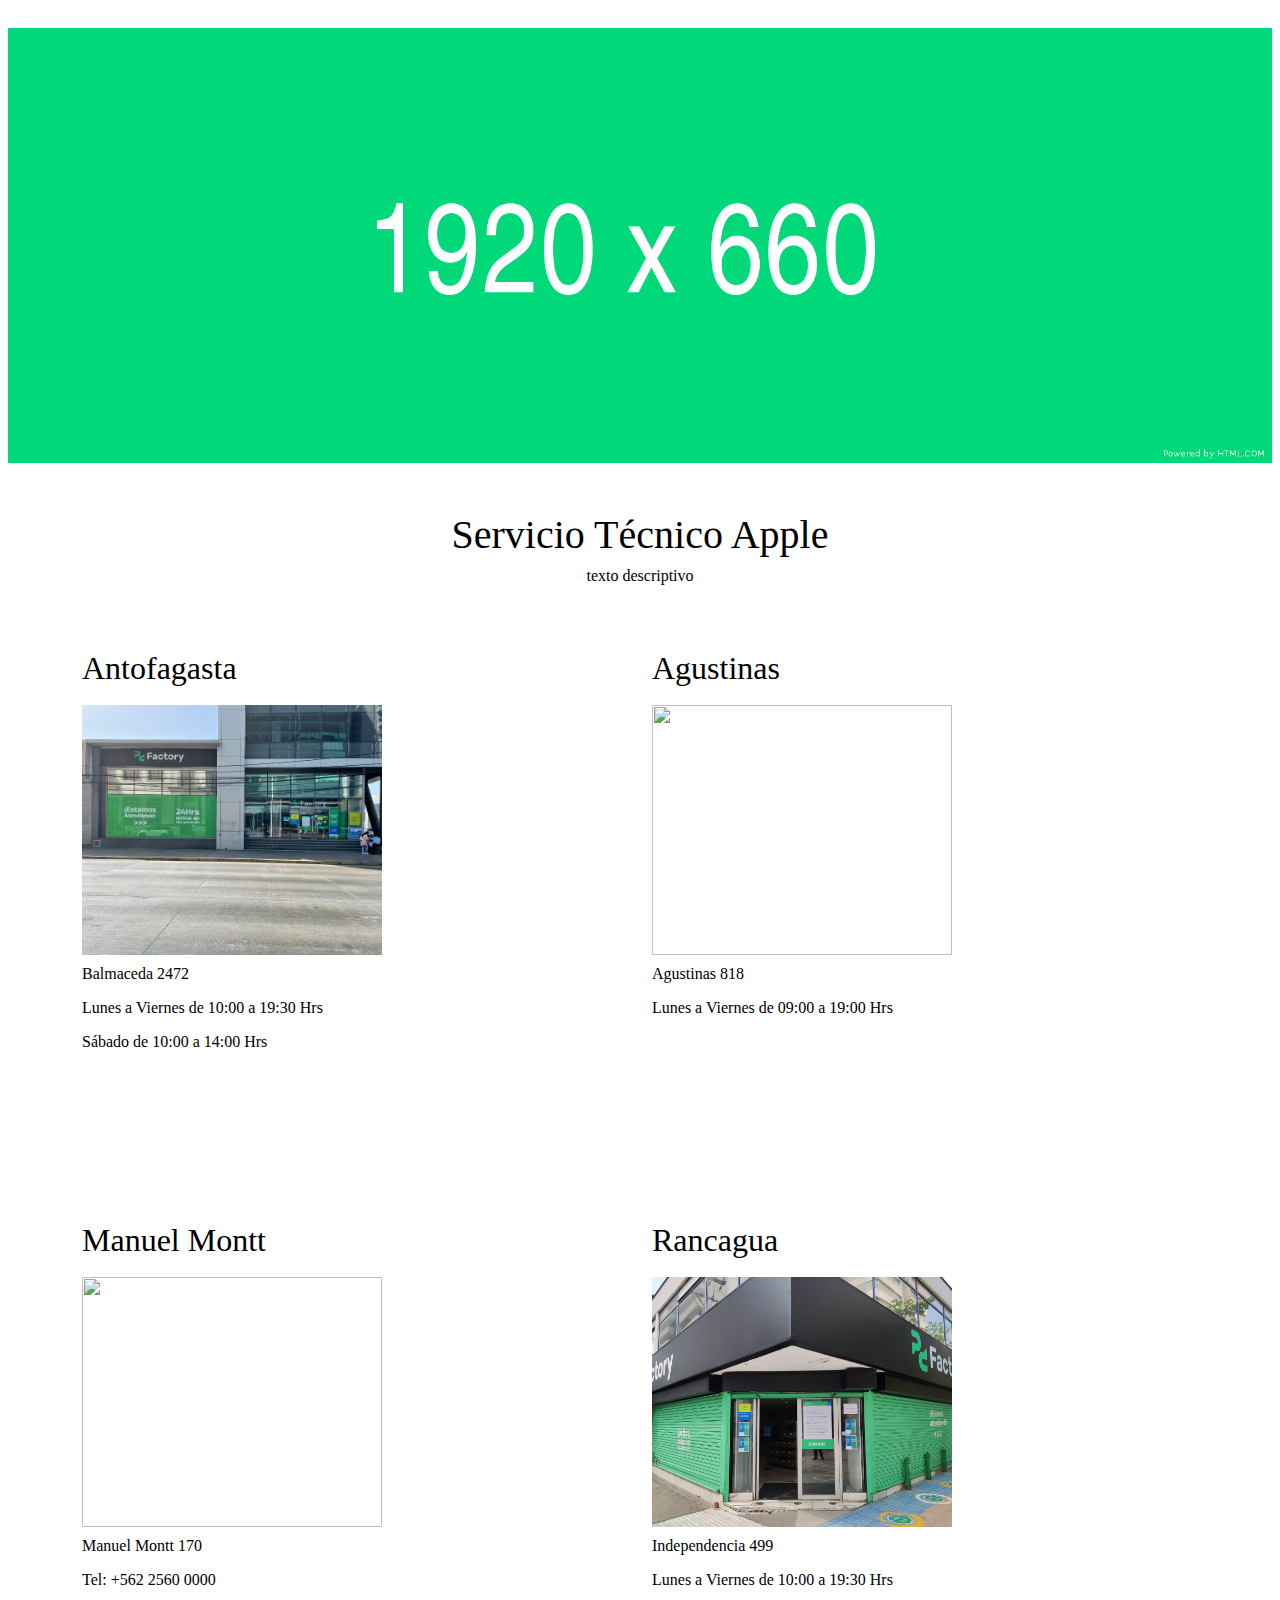
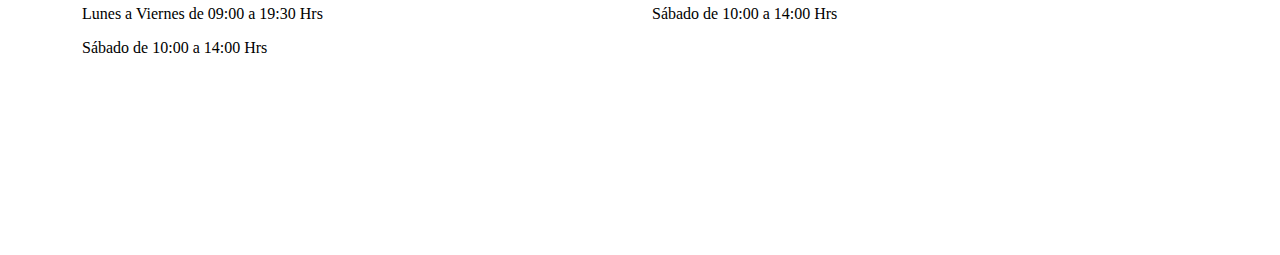
==== commit f726dec5: "agrega imagenes y textos tiendas, además de estilos básicos" ====
--- a/index.html
+++ b/index.html
@@ -6,34 +6,59 @@
     <meta name="viewport" content="width=device-width, initial-scale=1.0">
     <title>Servicio Técnico Apple</title>
 
-    <link rel="stylesheet" href="style.css">
+    <link rel="stylesheet" href="styles.css">
     <link rel="stylesheet" href="/css/bs-5.css">
 </head>
 <body>
-    <div class="landing bs-5">
-        <div class="container-fluid">
-            <div class="continaer">
+    <div class="landing m-0 p-0">
+        <div class="bs-5">
+            <div class="container-fluid mt-0 mx-0 pt-0 px-0 mb-5">
                 <div class="row">
                     <div class="col-12"><img src="img/via.placeholder.png" alt="" class="img-fluid"></div>
                 </div>
-                <div class="row d-flex align-items-center justify-content-center text-center">
-                    <div class="col-12 col-md-8">
-                        <h1>Servicio Técnico Apple</h1>
-                        <p>texto descriptivo</p>
+            </div>
+            <div class="container-fluid">
+                <div class="container">
+                    <div class="row d-flex align-items-center justify-content-center text-center my-5">
+                        <div class="col-12 col-md-8">
+                            <h1>Servicio Técnico Apple</h1>
+                            <p>texto descriptivo</p>
+                        </div>
                     </div>
-                </div>
-                <div class="row">
-                    <div class="col-12 col-md-6">
-                        <h2>Tiendas</h2>
-                        <img src="" alt="" class="img-fluid">
-                        <p>texto tiendas</p>
-                        <iframe src="" frameborder="0"></iframe>
-                    </div>
-                    <div class="col-12 col-md-6">
-                        <h2>Tiendas</h2>
-                        <img src="" alt="" class="img-fluid">
-                        <p>texto tiendas</p>
-                        <iframe src="" frameborder="0"></iframe>
+                    <div class="row d-flex justify-content-center">
+                        <div class="col-12 col-md-6">
+                            <h2>Antofagasta</h2>
+                            <img src="img/Antofagasta-1.jpeg" alt="" class="images-stores">
+                            <p>Balmaceda 2472</p>
+                            <p> Lunes a Viernes de 10:00 a 19:30 Hrs</p>
+                            <p>Sábado de 10:00 a 14:00 Hrs</p>
+                                
+                            <iframe src="" frameborder="0"></iframe>
+                        </div>
+                        <div class="col-12 col-md-6">
+                            <h2>Agustinas</h2>
+                            <img src="img/Agustinas-1.jpeg" alt="" class="images-stores">
+                            <p>Agustinas 818</p>
+                            <p>Lunes a Viernes de 09:00 a 19:00 Hrs</p>
+                            <iframe src="" frameborder="0"></iframe>
+                        </div>
+                        <div class="col-12 col-md-6">
+                            <h2>Manuel Montt </h2>
+                            <img src="img/MMontt-1.jpeg" alt="" class="images-stores">
+                            <p>Manuel Montt 170</p>
+                            <p>Tel: +562 2560 0000</p>
+                            <p>Lunes a Viernes de 09:00 a 19:30 Hrs</p>
+                            <p>Sábado de 10:00 a 14:00 Hrs</p>
+                            <iframe src="" frameborder="0"></iframe>
+                        </div>
+                        <div class="col-12 col-md-6">
+                            <h2>Rancagua</h2>
+                            <img src="img/Rancagua-1.jpeg" alt="" class="images-stores">
+                            <p>Independencia 499</p>
+                            <p>Lunes a Viernes de 10:00 a 19:30 Hrs</p>
+                            <p>Sábado de 10:00 a 14:00 Hrs</p>
+                            <iframe src="" frameborder="0"></iframe>
+                        </div>
                     </div>
                 </div>
             </div>
--- a/styles.css
+++ b/styles.css
@@ -0,0 +1,374 @@
+@charset "UTF-8";
+
+/********************************/
+/*****  Carga Tipografías  *****/
+
+@font-face {
+  font-family: "Ubuntu-Bold";
+  src: url("fonts/Ubuntu-Bold.ttf");
+}
+
+@font-face {
+  font-family: "Ubuntu-Bold-Italic";
+  src: url("fonts/Ubuntu-BoldItalic.ttf");
+}
+
+@font-face {
+  font-family: "Ubuntu-Italic";
+  src: url("fonts/Ubuntu-Italic.ttf");
+}
+
+@font-face {
+  font-family: "Ubuntu-Light";
+  src: url("fonts/Ubuntu-Light.ttf");
+}
+
+@font-face {
+  font-family: "Ubuntu-Light-Italic";
+  src: url("fonts/Ubuntu-LightItalic.ttf");
+}
+
+@font-face {
+  font-family: "Ubuntu-Medium";
+  src: url("fonts/Ubuntu-Medium.ttf");
+}
+
+@font-face {
+  font-family: "Ubuntu-Medium-Italic";
+  src: url("fonts/Ubuntu-MediumItalic.ttf");
+}
+
+@font-face {
+  font-family: "Ubuntu-Regular";
+  src: url("fonts/Ubuntu-Regular.ttf");
+}
+
+@font-face {
+  font-family: "Signika";
+  src: url("fonts/Signika-VariableFont_wght.ttf");
+}
+
+/********************************/
+/*****  Variables y  ***********/
+
+:root {
+  --green-pcf: #43d87e;
+  --yellow-pcf: #e2ff3c;
+  --blue-pcf: #2644f9;
+  --gray-pcf: #666666;
+  --white: #ffffff;
+  --black: #000000;
+}
+
+.cont_fich_nuev {
+  font-size: 16px;
+}
+
+/********************************/
+/********  Textos  *************/
+
+/** Colores Textos **/
+
+.pcf-text-green {
+  color: var(--green-pcf);
+}
+.pcf-text-blue {
+  color: var(--blue-pcf);
+}
+.pcf-text-yellow {
+  color: var(--yellow-pcf);
+}
+
+.pcf-text-gray {
+  color: var(--gray-pcf);
+}
+
+.pcf-text-white {
+  color: var(--white);
+}
+
+.pcf-text-black {
+  color: var(--black);
+}
+
+/** Tipografías Textos **/
+
+.pcf-text-regular {
+  font-family: Ubuntu-Regular;
+}
+
+.pcf-text-medium {
+  font-family: Ubuntu-Medium;
+}
+
+.pcf-text-bold {
+  font-family: Ubuntu-Bold;
+}
+
+/** Tamaños de Texto (Títulos y Parrafo) **/
+
+.pcf-title-big {
+  font-size: 4em !important;
+}
+
+.pcf-title-medium {
+  font-size: 2.5em !important;
+}
+
+.pcf-title-small {
+  font-size: 1.5em !important;
+}
+
+.pcf-paragraph {
+  font-family: "Signika", Ubuntu-Bold, sans-serif;
+  font-size: 1.2em;
+  line-height: 1.3em;
+  margin: 10px 0;
+  margin-top: 20px;
+  margin-bottom: 20px;
+  font-weight: 400;
+}
+
+/********************************/
+/*******  Fondos  **************/
+
+.pcf-bg-gray {
+  background-color: var(--gray-pcf) !important;
+}
+
+.pcf-bg-green {
+  background-color: var(--green-pcf);
+}
+.pcf-bg-white {
+  background-color: var(--white);
+}
+.pcf-bg-blue {
+  background-color: var(--blue-pcf);
+}
+.pcf-bg-yellow {
+  background-color: var(--yellow-pcf);
+}
+
+/********************************/
+/*******  Botones  **************/
+
+a.buttonSeeAll {
+  border: 1px solid #7a7a7a;
+  padding: 10px 20px;
+  border-radius: 15px;
+  display: inline-block;
+  margin: 10px 0;
+  color: var(--gray);
+  font-size: 1.5em;
+}
+
+a.buttonSeeAll:hover {
+  border: 1px solid var(--green-pcf);
+  color: var(--green-pcf);
+}
+
+/****************************************/
+/****** Header Landing  *********/
+
+.headerlanding .img-header {
+  max-width: 1420px;
+  margin: 0 auto;
+  width: 100%;
+  text-align: center;
+  float: initial;
+  display: block;
+}
+
+/****************************************/
+/****** Separadores Productos  *********/
+
+.separador-especial {
+  background-image: none;
+  background-color: #43d87e;
+}
+
+/****************************************/
+/*******  Titular categoria  ***********/
+
+.white-txt {
+  color: white !important;
+  padding: 15px;
+}
+
+.texto-titular-categoria {
+  font-size: 26px;
+  font-weight: 600;
+  text-align: center;
+  color: #fff !important;
+}
+/****************************************/
+/***** CSS MODAL ******/
+
+.modal_video {
+  width: 100vw;
+  height: 100vh;
+  position: fixed;
+  top: 0;
+  left: 0;
+  z-index: 98;
+  background: rgba(0, 0, 0, 0.7);
+  display: none;
+  opacity: 0;
+}
+
+.modal_video_content {
+  width: 80%;
+  height: 90%;
+  position: fixed;
+  top: 0;
+  left: 0;
+  right: 0;
+  bottom: 0;
+  margin: auto;
+  border: 1px solid #fff;
+  background: #000;
+  display: none;
+  z-index: 99;
+}
+
+.close-icon {
+  /* float: right; */
+  /* width: 13px; */
+  /* margin-right: 9px; */
+  /* margin-top: 54px; */
+  position: absolute !important;
+  top: 3%;
+  right: 7%;
+}
+
+#landing .delete,
+.close-icon {
+  -moz-appearance: none;
+  -webkit-appearance: none;
+  background-color: rgba(10, 10, 10, 0.2);
+  border: none;
+  border-radius: 290486px;
+  cursor: pointer;
+  pointer-events: auto;
+  display: inline-block;
+  flex-grow: 0;
+  flex-shrink: 0;
+  font-size: 0;
+  height: 20px;
+  max-height: 20px;
+  max-width: 20px;
+  min-height: 20px;
+  min-width: 20px;
+  outline: 0;
+  position: relative;
+  vertical-align: top;
+  width: 20px;
+}
+
+#landing .delete::after,
+#landing .delete::before,
+.close-icon::after,
+.close-icon::before {
+  background-color: #fff;
+  content: "";
+  display: block;
+  left: 50%;
+  position: absolute;
+  top: 50%;
+  -webkit-transform: translateX(-50%) translateY(-50%) rotate(45deg);
+  transform: translateX(-50%) translateY(-50%) rotate(45deg);
+  -webkit-transform-origin: center center;
+  transform-origin: center center;
+}
+
+#landing .delete::before,
+.close-icon::before {
+  height: 2px;
+  width: 50%;
+}
+
+#landing .delete::after,
+.close-icon::after {
+  height: 50%;
+  width: 2px;
+}
+
+.modal_video iframe {
+  width: 100%;
+  height: 100%;
+  top: 50%;
+}
+
+.modal_video_title {
+  font-size: 28px;
+  margin: 10px 15px;
+  color: #76b900;
+}
+
+/* AJUSTE RESPONSIVO MODAL  */
+
+@media (max-width: 1023px) {
+  .modal_video iframe {
+    width: 100%;
+    height: auto;
+    top: 50%;
+    transform: translateY(-50%);
+    position: absolute;
+  }
+
+  .modal_video_content {
+    width: 80%;
+    height: 30%;
+    position: fixed;
+    top: 0;
+    left: 0;
+    right: 0;
+    bottom: 0;
+    margin: auto;
+    border: 1px solid #fff;
+    background: #000;
+    display: none;
+    z-index: 99;
+  }
+
+  .close-icon {
+    /* float: right; */
+    /* width: 13px; */
+    /* margin-right: 9px; */
+    /* margin-top: 54px; */
+    position: absolute !important;
+    top: 32%;
+    right: 15px;
+  }
+
+  .grid-container {
+    max-width: 100%;
+    display: grid;
+    /* grid-template-columns: 1fr min(142rem, calc(100% - 32px)) 1fr; */
+    margin: 0 auto;
+  }
+}
+
+/****************************************/
+/***** CSS ESPECIFICO DEL LANDING ******/
+
+.landing {
+  max-width: 1420px;
+  margin: 0 auto;
+  padding: 20px 0;
+}
+
+.carousel-item img {
+  max-width: 1420px;
+  margin: 0 auto;
+}
+
+.images-stores {
+
+  width: 300px; 
+  height: 250px; 
+  object-fit: cover;
+  margin: 10px 0;
+
+}
+
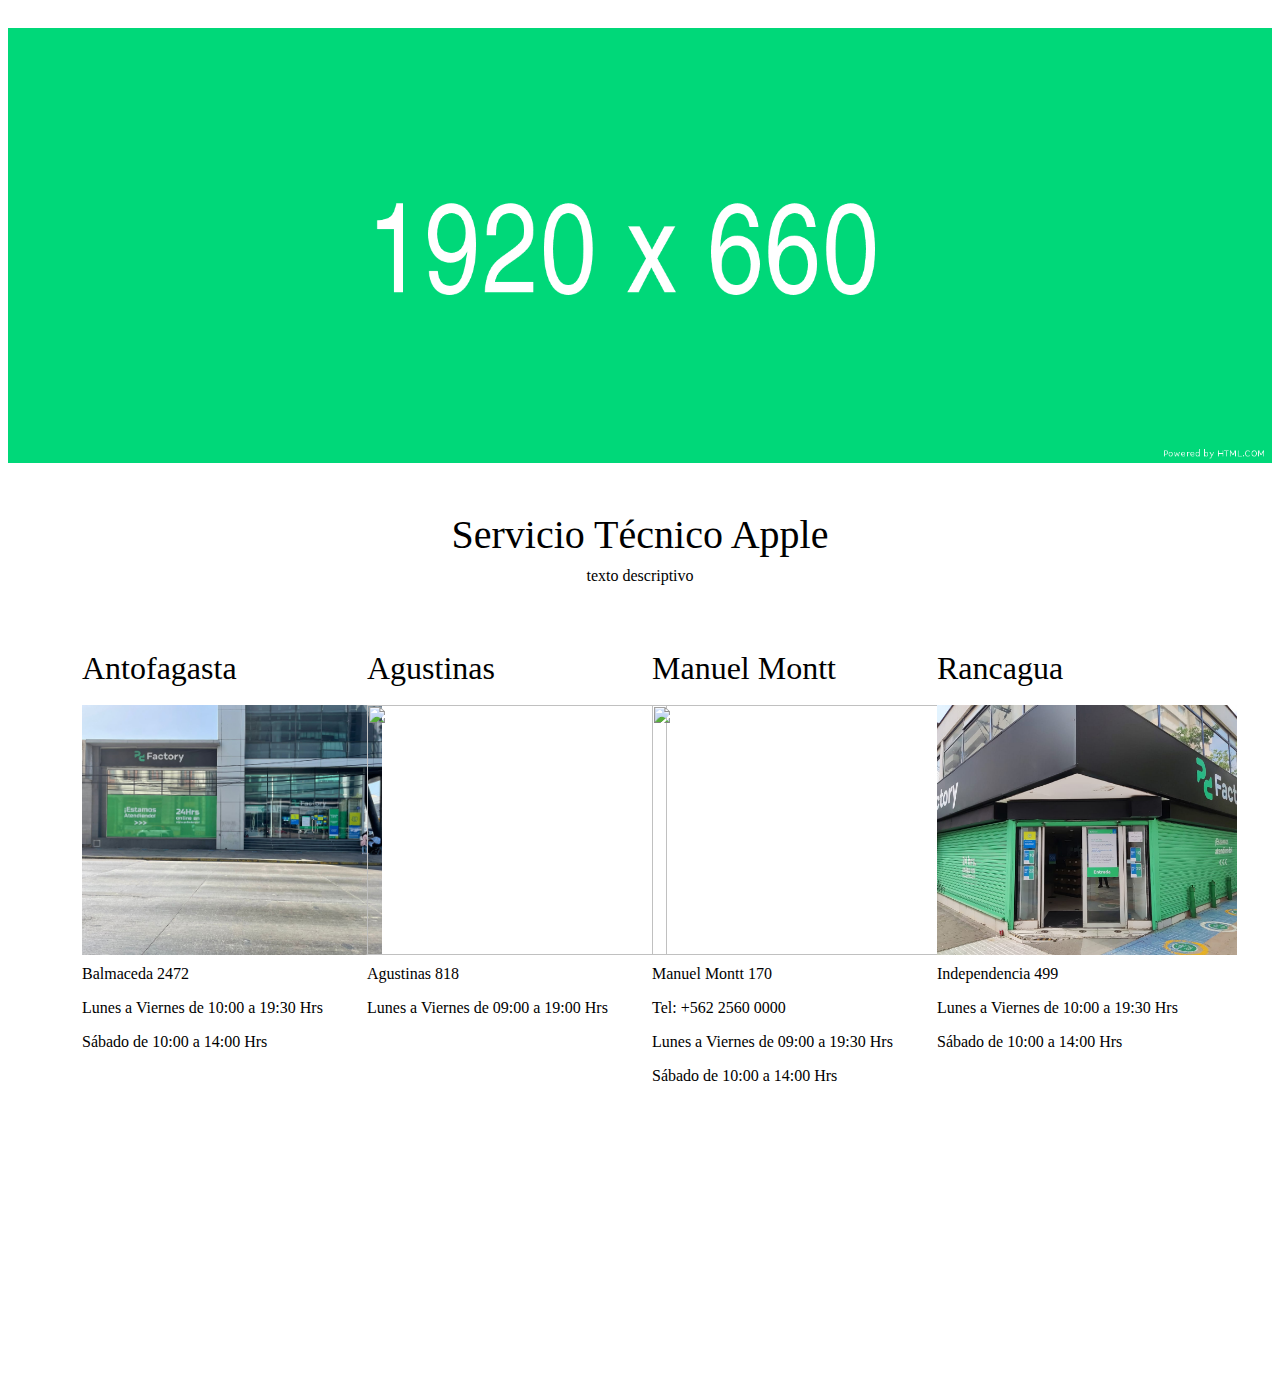
==== commit 10da93d5: "agrega iframes con google map y actualiza estilos y layout tiendas" ====
--- a/index.html
+++ b/index.html
@@ -26,38 +26,45 @@
                         </div>
                     </div>
                     <div class="row d-flex justify-content-center">
-                        <div class="col-12 col-md-6">
+                        <div class="col-12 col-md-3">
                             <h2>Antofagasta</h2>
                             <img src="img/Antofagasta-1.jpeg" alt="" class="images-stores">
-                            <p>Balmaceda 2472</p>
-                            <p> Lunes a Viernes de 10:00 a 19:30 Hrs</p>
-                            <p>Sábado de 10:00 a 14:00 Hrs</p>
-                                
-                            <iframe src="" frameborder="0"></iframe>
+                            <div class="info-store">
+                                <p>Balmaceda 2472</p>
+                                <p> Lunes a Viernes de 10:00 a 19:30 Hrs</p>
+                                <p>Sábado de 10:00 a 14:00 Hrs</p>
+                            </div>
+                            <iframe src="https://www.google.com/maps/embed?pb=!1m18!1m12!1m3!1d3654.8219408005943!2d-70.40274738440513!3d-23.64654697063026!2m3!1f0!2f0!3f0!3m2!1i1024!2i768!4f13.1!3m3!1m2!1s0x96afd516050132c9%3A0x4d5e70f46c4ac5fa!2sAv.%20Balmaceda%202472%2C%20Antofagasta!5e0!3m2!1ses-419!2scl!4v1663777285706!5m2!1ses-419!2scl" width="300" height="250" style="border:0;" allowfullscreen="" loading="lazy" referrerpolicy="no-referrer-when-downgrade"></iframe>
                         </div>
-                        <div class="col-12 col-md-6">
+                        <div class="col-12 col-md-3">
                             <h2>Agustinas</h2>
                             <img src="img/Agustinas-1.jpeg" alt="" class="images-stores">
-                            <p>Agustinas 818</p>
-                            <p>Lunes a Viernes de 09:00 a 19:00 Hrs</p>
-                            <iframe src="" frameborder="0"></iframe>
+                            <div class="info-store">
+                                <p>Agustinas 818</p>
+                                <p>Lunes a Viernes de 09:00 a 19:00 Hrs</p>
+                            </div>
+                            <iframe src="https://www.google.com/maps/embed?pb=!1m18!1m12!1m3!1d3329.3327933761084!2d-70.65056788420233!3d-33.44063520439602!2m3!1f0!2f0!3f0!3m2!1i1024!2i768!4f13.1!3m3!1m2!1s0x9662c5a182898475%3A0x453ee3991c9e2b0f!2sAgustinas%20818%2C%20Santiago%2C%20Regi%C3%B3n%20Metropolitana!5e0!3m2!1ses-419!2scl!4v1663777398879!5m2!1ses-419!2scl" width="300" height="250" style="border:0;" allowfullscreen="" loading="lazy" referrerpolicy="no-referrer-when-downgrade"></iframe>
                         </div>
-                        <div class="col-12 col-md-6">
+                        <div class="col-12 col-md-3">
                             <h2>Manuel Montt </h2>
                             <img src="img/MMontt-1.jpeg" alt="" class="images-stores">
-                            <p>Manuel Montt 170</p>
-                            <p>Tel: +562 2560 0000</p>
-                            <p>Lunes a Viernes de 09:00 a 19:30 Hrs</p>
-                            <p>Sábado de 10:00 a 14:00 Hrs</p>
-                            <iframe src="" frameborder="0"></iframe>
+                            <div class="info-store">
+                                <p>Manuel Montt 170</p>
+                                <p>Tel: +562 2560 0000</p>
+                                <p>Lunes a Viernes de 09:00 a 19:30 Hrs</p>
+                                <p>Sábado de 10:00 a 14:00 Hrs</p>
+                            </div>
+                            <iframe src="https://www.google.com/maps/embed?pb=!1m18!1m12!1m3!1d3329.735386573744!2d-70.62128878420262!3d-33.43014250385769!2m3!1f0!2f0!3f0!3m2!1i1024!2i768!4f13.1!3m3!1m2!1s0x9662cf7d2c8bb83f%3A0x6c220d85ff04b219!2sAv.%20Manuel%20Montt%20170%2C%20Providencia%2C%207500591%2C%20Regi%C3%B3n%20Metropolitana!5e0!3m2!1ses-419!2scl!4v1663777436104!5m2!1ses-419!2scl" width="300" height="250" style="border:0;" allowfullscreen="" loading="lazy" referrerpolicy="no-referrer-when-downgrade"></iframe>
                         </div>
-                        <div class="col-12 col-md-6">
+                        <div class="col-12 col-md-3">
                             <h2>Rancagua</h2>
                             <img src="img/Rancagua-1.jpeg" alt="" class="images-stores">
-                            <p>Independencia 499</p>
-                            <p>Lunes a Viernes de 10:00 a 19:30 Hrs</p>
-                            <p>Sábado de 10:00 a 14:00 Hrs</p>
-                            <iframe src="" frameborder="0"></iframe>
+                            <div class="info-store">
+                                <p>Independencia 499</p>
+                                <p>Lunes a Viernes de 10:00 a 19:30 Hrs</p>
+                                <p>Sábado de 10:00 a 14:00 Hrs</p>
+                            </div>
+                            <iframe src="https://www.google.com/maps/embed?pb=!1m18!1m12!1m3!1d3301.0699979788915!2d-70.74674676824166!3d-34.170127980048235!2m3!1f0!2f0!3f0!3m2!1i1024!2i768!4f13.1!3m3!1m2!1s0x9663433fe1d509dd%3A0xf9afe00ff8a24d86!2sP.%C2%BA%20Independencia%20499%2C%20Rancagua%2C%20O&#39;Higgins!5e0!3m2!1ses-419!2scl!4v1663777705162!5m2!1ses-419!2scl" width="300" height="250" style="border:0;" allowfullscreen="" loading="lazy" referrerpolicy="no-referrer-when-downgrade"></iframe>
                         </div>
                     </div>
                 </div>
--- a/styles.css
+++ b/styles.css
@@ -372,3 +372,9 @@
 
 }
 
+.info-store {
+  min-height: 125px!important;
+  /* outline: 1px solid red; */
+  margin: 0 0 10px 0;
+}
+
